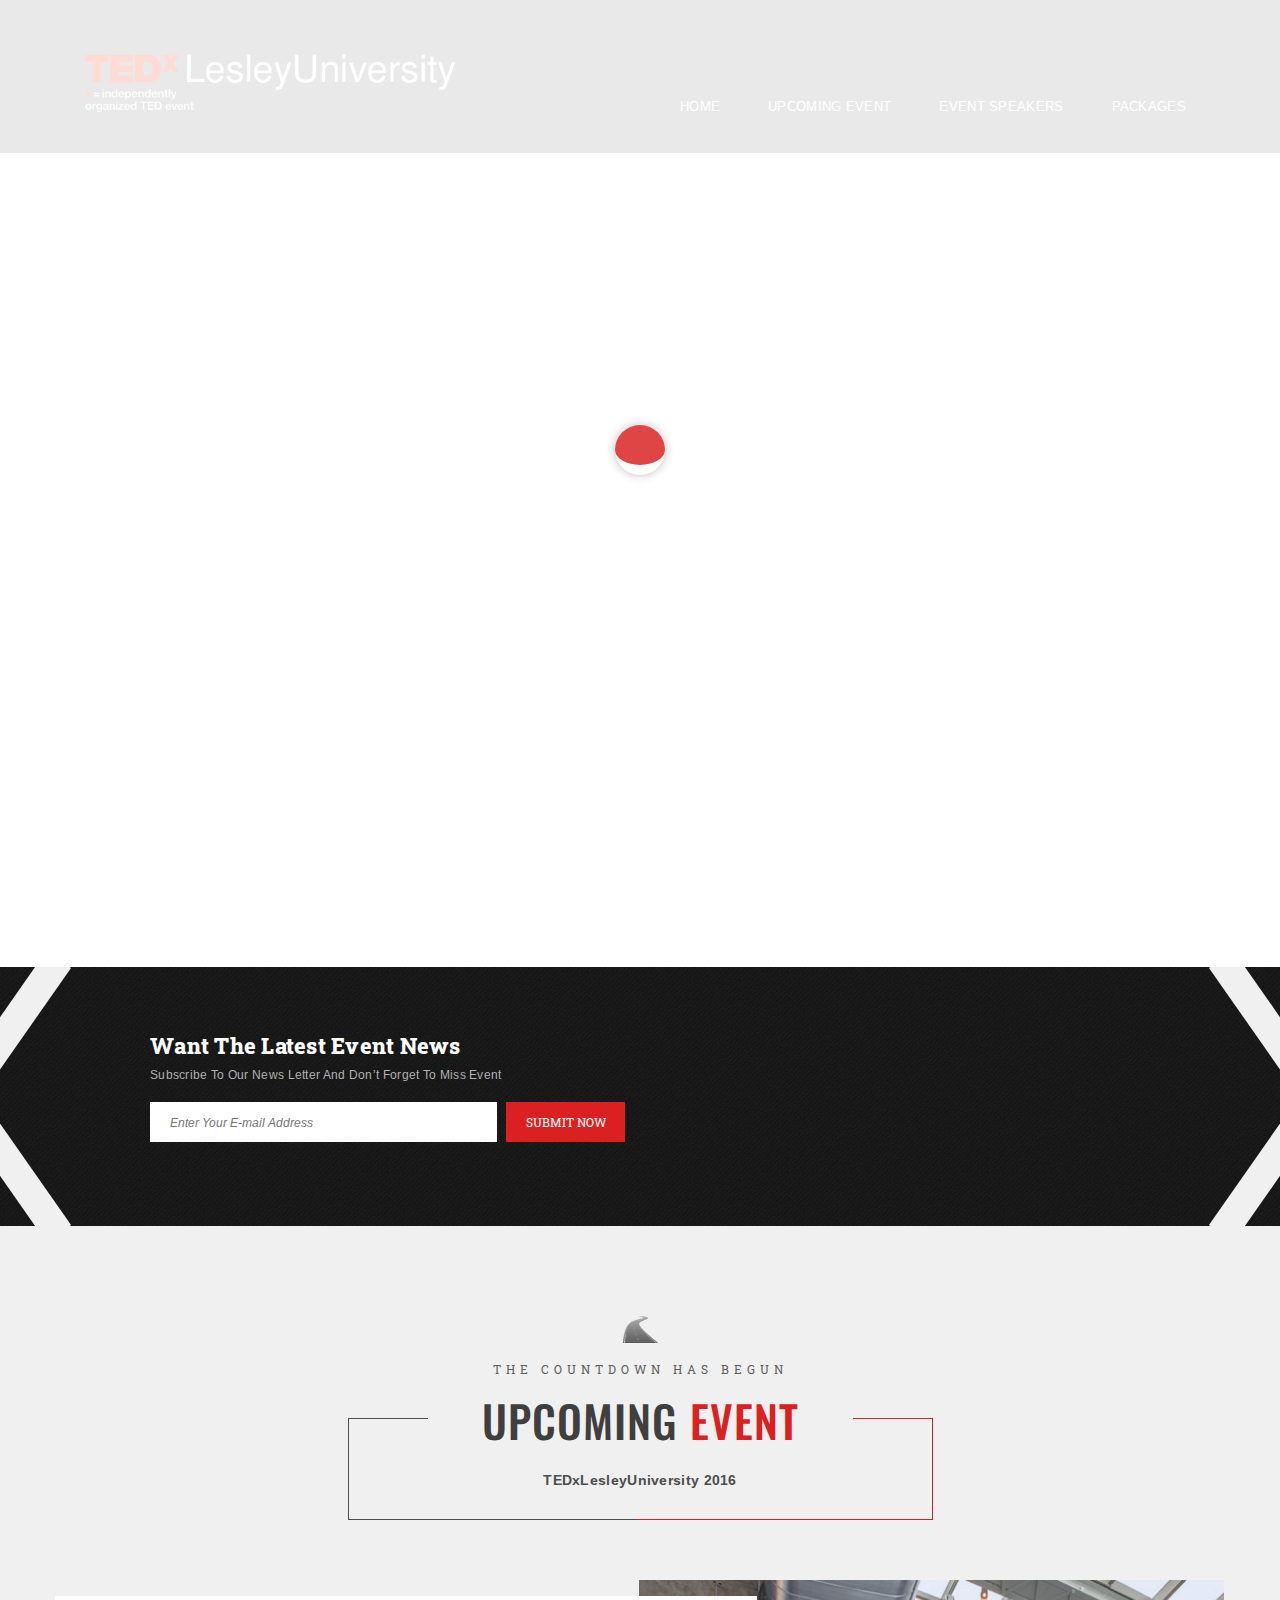
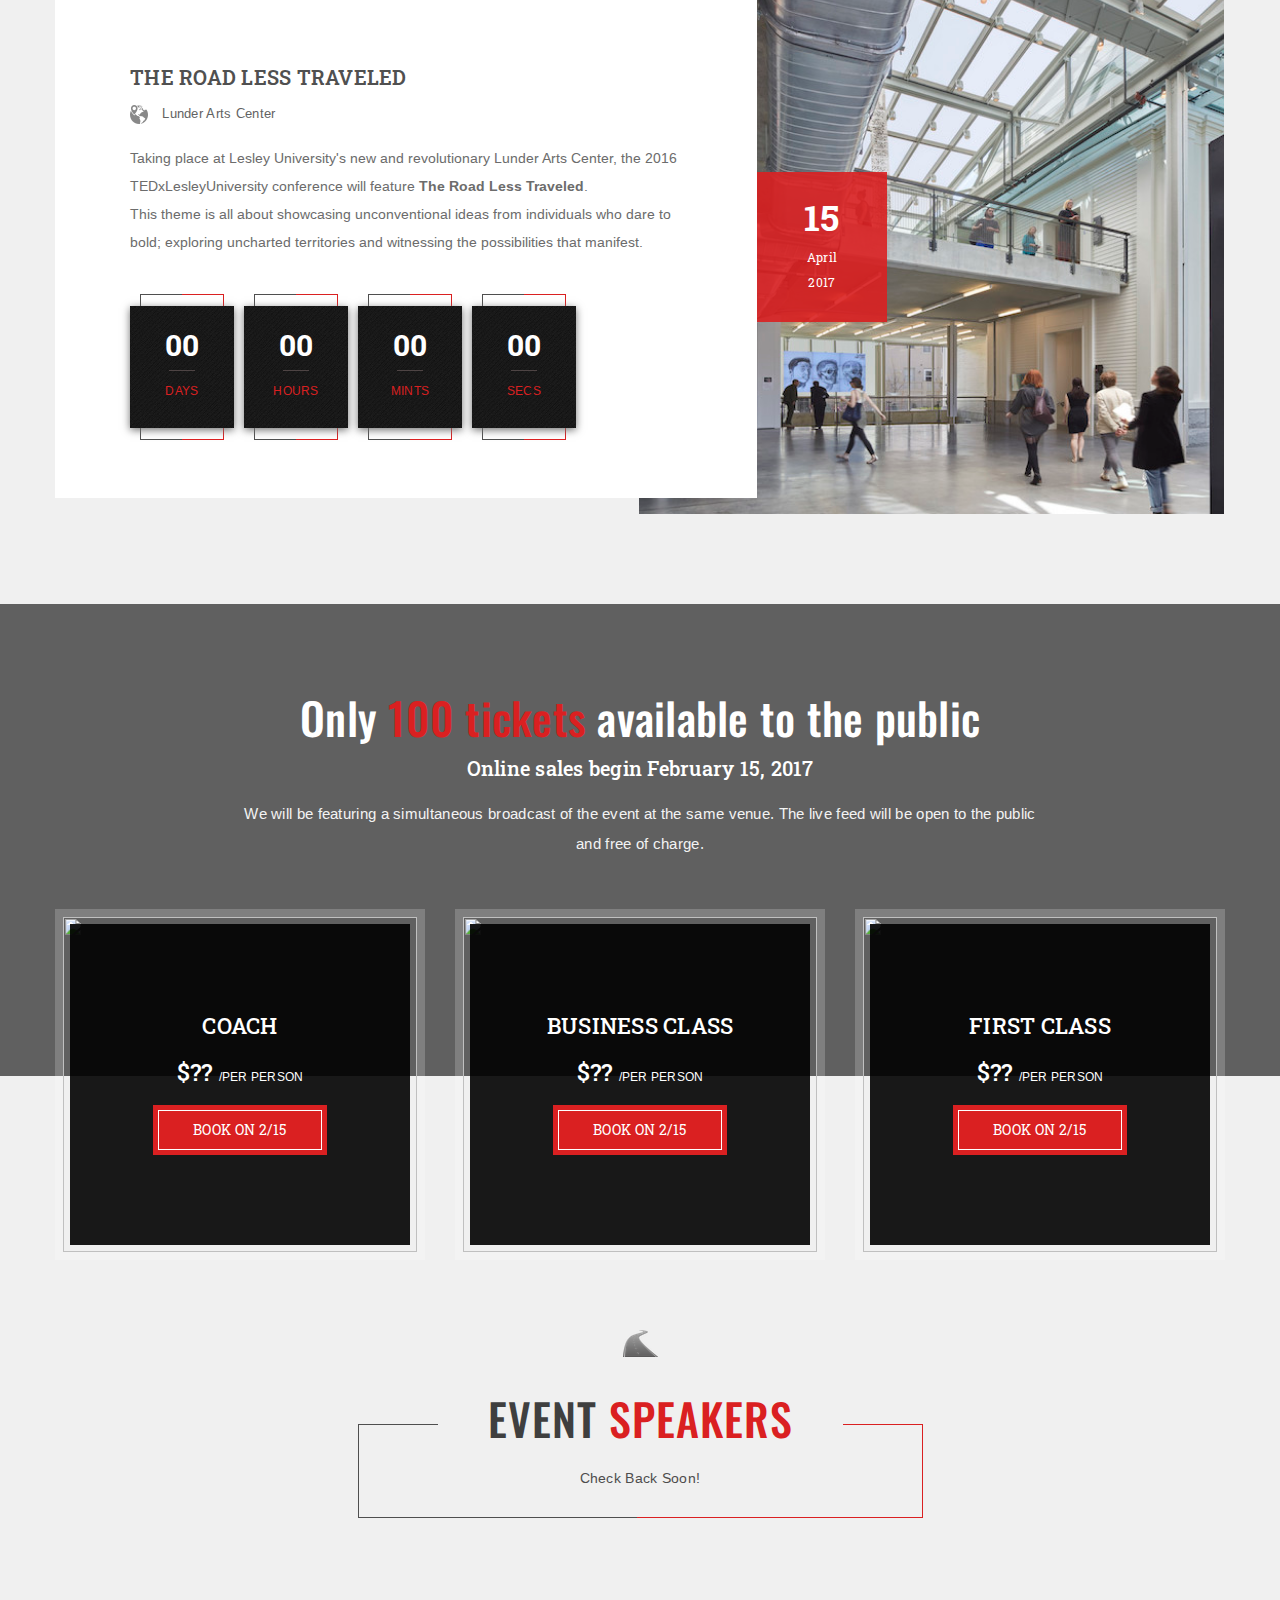
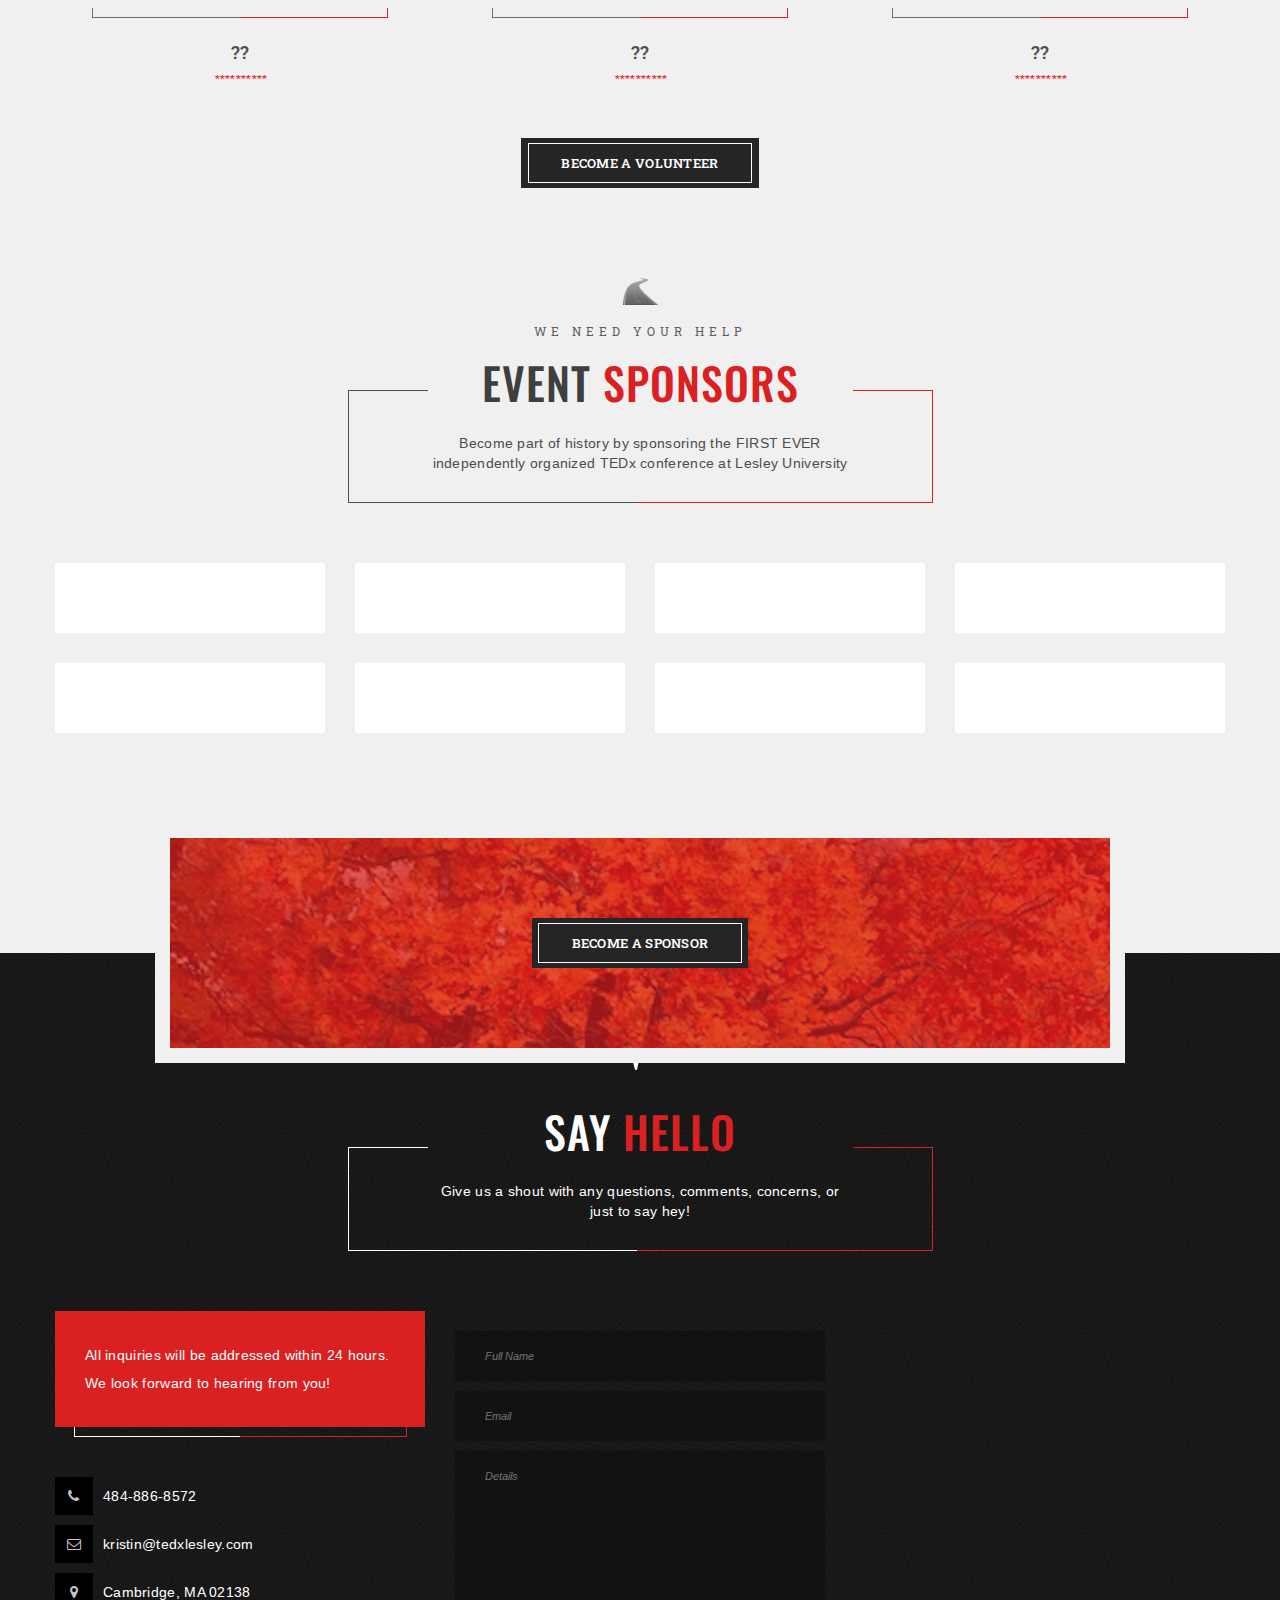
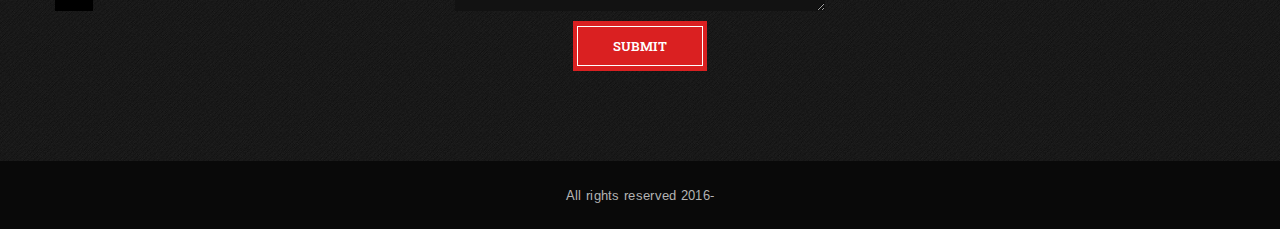
==== index.html @ f643104c "Update event date" ====
<!DOCTYPE html>
<head>
<meta http-equiv="Content-Type" content="text/html; charset=utf-8" />
<title>TEDxLesleyUniversity</title>
<meta name="viewport" content="width=device-width, initial-scale=1.0">
<meta name="description" content="Official homepage of TEDxLesleyUniversity" />
<meta name="keywords" content="ted, tedx, tedxlesley, tedxlesleyuniversity, lesley, lesley university, tedx conference, conference, speakers, event, lunder, lunder arts center, lesley lunder, lesley university lunder, lesley university lunder arts center, lesley lunder arts center" />

<!-- Google Fonts -->
<link href='http://fonts.googleapis.com/css?family=Roboto+Slab:400,100,300,700' rel='stylesheet' type='text/css'>
<link href='http://fonts.googleapis.com/css?family=Arimo:400,400italic,700,700italic' rel='stylesheet' type='text/css'>
<link href='http://fonts.googleapis.com/css?family=Oswald:400,300,700' rel='stylesheet' type='text/css'>

<!-- Styles -->
<link href="font-awesome/css/font-awesome.min.css" rel="stylesheet" type="text/css" />
<link href="css/bootstrap.min.css" rel="stylesheet" type="text/css" />
<link rel="stylesheet" type="text/css" href="css/revolution.css" media="screen" />
<link rel="stylesheet" href="css/audioplayer.css" />
<link rel="stylesheet" href="css/style.css" type="text/css" />
<link href="css/responsive.css" rel="stylesheet" type="text/css" />

<link rel="stylesheet" type="text/css" href="css/color/color.css" title="color" />
</head>


<body>
<div class="page-loader">
  <div class="item one"></div>
</div><!-- Page Loader -->
<header>
	<div class="container">
		<div class="logo"><a href="http://tedxlesley.com" title=""><img src="images/logo/logo_white_trans.png" alt="" /></a></div><!-- Logo -->
		<nav>
			<ul>
				<li><a href="index.html" title=""><span><i class="fa fa-home"></i></span>Home</a></li>
				<li><a href="#upcoming-event" title="">Upcoming Event</a></li>
				<li><a href="#speakers" title="">Event Speakers</a></li>
				<li><a href="#packages" title=""><span><i class="fa fa-google-wallet"></i></span>Packages</a></li>
			</ul>
		</nav><!-- Navigation -->
	</div>
</header><!-- Header -->

<div class="responsive-header">
	<div class="responsive-logo">
		<a href="http://tedxlesley.com" title=""><img src="images/logo/logo_white_trans.png" alt="Logo" /></a>
	</div><!-- Responsive Logo -->	
	<span><i class="fa fa-align-justify"></i></span>
	<ul>
		<li><a href="index.html" title=""><span><i class="fa fa-home"></i></span>Home</a></li>
		<li><a href="/upcoming-event" title="">Upcoming Event</a></li>
		<li><a href="/speakers" title="">Event Speakers</a></li>
		<li><a href="/packages" title=""><span><i class="fa fa-google-wallet"></i></span>Packages</a></li>
	</ul>
</div><!--Responsive header -->



<div class="slider">
	<div class="tp-banner-container">
		<div class="tp-banner">
			<ul>	
				<li data-transition="fadetotopfadefrombottom" data-slotamount="10" data-masterspeed="1000" >
					<img src="images/header/header4.png"  alt="slidebg3"  data-bgfit="cover" data-bgrepeat="no-repeat">
					<div class="tp-caption sfb box-rotated" data-x="center" data-y="center" data-speed="500" data-start="1000" data-easing="Back.easeOut" data-captionhidden="on" style="width:350px;height:350px;"></div>
					<div class="tp-caption lft slider-icon" data-x="center" data-y="300" data-speed="2000" data-start="2000" data-easing="Back.easeOut" data-captionhidden="on" style=""><img src="images/slide-icon.png" alt="" /></div>
					<div class="tp-caption modern_medium_fat_white  sfb white-text" data-x="center" data-y="360" data-speed="500" data-start="2500" data-easing="Back.easeOut" data-captionhidden="on" style="font-size:16px;">April</div>
					<div class="tp-caption sfb medium_bg_red coloured-text" data-x="center" data-y="390" data-speed="500" data-start="3000" data-easing="Back.easeOut" data-captionhidden="on" style="font-size:24px;"><strong>Saturday</strong></div>
					<div class="tp-caption sft white-text-big" data-x="center" data-y="470" data-speed="500" data-start="3500" data-easing="Back.easeOut" data-captionhidden="on" style="font-size:125px;"><strong>15</strong></div>
				</li><!-- Slide 1--> 
			</ul>
		</div>	
	</div><!-- REVOLUTION SLIDER -->	
</div><!-- Slider -->

<div class="slider-bar">
	<div class="container">
		<div class="bottom-bar">
			<div class="row">
				<div class="col-md-6 column">
					<div class="search-event">
						<h4>Want The Latest Event News</h4>
						<span>Subscribe To Our News Letter And Don’t Forget To Miss Event</span>
						<form>
							<input type="text" placeholder="Enter Your E-mail Address" />
							<input type="submit" value="Submit Now" />
						</form>
					</div><!-- Search Events -->
				</div>
				<div class="col-md-6 column">
					<iframe src="https://www.npr.org/player/embed/490625260/491404999" width="100%" height="175" frameborder="0" scrolling="no" title="NPR embedded audio player"></iframe>
				</div>
			</div>
		</div>
	</div>
</div><!-- Slider Bar -->

<section id="upcoming-event">
	<div class="block gray">
		<div class="container">
			<div class="row">
				<div class="col-md-12 column">
					<div class="title">
						<span>THE COUNTDOWN HAS BEGUN</span>
						<h2>UPCOMING <span>EVENT</span></h2>
						<p><b>TEDxLesleyUniversity 2016</b></p>
					</div><!-- Title -->

					<div class="remove-ext">
						<div class="upcoming-event">
							<div class="event-detail">
								<h3>The Road Less Traveled</h3>
								<span><img src="images/event-icon.png" alt="" /> Lunder Arts Center</span>
								<p>Taking place at Lesley University's new and revolutionary Lunder Arts Center, the 2016 TEDxLesleyUniversity conference will feature <strong>The Road Less Traveled</strong>.<br/> This theme is all about showcasing unconventional ideas from individuals who dare to bold; exploring uncharted territories and witnessing the possibilities that manifest.</p>
								<ul class="countdown">
									<li> 
										<div class="time-box">
											<span class="days">00</span><p class="days_ref">DAYS</p>
										</div>
									</li>
									<li> 
										<div class="time-box">
											<span class="hours">00</span><p class="hours_ref">HOURS</p>
										</div>
									</li>
									<li> 
										<div class="time-box">
											<span class="minutes">00</span><p class="minutes_ref">MINTS</p>
										</div>
									</li>
									<li> 
										<div class="time-box">
											<span class="seconds">00</span><p class="seconds_ref">SECS</p>
										</div>
									</li>
								</ul><!-- Event Countdown -->							
								<span class="event-date"><strong>15</strong><i>April</i><i>2017</i></span>
							</div><!-- Event Details -->
							<div class="event-img">
								<img src="images/venue_bg.jpg" alt="" />
							</div><!-- Event Image -->
						</div><!-- Upcoming Event -->
					</div>
				</div>
			</div>
		</div>
	</div>
</section><!-- Upcoming Event Section -->

<section id="packages">
	<div class="block gray half-parallax blackish">
		<div class="parallax"></div>
		<div class="container">
			<div class="row">
				<div class="col-md-12">
					<div class="parallax-title">
						<h2>Only<span> 100 tickets </span>available to the public</h2>	
						<h5>Online sales begin February 15, 2017</h5>
						<p>We will be featuring a simultaneous broadcast of the event at the same venue. The live feed will be open to the public and free of charge.</p>
					</div>

					<div class="remove-ext offers">
						<div class="row">
							<div class="col-md-4">
								<div class="offer">
									<div class="offer-img"><img src="http://placehold.it/370x436" alt="" /></div>
									<div class="offer-desc">
										<div class="offer-inner">
											<h3>COACH</h3>
											<h5>$?? <span>/PER PERSON</span></h5>
											<!--p class="columns">Line Item 1<br>Line Item 2<br>Line Item 3<br>Line Item 4<br>Line Item 5<br>Line Item 6</p-->
											<a href="#" title="">BOOK ON 2/15</a>
										</div>
									</div>
								</div><!-- Offer -->
							</div>
							<div class="col-md-4">
								<div class="offer">
									<div class="offer-img"><img src="http://placehold.it/370x436" alt="" /></div>
									<div class="offer-desc">
										<div class="offer-inner">
											<h3>BUSINESS CLASS</h3>
											<h5>$?? <span>/PER PERSON</span></h5>
											<!--p class="columns">Line Item 1<br>Line Item 2<br>Line Item 3<br>Line Item 4<br>Line Item 5<br>Line Item 6</p-->
											<a href="#" title="">BOOK ON 2/15</a>
										</div>
									</div>
								</div><!-- Offer -->
							</div>
							<div class="col-md-4">
								<div class="offer">
									<div class="offer-img"><img src="http://placehold.it/370x436" alt="" /></div>
									<div class="offer-desc">
										<div class="offer-inner">
											<h3>FIRST CLASS</h3>
											<h5>$?? <span>/PER PERSON</span></h5>
											<!--p class="columns">Line Item 1<br>Line Item 2<br>Line Item 3<br>Line Item 4<br>Line Item 5<br>Line Item 6</p-->
											<a href="#" title="">BOOK ON 2/15</a>
										</div>
									</div>
								</div><!-- Offer -->
							</div>
						</div>
					</div><!-- Offers -->
				</div>
			</div>
		</div>
	</div>
</section><!--Offers Section-->

<section id="speakers">
	<div class="block remove-gap gray">
		<div class="container">
			<div class="row">
				<div class="col-md-12 column">
					<div class="element"></div>
					<div class="title">
						<span></span>
						<h2>EVENT <span>SPEAKERS</span></h2>
						<p>Check Back Soon!</p>
					</div><!-- Title -->
					<div class="remove-ext">
						<div class="row">
							<div class="col-md-4">
								<div class="speaker">
									<div class="speaker-img">
										<div><img src="http://placehold.it/370x436?text=Coming+Soon" alt="" />
										<p></p>
										</div>
									</div>
									<h3>??</h3>
									<span>**********</span>
								</div><!-- Event Speaker -->
							</div>
							<div class="col-md-4">
								<div class="speaker">
									<div class="speaker-img">
										<div><img src="http://placehold.it/370x436?text=Coming+Soon" alt="" />
										<p></p>
										</div>
									</div>
									<h3>??</h3>
									<span>**********</span>
								</div><!-- Event Speaker -->
							</div>
							<div class="col-md-4">
								<div class="speaker">
									<div class="speaker-img">
										<div><img src="http://placehold.it/370x436?text=Coming+Soon" alt="" />
										<p></p>
										</div>
									</div>
									<h3>??</h3>
									<span>**********</span>
								</div><!-- Event Speaker -->
							</div>
						</div>
						<a class="button" href="#" title="">BECOME A VOLUNTEER</a>
					</div>
				</div>
			</div>
		</div>
	</div>
</section><!-- Event Speaker Section -->

<section>
	<div class="block remove-gap gray">
		<div class="container">
			<div class="row">
				<div class="col-md-12 column">
					<div class="title">
						<span>WE NEED YOUR HELP</span>
						<h2>EVENT <span>SPONSORS</span></h2>
						<p>Become part of history by sponsoring the <span>FIRST EVER</span> independently organized TEDx conference at Lesley University</p>
					</div><!-- Title -->
					<div class="event-sponsors remove-ext">
						<div class="row">
							<div class="col-md-3">
								<div class="sponsor"><img src="http://placehold.it/270x138" alt="" /></div>
							</div>
							<div class="col-md-3">
								<div class="sponsor"><img src="http://placehold.it/270x138" alt="" /></div>
							</div>
							<div class="col-md-3">
								<div class="sponsor"><img src="http://placehold.it/270x138" alt="" /></div>
							</div>
							<div class="col-md-3">
								<div class="sponsor"><img src="http://placehold.it/270x138" alt="" /></div>
							</div>
							<div class="col-md-3">
								<div class="sponsor"><img src="http://placehold.it/270x138" alt="" /></div>
							</div>
							<div class="col-md-3">
								<div class="sponsor"><img src="http://placehold.it/270x138" alt="" /></div>
							</div>
							<div class="col-md-3">
								<div class="sponsor"><img src="http://placehold.it/270x138" alt="" /></div>
							</div>
							<div class="col-md-3">
								<div class="sponsor"><img src="http://placehold.it/270x138" alt="" /></div>
							</div>
						</div>
					</div><!-- Event Sponsors -->
				</div>
			</div>
		</div>
	</div>
</section><!-- Event Sponsors -->


<section>
	<div class="block remove-gap gray">
		<div class="container">
			<div class="row">
				<div class="col-md-offset-1 col-md-10 column">
					<div class="become-sponsor">
						<a class="button" href="#" title="">BECOME A SPONSOR</a>
					</div>

				</div>
			</div>
		</div>
	</div>
</section><!-- Become a Sponsor -->

<footer>
	<div class="block">
		<div class="container">
			<div class="row">
				<div class="col-md-12 column">
					<div class="title">
						<span></span>
						<h2>SAY <span>HELLO</span></h2>
						<p>Give us a shout with any questions, comments, concerns, or just to say hey!</p>
					</div><!-- Title -->
					<div class="footer-widgets">
						<div class="row">
							<div class="col-md-4">
								<div class="widget">
									<div class="about">
										<p>All inquiries will be addressed within 24 hours.<br>We look forward to hearing from you!</p>
									</div>
									<ul class="contact-info">
										<li><span><i class="fa fa-phone"></i></span>484-886-8572</li>
										<li><span><i class="fa fa-envelope-o"></i></span>kristin@tedxlesley.com</li>
										<li><span><i class="fa fa-map-marker"></i></span>Cambridge, MA 02138</li>
									</ul>
								</div><!-- About Widget -->
							</div>
							<div class="col-md-4">
								<div class="widget">
									<div id="message"></div>
									<form  class="contact" method="post" action="contact.php" name="contactform" id="contactform">
										<input name="name" type="text" id="name" placeholder="Full Name" />
										<input  name="email" type="text" id="email"  placeholder="Email" />
										<textarea name="comments" id="comments"  placeholder="Details"></textarea>
										<button class="button" type="submit" id="submit">SUBMIT</button>
									</form>
								</div><!-- Contact Form Widget -->
							</div>
							<div class="col-md-4">
								<div class="widget">
									<div class="map">
										<iframe width="600" height="450" frameborder="0" style="border:0" src="https://www.google.com/maps/embed/v1/view?zoom=12&center=42.3736%2C-71.1097&key=AIzaSyCc6SAT5BNpqHq7h0SorsryfTKIIp-40kM" allowfullscreen></iframe>	
									</div>
								</div><!-- Map Widget -->
							</div>
						</div>
					</div><!-- Footer Widgets -->
				</div>
			</div>
		</div>
	</div>
</footer><!-- Footer -->
<div class="bottom-footer">
	<div class="container">
		<p>All rights reserved 2016-<a title="" href="#"></a> <a title="" href=""></a></p>
	</div>
</div><!-- Bottom Footer -->



<script type="text/javascript" src="js/modernizr.custom.97074.js"></script>

<script type="text/javascript" src="js/jquery2.1.1.js"></script>
<script type="text/javascript" src="js/bootstrap.min.js"></script>
<script type="text/javascript" src="js/owl.carousel.min.js"></script>
<script type="text/javascript" src="js/prettyPhoto.js"></script>
<script type="text/javascript" src="js/jquery.mixitup.min.js"></script>
<script src="js/enscroll-0.5.2.min.js"></script> <!-- Custom Scroll bar -->
<script type="text/javascript" src="js/jquery.downCount.js"></script> 
<script type="text/javascript" src="js/script.js"></script>

<!-- SLIDER REVOLUTION -->
<script type="text/javascript" src="js/revolution/jquery.themepunch.plugins.min.js"></script>
<script type="text/javascript" src="js/revolution/jquery.themepunch.revolution.min.js"></script>

<script type="text/javascript">
jQuery(document).ready(function( $ ) {
	$('.countdown').downCount({
	    date: '4/15/2017 10:00:00',
	    offset: -6
	});

	/* =============== Revolution Slider ===================== */
	var revapi;
	revapi = jQuery('.tp-banner').revolution(
	{
		delay:9000,
		startwidth:1170,
		startheight:967,
		hideThumbs:10,
		fullWidth:"on",
		forceFullWidth:"off"
	});

	/* =============== Fancy Services Carousel ===================== */
	$('.fancy-services').owlCarousel({
	items: 2,
	loop: true,
	smartSpeed :1000,
	autoplay:true,
	dots: false,
	nav:false,
	margin: 30,
	responsive : {
		1000:{items:2},
		767:{items:2},
		468:{items:2},
		0:{items:1},
	}
	});

	/* =============== Service Carousel ===================== */
	$('.service-carousel').owlCarousel({
		loop: true,
		smartSpeed : 1000,
		autoplay: true,
		autoplayTimeout: 3000,
		dots: true,
		mouseDrag: false,
		items:1,
		margin: 0,
		singleItem: true,
		autoplayHoverPause: true,
		animateOut: 'fadeOut',
		animateIn: 'fadeIn'
	});

	$( function() { $( 'audio' ).audioPlayer(); } );
});

$(window).load(function() {
	/* =============== Fun Facts Counter ===================== */
	$(".counter").counterUp({
	    time: 1000
	});

	/* =============== Revolution Slider ===================== */
	var revapi;
	revapi = jQuery('.tp-banner').revolution(
		{
			delay:9000,
			startwidth:1170,
			startheight:768,
			hideThumbs:10,
			fullWidth:"on",
			forceFullWidth:"off"
		});
});


</script>
---- css/revolution.css ----
/*-----------------------------------------------------------------------------

	-	Revolution Slider 4.1 Captions -

		Screen Stylesheet

version:   	1.4.5
date:      	27/11/13
author:		themepunch
email:     	info@themepunch.com
website:   	http://www.themepunch.com
-----------------------------------------------------------------------------*/



/*************************
	-	CAPTIONS	-
**************************/
.bannercontainer {
	width:100%;
	position:relative;
	padding:0;
}

.tp-hide-revslider,.tp-caption.tp-hidden-caption	{	visibility:hidden !important; display:none !important;}


.tp-caption { z-index:1; padding-right: 10px;}

.tp-caption-demo .tp-caption	{	position:relative !important; display:inline-block; margin-bottom:10px; margin-right:20px !important;}

.tp-caption.medium_grey {
position:absolute;
color:#fff;
text-shadow:0px 2px 5px rgba(0, 0, 0, 0.5);
font-weight:700;
font-size:20px;
line-height:20px;
font-family:Arial;
padding:2px 4px;
margin:0px;
border-width:0px;
border-style:none;
background-color:#888;
white-space:nowrap;
}

.tp-caption.small_text {
position:absolute;
color:#fff;
text-shadow:0px 2px 5px rgba(0, 0, 0, 0.5);
font-weight:700;
font-size:14px;
line-height:20px;
font-family:Arial;
margin:0px;
border-width:0px;
border-style:none;
white-space:nowrap;
}

.tp-caption.medium_text {
position:absolute;
color:#fff;
text-shadow:0px 2px 5px rgba(0, 0, 0, 0.5);
font-weight:700;
font-size:20px;
line-height:20px;
font-family:Arial;
margin:0px;
border-width:0px;
border-style:none;
white-space:nowrap;
}


.tp-caption.large_bold_white_25 {
font-size:55px;
line-height:65px;
font-weight:700;
font-family:"Open Sans";
color:#fff;
text-decoration:none;
background-color:transparent;
text-align:center;
text-shadow:#000 0px 5px 10px;
border-width:0px;
border-color:rgb(255, 255, 255);
border-style:none;
}

.tp-caption.medium_text_shadow {
font-size:25px;
line-height:25px;
font-weight:600;
font-family:"Open Sans";
color:#fff;
text-decoration:none;
background-color:transparent;
text-align:center;
text-shadow:#000 0px 5px 10px;
border-width:0px;
border-color:rgb(255, 255, 255);
border-style:none;
}

.tp-caption.large_text {
position:absolute;
color:#fff;
text-shadow:0px 2px 5px rgba(0, 0, 0, 0.5);
font-weight:700;
font-size:40px;
line-height:40px;
font-family:Arial;
margin:0px;
border-width:0px;
border-style:none;
white-space:nowrap;
}

.tp-caption.very_large_text {
position:absolute;
color:#fff;
text-shadow:0px 2px 5px rgba(0, 0, 0, 0.5);
font-weight:700;
font-size:60px;
line-height:60px;
font-family:Arial;
margin:0px;
border-width:0px;
border-style:none;
white-space:nowrap;
letter-spacing:-2px;
}

.tp-caption.very_big_white {
position:absolute;
color:#fff;
text-shadow:none;
font-weight:800;
font-size:60px;
line-height:60px;
font-family:Arial;
margin:0px;
border-width:0px;
border-style:none;
white-space:nowrap;
padding:0px 4px;
padding-top:1px;
background-color:#000;
}

.tp-caption.very_big_black {
position:absolute;
color:#000;
text-shadow:none;
font-weight:700;
font-size:60px;
line-height:60px;
font-family:Arial;
margin:0px;
border-width:0px;
border-style:none;
white-space:nowrap;
padding:0px 4px;
padding-top:1px;
background-color:#fff;
}

.tp-caption.modern_medium_fat {
position:absolute;
color:#000;
text-shadow:none;
font-weight:800;
font-size:24px;
line-height:20px;
font-family:"Open Sans", sans-serif;
margin:0px;
border-width:0px;
border-style:none;
white-space:nowrap;
}

.tp-caption.modern_medium_fat_white {
position:absolute;
color:#fff;
text-shadow:none;
font-weight:800;
font-size:24px;
line-height:20px;
font-family:"Open Sans", sans-serif;
margin:0px;
border-width:0px;
border-style:none;
white-space:nowrap;
}

.tp-caption.modern_medium_light {
position:absolute;
color:#000;
text-shadow:none;
font-weight:300;
font-size:24px;
line-height:20px;
font-family:"Open Sans", sans-serif;
margin:0px;
border-width:0px;
border-style:none;
white-space:nowrap;
}

.tp-caption.modern_big_bluebg {
position:absolute;
color:#fff;
text-shadow:none;
font-weight:800;
font-size:30px;
line-height:36px;
font-family:"Open Sans", sans-serif;
padding:3px 10px;
margin:0px;
border-width:0px;
border-style:none;
background-color:#4e5b6c;
letter-spacing:0;
}

.tp-caption.modern_big_redbg {
position:absolute;
color:#fff;
text-shadow:none;
font-weight:300;
font-size:30px;
line-height:36px;
font-family:"Open Sans", sans-serif;
padding:3px 10px;
padding-top:1px;
margin:0px;
border-width:0px;
border-style:none;
background-color:#de543e;
letter-spacing:0;
}

.tp-caption.modern_small_text_dark {
position:absolute;
color:#555;
text-shadow:none;
font-size:14px;
line-height:22px;
font-family:Arial;
margin:0px;
border-width:0px;
border-style:none;
white-space:nowrap;
}

.tp-caption.boxshadow {
-moz-box-shadow:0px 0px 20px rgba(0, 0, 0, 0.5);
-webkit-box-shadow:0px 0px 20px rgba(0, 0, 0, 0.5);
box-shadow:0px 0px 20px rgba(0, 0, 0, 0.5);
}

.tp-caption.black {
color:#000;
text-shadow:none;
}

.tp-caption.noshadow {
text-shadow:none;
}

.tp-caption a {
color:#ff7302;
text-shadow:none;
-webkit-transition:all 0.2s ease-out;
-moz-transition:all 0.2s ease-out;
-o-transition:all 0.2s ease-out;
-ms-transition:all 0.2s ease-out;
}

.tp-caption a:hover {
color:#ffa902;
}

.tp-caption.thinheadline_dark {
position:absolute;
color:rgba(0,0,0,0.85);
text-shadow:none;
font-weight:300;
font-size:30px;
line-height:30px;
font-family:"Open Sans";
background-color:transparent;
}

.tp-caption.thintext_dark {
position:absolute;
color:rgba(0,0,0,0.85);
text-shadow:none;
font-weight:300;
font-size:16px;
line-height:26px;
font-family:"Open Sans";
background-color:transparent;
}

.tp-caption.medium_bg_red a {
	color: #fff;
    text-decoration: none;
}

.tp-caption.medium_bg_red a:hover {
	color: #fff;
    text-decoration: underline;
}

.tp-caption.smoothcircle {
font-size:30px;
line-height:75px;
font-weight:800;
font-family:"Open Sans";
color:rgb(255, 255, 255);
text-decoration:none;
background-color:rgb(0, 0, 0);
background-color:rgba(0, 0, 0, 0.498039);
padding:50px 25px;
text-align:center;
border-radius:500px 500px 500px 500px;
border-width:0px;
border-color:rgb(0, 0, 0);
border-style:none;
}

.tp-caption.largeblackbg {
font-size:50px;
line-height:70px;
font-weight:300;
font-family:"Open Sans";
color:rgb(255, 255, 255);
text-decoration:none;
background-color:rgb(0, 0, 0);
padding:0px 20px 5px;
text-shadow:none;
border-width:0px;
border-color:rgb(255, 255, 255);
border-style:none;
}

.tp-caption.largepinkbg {
position:absolute;
color:#fff;
text-shadow:none;
font-weight:300;
font-size:50px;
line-height:70px;
font-family:"Open Sans";
background-color:#db4360;
padding:0px 20px;
-webkit-border-radius:0px;
-moz-border-radius:0px;
border-radius:0px;
}

.tp-caption.largewhitebg {
position:absolute;
color:#000;
text-shadow:none;
font-weight:300;
font-size:50px;
line-height:70px;
font-family:"Open Sans";
background-color:#fff;
padding:0px 20px;
-webkit-border-radius:0px;
-moz-border-radius:0px;
border-radius:0px;
}

.tp-caption.largegreenbg {
position:absolute;
color:#fff;
text-shadow:none;
font-weight:300;
font-size:50px;
line-height:70px;
font-family:"Open Sans";
background-color:#67ae73;
padding:0px 20px;
-webkit-border-radius:0px;
-moz-border-radius:0px;
border-radius:0px;
}

.tp-caption.excerpt {
font-size:36px;
line-height:36px;
font-weight:700;
font-family:Arial;
color:#ffffff;
text-decoration:none;
background-color:rgba(0, 0, 0, 1);
text-shadow:none;
margin:0px;
letter-spacing:-1.5px;
padding:1px 4px 0px 4px;
width:150px;
white-space:normal !important;
height:auto;
border-width:0px;
border-color:rgb(255, 255, 255);
border-style:none;
}

.tp-caption.large_bold_grey {
font-size:60px;
line-height:60px;
font-weight:800;
font-family:"Open Sans";
color:rgb(102, 102, 102);
text-decoration:none;
background-color:transparent;
text-shadow:none;
margin:0px;
padding:1px 4px 0px;
border-width:0px;
border-color:rgb(255, 214, 88);
border-style:none;
}

.tp-caption.medium_thin_grey {
font-size:34px;
line-height:30px;
font-weight:300;
font-family:"Open Sans";
color:rgb(102, 102, 102);
text-decoration:none;
background-color:transparent;
padding:1px 4px 0px;
text-shadow:none;
margin:0px;
border-width:0px;
border-color:rgb(255, 214, 88);
border-style:none;
}

.tp-caption.small_thin_grey {
font-size:18px;
line-height:26px;
font-weight:300;
font-family:"Open Sans";
color:rgb(117, 117, 117);
text-decoration:none;
background-color:transparent;
padding:1px 4px 0px;
text-shadow:none;
margin:0px;
border-width:0px;
border-color:rgb(255, 214, 88);
border-style:none;
}

.tp-caption.lightgrey_divider {
text-decoration:none;
background-color:rgba(235, 235, 235, 1);
width:370px;
height:3px;
background-position:initial initial;
background-repeat:initial initial;
border-width:0px;
border-color:rgb(34, 34, 34);
border-style:none;
}

.tp-caption.large_bold_darkblue {
font-size:58px;
line-height:60px;
font-weight:800;
font-family:"Open Sans";
color:rgb(52, 73, 94);
text-decoration:none;
background-color:transparent;
border-width:0px;
border-color:rgb(255, 214, 88);
border-style:none;
}

.tp-caption.medium_bg_darkblue {
font-size:20px;
line-height:20px;
font-weight:800;
font-family:"Open Sans";
color:rgb(255, 255, 255);
text-decoration:none;
background-color:rgb(52, 73, 94);
padding:10px;
border-width:0px;
border-color:rgb(255, 214, 88);
border-style:none;
}

.tp-caption.medium_bold_red {
font-size:24px;
line-height:30px;
font-weight:800;
font-family:"Open Sans";
color:rgb(227, 58, 12);
text-decoration:none;
background-color:transparent;
padding:0px;
border-width:0px;
border-color:rgb(255, 214, 88);
border-style:none;
}

.tp-caption.medium_light_red {
font-size:21px;
line-height:26px;
font-weight:300;
font-family:"Open Sans";
color:rgb(227, 58, 12);
text-decoration:none;
background-color:transparent;
padding:0px;
border-width:0px;
border-color:rgb(255, 214, 88);
border-style:none;
}

.tp-caption.medium_bg_red {
font-size:20px;
line-height:20px;
font-weight:800;
font-family:"Open Sans";
color:rgb(255, 255, 255);
text-decoration:none;
background-color:rgb(227, 58, 12);
padding:10px;
border-width:0px;
border-color:rgb(255, 214, 88);
border-style:none;
}

.tp-caption.medium_bold_orange {
font-size:24px;
line-height:30px;
font-weight:800;
font-family:"Open Sans";
color:rgb(243, 156, 18);
text-decoration:none;
background-color:transparent;
border-width:0px;
border-color:rgb(255, 214, 88);
border-style:none;
}

.tp-caption.medium_bg_orange {
font-size:20px;
line-height:20px;
font-weight:800;
font-family:"Open Sans";
color:rgb(255, 255, 255);
text-decoration:none;
background-color:rgb(243, 156, 18);
padding:10px;
border-width:0px;
border-color:rgb(255, 214, 88);
border-style:none;
}

.tp-caption.grassfloor {
text-decoration:none;
background-color:rgba(160, 179, 151, 1);
width:4000px;
height:150px;
border-width:0px;
border-color:rgb(34, 34, 34);
border-style:none;
}

.tp-caption.large_bold_white {
font-size:58px;
line-height:60px;
font-weight:800;
font-family:"Open Sans";
color:rgb(255, 255, 255);
text-decoration:none;
background-color:transparent;
border-width:0px;
border-color:rgb(255, 214, 88);
border-style:none;
}

.tp-caption.medium_light_white {
font-size:30px;
line-height:36px;
font-weight:300;
font-family:"Open Sans";
color:rgb(255, 255, 255);
text-decoration:none;
background-color:transparent;
padding:0px;
border-width:0px;
border-color:rgb(255, 214, 88);
border-style:none;
}

.tp-caption.mediumlarge_light_white {
font-size:34px;
line-height:40px;
font-weight:300;
font-family:"Open Sans";
color:rgb(255, 255, 255);
text-decoration:none;
background-color:transparent;
padding:0px;
border-width:0px;
border-color:rgb(255, 214, 88);
border-style:none;
}

.tp-caption.mediumlarge_light_white_center {
font-size:34px;
line-height:40px;
font-weight:300;
font-family:"Open Sans";
color:#ffffff;
text-decoration:none;
background-color:transparent;
padding:0px 0px 0px 0px;
text-align:center;
border-width:0px;
border-color:rgb(255, 214, 88);
border-style:none;
}

.tp-caption.medium_bg_asbestos {
font-size:20px;
line-height:20px;
font-weight:800;
font-family:"Open Sans";
color:rgb(255, 255, 255);
text-decoration:none;
background-color:rgb(127, 140, 141);
padding:10px;
border-width:0px;
border-color:rgb(255, 214, 88);
border-style:none;
}

.tp-caption.medium_light_black {
font-size:30px;
line-height:36px;
font-weight:300;
font-family:"Open Sans";
color:rgb(0, 0, 0);
text-decoration:none;
background-color:transparent;
padding:0px;
border-width:0px;
border-color:rgb(255, 214, 88);
border-style:none;
}

.tp-caption.large_bold_black {
font-size:58px;
line-height:60px;
font-weight:800;
font-family:"Open Sans";
color:rgb(0, 0, 0);
text-decoration:none;
background-color:transparent;
border-width:0px;
border-color:rgb(255, 214, 88);
border-style:none;
}

.tp-caption.mediumlarge_light_darkblue {
font-size:34px;
line-height:40px;
font-weight:300;
font-family:"Open Sans";
color:rgb(52, 73, 94);
text-decoration:none;
background-color:transparent;
padding:0px;
border-width:0px;
border-color:rgb(255, 214, 88);
border-style:none;
}

.tp-caption.small_light_white {
font-size:17px;
line-height:28px;
font-weight:300;
font-family:"Open Sans";
color:rgb(255, 255, 255);
text-decoration:none;
background-color:transparent;
padding:0px;
border-width:0px;
border-color:rgb(255, 214, 88);
border-style:none;
}

.tp-caption.roundedimage {
border-width:0px;
border-color:rgb(34, 34, 34);
border-style:none;
}

.tp-caption.large_bg_black {
font-size:40px;
line-height:40px;
font-weight:800;
font-family:"Open Sans";
color:rgb(255, 255, 255);
text-decoration:none;
background-color:rgb(0, 0, 0);
padding:10px 20px 15px;
border-width:0px;
border-color:rgb(255, 214, 88);
border-style:none;
}

.tp-caption.mediumwhitebg {
font-size:30px;
line-height:30px;
font-weight:300;
font-family:"Open Sans";
color:rgb(0, 0, 0);
text-decoration:none;
background-color:rgb(255, 255, 255);
padding:5px 15px 10px;
text-shadow:none;
border-width:0px;
border-color:rgb(0, 0, 0);
border-style:none;
}

.tp-caption.medium_bg_orange_new1 {
font-size:20px;
line-height:20px;
font-weight:800;
font-family:"Open Sans";
color:rgb(255, 255, 255);
text-decoration:none;
background-color:rgb(243, 156, 18);
padding:10px;
border-width:0px;
border-color:rgb(255, 214, 88);
border-style:none;
}



.tp-caption.boxshadow{
		-moz-box-shadow: 0px 0px 20px rgba(0, 0, 0, 0.5);
		-webkit-box-shadow: 0px 0px 20px rgba(0, 0, 0, 0.5);
		box-shadow: 0px 0px 20px rgba(0, 0, 0, 0.5);
	}

.tp-caption.black{
		color: #000;
		text-shadow: none;
		font-weight: 300;
		font-size: 19px;
		line-height: 19px;
		font-family: 'Open Sans', sans;
	}

.tp-caption.noshadow {
		text-shadow: none;
	}


.tp_inner_padding	{	box-sizing:border-box;
						-webkit-box-sizing:border-box;
						-moz-box-sizing:border-box;
						max-height:none !important;	}


/*.tp-caption			{	transform:none !important}*/


/*********************************
	-	SPECIAL TP CAPTIONS -
**********************************/
.tp-caption .frontcorner		{
										width: 0;
										height: 0;
										border-left: 40px solid transparent;
										border-right: 0px solid transparent;
										border-top: 40px solid #00A8FF;
										position: absolute;left:-40px;top:0px;
									}

.tp-caption .backcorner		{
										width: 0;
										height: 0;
										border-left: 0px solid transparent;
										border-right: 40px solid transparent;
										border-bottom: 40px solid #00A8FF;
										position: absolute;right:0px;top:0px;
									}

.tp-caption .frontcornertop		{
										width: 0;
										height: 0;
										border-left: 40px solid transparent;
										border-right: 0px solid transparent;
										border-bottom: 40px solid #00A8FF;
										position: absolute;left:-40px;top:0px;
									}

.tp-caption .backcornertop		{
										width: 0;
										height: 0;
										border-left: 0px solid transparent;
										border-right: 40px solid transparent;
										border-top: 40px solid #00A8FF;
										position: absolute;right:0px;top:0px;
									}

/******************************
	-	BUTTONS	-
*******************************/

.tp-simpleresponsive .button				{	padding:6px 13px 5px; border-radius: 3px; -moz-border-radius: 3px; -webkit-border-radius: 3px; height:30px;
												cursor:pointer;
												color:#fff !important; text-shadow:0px 1px 1px rgba(0, 0, 0, 0.6) !important; font-size:15px; line-height:45px !important;
												background:url(../images/gradient/g30.png) repeat-x top; font-family: arial, sans-serif; font-weight: bold; letter-spacing: -1px;
											}

.tp-simpleresponsive  .button.big			{	color:#fff; text-shadow:0px 1px 1px rgba(0, 0, 0, 0.6); font-weight:bold; padding:9px 20px; font-size:19px;  line-height:57px !important; background:url(../images/gradient/g40.png) repeat-x top;}


.tp-simpleresponsive  .purchase:hover,
.tp-simpleresponsive  .button:hover,
.tp-simpleresponsive  .button.big:hover		{	background-position:bottom, 15px 11px;}



	@media only screen and (min-width: 768px) and (max-width: 959px) {

	 }



	@media only screen and (min-width: 480px) and (max-width: 767px) {
		.tp-simpleresponsive  .button	{	padding:4px 8px 3px; line-height:25px !important; font-size:11px !important;font-weight:normal;	}
		.tp-simpleresponsive  a.button { -webkit-transition: none; -moz-transition: none; -o-transition: none; -ms-transition: none;	 }


	}

    @media only screen and (min-width: 0px) and (max-width: 479px) {
		.tp-simpleresponsive  .button	{	padding:2px 5px 2px; line-height:20px !important; font-size:10px !important;}
		.tp-simpleresponsive  a.button { -webkit-transition: none; -moz-transition: none; -o-transition: none; -ms-transition: none;	 }
	}





/*	BUTTON COLORS	*/



.tp-simpleresponsive  .button.green, .tp-simpleresponsive  .button:hover.green,
.tp-simpleresponsive  .purchase.green, .tp-simpleresponsive  .purchase:hover.green			{ background-color:#21a117; -webkit-box-shadow:  0px 3px 0px 0px #104d0b;        -moz-box-shadow:   0px 3px 0px 0px #104d0b;        box-shadow:   0px 3px 0px 0px #104d0b;  }


.tp-simpleresponsive  .button.blue, .tp-simpleresponsive  .button:hover.blue,
.tp-simpleresponsive  .purchase.blue, .tp-simpleresponsive  .purchase:hover.blue			{ background-color:#1d78cb; -webkit-box-shadow:  0px 3px 0px 0px #0f3e68;        -moz-box-shadow:   0px 3px 0px 0px #0f3e68;        box-shadow:   0px 3px 0px 0px #0f3e68;}


.tp-simpleresponsive  .button.red, .tp-simpleresponsive  .button:hover.red,
.tp-simpleresponsive  .purchase.red, .tp-simpleresponsive  .purchase:hover.red				{ background-color:#cb1d1d; -webkit-box-shadow:  0px 3px 0px 0px #7c1212;        -moz-box-shadow:   0px 3px 0px 0px #7c1212;        box-shadow:   0px 3px 0px 0px #7c1212;}

.tp-simpleresponsive  .button.orange, .tp-simpleresponsive  .button:hover.orange,
.tp-simpleresponsive  .purchase.orange, .tp-simpleresponsive  .purchase:hover.orange		{ background-color:#ff7700; -webkit-box-shadow:  0px 3px 0px 0px #a34c00;        -moz-box-shadow:   0px 3px 0px 0px #a34c00;        box-shadow:   0px 3px 0px 0px #a34c00;}

.tp-simpleresponsive  .button.darkgrey, .tp-simpleresponsive  .button.grey,
.tp-simpleresponsive  .button:hover.darkgrey, .tp-simpleresponsive  .button:hover.grey,
.tp-simpleresponsive  .purchase.darkgrey, .tp-simpleresponsive  .purchase:hover.darkgrey	{ background-color:#555; -webkit-box-shadow:  0px 3px 0px 0px #222;        -moz-box-shadow:   0px 3px 0px 0px #222;        box-shadow:   0px 3px 0px 0px #222;}

.tp-simpleresponsive  .button.lightgrey, .tp-simpleresponsive  .button:hover.lightgrey,
.tp-simpleresponsive  .purchase.lightgrey, .tp-simpleresponsive  .purchase:hover.lightgrey	{ background-color:#888; -webkit-box-shadow:  0px 3px 0px 0px #555;        -moz-box-shadow:   0px 3px 0px 0px #555;        box-shadow:   0px 3px 0px 0px #555;}



/****************************************************************

	-	SET THE ANIMATION EVEN MORE SMOOTHER ON ANDROID   -

******************************************************************/

/*.tp-simpleresponsive				{	-webkit-perspective: 1500px;
										-moz-perspective: 1500px;
										-o-perspective: 1500px;
										-ms-perspective: 1500px;
										perspective: 1500px;
									}*/




/**********************************************
	-	FULLSCREEN AND FULLWIDHT CONTAINERS	-
**********************************************/

.fullscreen-container {
		width:100%;
		position:relative;
		padding:0;
}



.fullwidthbanner-container{
	width:100%;
	position:relative;
	padding:0;
	overflow:hidden;
}

.fullwidthbanner-container .fullwidthbanner{
	width:100%;
	position:relative;
}



/************************************************
	  - SOME CAPTION MODIFICATION AT START  -
*************************************************/
.tp-simpleresponsive .caption,
.tp-simpleresponsive .tp-caption {
	/*-ms-filter: "progid:DXImageTransform.Microsoft.Alpha(Opacity=0)";		-moz-opacity: 0;	-khtml-opacity: 0;	opacity: 0; */
	position:absolute;visibility: hidden;
	-webkit-font-smoothing: antialiased !important;
}


.tp-simpleresponsive img	{	max-width:none;}



/******************************
	-	IE8 HACKS	-
*******************************/
.noFilterClass {
	filter:none !important;
}


/******************************
	-	SHADOWS		-
******************************/
.tp-bannershadow  {
		position:absolute;

		margin-left:auto;
		margin-right:auto;
		-moz-user-select: none;
        -khtml-user-select: none;
        -webkit-user-select: none;
        -o-user-select: none;
	}

.tp-bannershadow.tp-shadow1 {	background:url(../assets/shadow1.png) no-repeat; background-size:100% 100%; width:890px; height:60px; bottom:-60px;}
.tp-bannershadow.tp-shadow2 {	background:url(../assets/shadow2.png) no-repeat; background-size:100% 100%; width:890px; height:60px;bottom:-60px;}
.tp-bannershadow.tp-shadow3 {	background:url(../assets/shadow3.png) no-repeat; background-size:100% 100%; width:890px; height:60px;bottom:-60px;}


/********************************
	-	FULLSCREEN VIDEO	-
*********************************/
.caption.fullscreenvideo {	left:0px; top:0px; position:absolute;width:100%;height:100%;}
.caption.fullscreenvideo iframe,
.caption.fullscreenvideo video	{ width:100% !important; height:100% !important; display: none}

.tp-caption.fullscreenvideo {	left:0px; top:0px; position:absolute;width:100%;height:100%;}
.tp-caption.fullscreenvideo iframe,
.tp-caption.fullscreenvideo iframe video	{ width:100% !important; height:100% !important; display: none;}


.fullscreenvideo .vjs-loading-spinner { visibility:none;display:none !important; width:0px;height:0px;}
.fullscreenvideo .vjs-control-bar.vjs-fade-out,
.fullscreenvideo .vjs-control-bar.vjs-fade-in,
.fullscreenvideo .vjs-control-bar.vjs-fade-out.vjs-lock-showing,
.fullscreenvideo .vjs-control-bar.vjs-fade-in.vjs-lock-showing		{	visibility: hidden !important; opacity: 0 !important;display:none !important;width:0px;height:0px;overflow: hidden;}

.fullcoveredvideo.video-js,
.fullcoveredvideo video				{	background: transparent !important;}

.fullcoveredvideo .vjs-poster		{	background-position: center center;background-size: cover;width:100%;height:100%;top:0px;left:0px;}

/********************************
	-	DOTTED OVERLAYS	-
*********************************/
.tp-dottedoverlay						{	background-repeat:repeat;width:100%;height:100%;position:absolute;top:0px;left:0px;z-index:1;}
.tp-dottedoverlay.twoxtwo				{	background:url(../assets/gridtile.png)}
.tp-dottedoverlay.twoxtwowhite			{	background:url(../assets/gridtile_white.png)}
.tp-dottedoverlay.threexthree			{	background:url(../assets/gridtile_3x3.png)}
.tp-dottedoverlay.threexthreewhite		{	background:url(../assets/gridtile_3x3_white.png)}
/********************************
	-	DOTTED OVERLAYS ENDS	-
*********************************/


/************************
	-	NAVIGATION	-
*************************/

/** BULLETS **/

.tpclear		{	clear:both;}


.tp-bullets									{	z-index:100; position:absolute;
												-ms-filter: "progid:DXImageTransform.Microsoft.Alpha(Opacity=100)";
												-moz-opacity: 1;
												-khtml-opacity: 1;
												opacity: 1;
												-webkit-transition: opacity 0.2s ease-out; -moz-transition: opacity 0.2s ease-out; -o-transition: opacity 0.2s ease-out; -ms-transition: opacity 0.2s ease-out;-webkit-transform: translateZ(5px);
											}
.tp-bullets.hidebullets					{
												-ms-filter: "progid:DXImageTransform.Microsoft.Alpha(Opacity=0)";
												-moz-opacity: 0;
												-khtml-opacity: 0;
												opacity: 0;
											}


.tp-bullets.simplebullets.navbar						{ 	border:1px solid #666; border-bottom:1px solid #444; background:url(../assets/boxed_bgtile.png); height:40px; padding:0px 10px; -webkit-border-radius: 5px; -moz-border-radius: 5px; border-radius: 5px ;}

.tp-bullets.simplebullets.navbar-old					{ 	 background:url(../assets/navigdots_bgtile.png); height:35px; padding:0px 10px; -webkit-border-radius: 5px; -moz-border-radius: 5px; border-radius: 5px ;}


.tp-bullets.simplebullets.round .bullet					{	cursor:pointer; position:relative;	background:url(../assets/bullet.png) no-Repeat top left;	width:20px;	height:20px;  margin-right:0px; float:left; margin-top:0px; margin-left:3px;}
.tp-bullets.simplebullets.round .bullet.last			{	margin-right:3px;}

.tp-bullets.simplebullets.round-old .bullet				{	cursor:pointer; position:relative;	background:url(../assets/bullets.png) no-Repeat bottom left;	width:23px;	height:23px;  margin-right:0px; float:left; margin-top:0px;}
.tp-bullets.simplebullets.round-old .bullet.last		{	margin-right:0px;}


/**	SQUARE BULLETS **/
.tp-bullets.simplebullets.square .bullet				{	cursor:pointer; position:relative;	background:url(../assets/bullets2.png) no-Repeat bottom left;	width:19px;	height:19px;  margin-right:0px; float:left; margin-top:0px;}
.tp-bullets.simplebullets.square .bullet.last			{	margin-right:0px;}


/**	SQUARE BULLETS **/
.tp-bullets.simplebullets.square-old .bullet			{	cursor:pointer; position:relative;	background:url(../assets/bullets2.png) no-Repeat bottom left;	width:19px;	height:19px;  margin-right:0px; float:left; margin-top:0px;}
.tp-bullets.simplebullets.square-old .bullet.last		{	margin-right:0px;}


/** navbar NAVIGATION VERSION **/
.tp-bullets.simplebullets.navbar .bullet			{	cursor:pointer; position:relative;	background:url(../assets/bullet_boxed.png) no-Repeat top left;	width:18px;	height:19px;   margin-right:5px; float:left; margin-top:0px;}

.tp-bullets.simplebullets.navbar .bullet.first		{	margin-left:0px !important;}
.tp-bullets.simplebullets.navbar .bullet.last		{	margin-right:0px !important;}



/** navbar NAVIGATION VERSION **/
.tp-bullets.simplebullets.navbar-old .bullet			{	cursor:pointer; position:relative;	background:url(../assets/navigdots.png) no-Repeat bottom left;	width:15px;	height:15px;  margin-left:5px !important; margin-right:5px !important;float:left; margin-top:10px;}
.tp-bullets.simplebullets.navbar-old .bullet.first		{	margin-left:0px !important;}
.tp-bullets.simplebullets.navbar-old .bullet.last		{	margin-right:0px !important;}


.tp-bullets.simplebullets .bullet:hover,
.tp-bullets.simplebullets .bullet.selected				{	background-position:top left; }

.tp-bullets.simplebullets.round .bullet:hover,
.tp-bullets.simplebullets.round .bullet.selected,
.tp-bullets.simplebullets.navbar .bullet:hover,
.tp-bullets.simplebullets.navbar .bullet.selected		{	background-position:bottom left; }



/*************************************
	-	TP ARROWS 	-
**************************************/
.tparrows												{	-ms-filter: "progid:DXImageTransform.Microsoft.Alpha(Opacity=100)";
															-moz-opacity: 1;
															-khtml-opacity: 1;
															opacity: 1;
															-webkit-transition: opacity 0.2s ease-out; -moz-transition: opacity 0.2s ease-out; -o-transition: opacity 0.2s ease-out; -ms-transition: opacity 0.2s ease-out;			-webkit-transform: translateZ(5px);

														}
.tparrows.hidearrows									{
															-ms-filter: "progid:DXImageTransform.Microsoft.Alpha(Opacity=0)";
															-moz-opacity: 0;
															-khtml-opacity: 0;
															opacity: 0;
														}
.tp-leftarrow											{	z-index:100;cursor:pointer; position:relative;	background:url(../assets/large_left.png) no-Repeat top left;	width:40px;	height:40px;   }
.tp-rightarrow											{	z-index:100;cursor:pointer; position:relative;	background:url(../assets/large_right.png) no-Repeat top left;	width:40px;	height:40px;   }


.tp-leftarrow.round										{	z-index:100;cursor:pointer; position:relative;	background:url(../assets/small_left.png) no-Repeat top left;	width:19px;	height:14px;  margin-right:0px; float:left; margin-top:0px;	}
.tp-rightarrow.round									{	z-index:100;cursor:pointer; position:relative;	background:url(../assets/small_right.png) no-Repeat top left;	width:19px;	height:14px;  margin-right:0px; float:left;	margin-top:0px;}


.tp-leftarrow.round-old									{	z-index:100;cursor:pointer; position:relative;	background:url(../assets/arrow_left.png) no-Repeat top left;	width:26px;	height:26px;  margin-right:0px; float:left; margin-top:0px;	}
.tp-rightarrow.round-old								{	z-index:100;cursor:pointer; position:relative;	background:url(../assets/arrow_right.png) no-Repeat top left;	width:26px;	height:26px;  margin-right:0px; float:left;	margin-top:0px;}


.tp-leftarrow.navbar									{	z-index:100;cursor:pointer; position:relative;	background:url(../assets/small_left_boxed.png) no-Repeat top left;	width:20px;	height:15px;   float:left;	margin-right:6px; margin-top:12px;}
.tp-rightarrow.navbar									{	z-index:100;cursor:pointer; position:relative;	background:url(../assets/small_right_boxed.png) no-Repeat top left;	width:20px;	height:15px;   float:left;	margin-left:6px; margin-top:12px;}


.tp-leftarrow.navbar-old								{	z-index:100;cursor:pointer; position:relative;	background:url(../assets/arrowleft.png) no-Repeat top left;		width:9px;	height:16px;   float:left;	margin-right:6px; margin-top:10px;}
.tp-rightarrow.navbar-old								{	z-index:100;cursor:pointer; position:relative;	background:url(../assets/arrowright.png) no-Repeat top left;	width:9px;	height:16px;   float:left;	margin-left:6px; margin-top:10px;}

.tp-leftarrow.navbar-old.thumbswitharrow				{	margin-right:10px; }
.tp-rightarrow.navbar-old.thumbswitharrow				{	margin-left:0px; }

.tp-leftarrow.square									{	z-index:100;cursor:pointer; position:relative;	background:url(../assets/arrow_left2.png) no-Repeat top left;	width:12px;	height:17px;   float:left;	margin-right:0px; margin-top:0px;}
.tp-rightarrow.square									{	z-index:100;cursor:pointer; position:relative;	background:url(../assets/arrow_right2.png) no-Repeat top left;	width:12px;	height:17px;   float:left;	margin-left:0px; margin-top:0px;}


.tp-leftarrow.square-old								{	z-index:100;cursor:pointer; position:relative;	background:url(../assets/arrow_left2.png) no-Repeat top left;	width:12px;	height:17px;   float:left;	margin-right:0px; margin-top:0px;}
.tp-rightarrow.square-old								{	z-index:100;cursor:pointer; position:relative;	background:url(../assets/arrow_right2.png) no-Repeat top left;	width:12px;	height:17px;   float:left;	margin-left:0px; margin-top:0px;}


.tp-leftarrow.default									{	z-index:100;cursor:pointer; position:relative;	background:url(../assets/large_left.png) no-Repeat 0 0;	width:40px;	height:40px;

														}
.tp-rightarrow.default									{	z-index:100;cursor:pointer; position:relative;	background:url(../assets/large_right.png) no-Repeat 0 0;	width:40px;	height:40px;

														}




.tp-leftarrow:hover,
.tp-rightarrow:hover 									{	background-position:bottom left; }






/****************************************************************************************************
	-	TP THUMBS 	-
*****************************************************************************************************

 - tp-thumbs & tp-mask Width is the width of the basic Thumb Container (500px basic settings)

 - .bullet width & height is the dimension of a simple Thumbnail (basic 100px x 50px)

 *****************************************************************************************************/


.tp-bullets.tp-thumbs						{	z-index:1000; position:absolute; padding:3px;background-color:#fff;
												width:500px;height:50px; 			/* THE DIMENSIONS OF THE THUMB CONTAINER */
												margin-top:-50px;
											}


.fullwidthbanner-container .tp-thumbs		{  padding:3px;}

.tp-bullets.tp-thumbs .tp-mask				{	width:500px; height:50px;  			/* THE DIMENSIONS OF THE THUMB CONTAINER */
												overflow:hidden; position:relative;}


.tp-bullets.tp-thumbs .tp-mask .tp-thumbcontainer	{	width:5000px; position:absolute;}

.tp-bullets.tp-thumbs .bullet				{   width:100px; height:50px; 			/* THE DIMENSION OF A SINGLE THUMB */
												cursor:pointer; overflow:hidden;background:none;margin:0;float:left;
												-ms-filter: "progid:DXImageTransform.Microsoft.Alpha(Opacity=50)";
												/*filter: alpha(opacity=50);	*/
												-moz-opacity: 0.5;
												-khtml-opacity: 0.5;
												opacity: 0.5;

												-webkit-transition: all 0.2s ease-out; -moz-transition: all 0.2s ease-out; -o-transition: all 0.2s ease-out; -ms-transition: all 0.2s ease-out;
											}


.tp-bullets.tp-thumbs .bullet:hover,
.tp-bullets.tp-thumbs .bullet.selected		{ 	-ms-filter: "progid:DXImageTransform.Microsoft.Alpha(Opacity=100)";

												-moz-opacity: 1;
												-khtml-opacity: 1;
												opacity: 1;
											}
.tp-thumbs img								{	width:100%; }


/************************************
		-	TP BANNER TIMER		-
*************************************/
.tp-bannertimer								{	width:100%; height:10px; background:url(../assets/timer.png);position:absolute; z-index:200;top:0px;}
.tp-bannertimer.tp-bottom					{	bottom:0px;height:5px; top:auto;}




/***************************************
	-	RESPONSIVE SETTINGS 	-
****************************************/




    @media only screen and (min-width: 0px) and (max-width: 479px) {
				.responsive .tp-bullets	{	display:none}
				.responsive .tparrows	{	display:none;}
	}


/******************************
	-	HTML5 VIDEO SETTINGS	-
********************************/

.vjs-tech { margin-top:1px}

.tp-caption .vjs-default-skin .vjs-big-play-button	{	left: 50%;
top: 50%;
margin-left: -20px;
margin-top: -20px;
width: 40px;
height: 40px;
border-radius: 5px;
-moz-border-radius: 5px;
-webkit-border-radius: 5px;
border: none;
box-shadow: none;
text-shadow: none;
line-height: 30px;
vertical-align: top;
padding: 0px;
}

.tp-caption .vjs-default-skin .vjs-big-play-button:before {
 position:absolute;
 top:0px; left:0px;
 line-height:40px;
 text-shadow: none !important;
 color:#fff;
 font-size:18px;

}

.tp-caption  .vjs-default-skin:hover .vjs-big-play-button, .vjs-default-skin .vjs-big-play-button:focus {

	box-shadow:none;
	-webkit-box-shadow:none;

}



/*********************************************

	-	BASIC SETTINGS FOR THE BANNER	-

***********************************************/

 .tp-simpleresponsive img {
		-moz-user-select: none;
        -khtml-user-select: none;
        -webkit-user-select: none;
        -o-user-select: none;
}



.tp-simpleresponsive a{	text-decoration:none;}

.tp-simpleresponsive ul {
	list-style:none;
	padding:0;
	margin:0;
}

.tp-simpleresponsive >ul >li{
	list-stye:none;
	position:absolute;
	visibility:hidden;
}
/*  CAPTION SLIDELINK   **/
.caption.slidelink a div,
.tp-caption.slidelink a div {	width:3000px; height:1500px;  background:url(../assets/coloredbg.png) repeat;}

.tp-loader 	{	background:url(../assets/loader.gif) no-repeat 10px 10px; background-color:#fff;  margin:-22px -22px; top:50%; left:50%; z-index:10000; position:absolute;width:44px;height:44px;
				border-radius: 3px;
				-moz-border-radius: 3px;
				-webkit-border-radius: 3px;
			}


.tp-transparentimg {	content:"url(../assets/transparent.png)"}
.tp-3d				{	-webkit-transform-style: preserve-3d;
						 -webkit-transform-origin: 50% 50%;
					}



.tp-caption img {
background: transparent;
-ms-filter: "progid:DXImageTransform.Microsoft.gradient(startColorstr=#00FFFFFF,endColorstr=#00FFFFFF)";
filter: progid:DXImageTransform.Microsoft.gradient(startColorstr=#00FFFFFF,endColorstr=#00FFFFFF);
zoom: 1;
}


@font-face {
  font-family: 'revicons';
  src: url('../font/revicons.eot?5510888');
  src: url('../font/revicons.eot?5510888#iefix') format('embedded-opentype'),
       url('../font/revicons.woff?5510888') format('woff'),
       url('../font/revicons.ttf?5510888') format('truetype'),
       url('../font/revicons.svg?5510888#revicons') format('svg');
  font-weight: normal;
  font-style: normal;
}
/* Chrome hack: SVG is rendered more smooth in Windozze. 100% magic, uncomment if you need it. */
/* Note, that will break hinting! In other OS-es font will be not as sharp as it could be */
/*
@media screen and (-webkit-min-device-pixel-ratio:0) {
  @font-face {
    font-family: 'revicons';
    src: url('../font/revicons.svg?5510888#revicons') format('svg');
  }
}
*/

 [class^="revicon-"]:before, [class*=" revicon-"]:before {
  font-family: "revicons";
  font-style: normal;
  font-weight: normal;
  speak: none;

  display: inline-block;
  text-decoration: inherit;
  width: 1em;
  margin-right: .2em;
  text-align: center;
  /* opacity: .8; */

  /* For safety - reset parent styles, that can break glyph codes*/
  font-variant: normal;
  text-transform: none;

  /* fix buttons height, for twitter bootstrap */
  line-height: 1em;

  /* Animation center compensation - margins should be symmetric */
  /* remove if not needed */
  margin-left: .2em;

  /* you can be more comfortable with increased icons size */
  /* font-size: 120%; */

  /* Uncomment for 3D effect */
  /* text-shadow: 1px 1px 1px rgba(127, 127, 127, 0.3); */
}

.revicon-search-1:before { content: '\e802'; } /* 'Ã® â€š' */
.revicon-pencil-1:before { content: '\e831'; } /* 'Ã® Â±' */
.revicon-picture-1:before { content: '\e803'; } /* 'Ã® Æ’' */
.revicon-cancel:before { content: '\e80a'; } /* 'Ã® Å ' */
.revicon-info-circled:before { content: '\e80f'; } /* 'Ã® Â' */
.revicon-trash:before { content: '\e801'; } /* 'Ã® Â' */
.revicon-left-dir:before { content: '\e817'; } /* 'Ã® â€”' */
.revicon-right-dir:before { content: '\e818'; } /* 'Ã® Ëœ' */
.revicon-down-open:before { content: '\e83b'; } /* 'Ã® Â»' */
.revicon-left-open:before { content: '\e819'; } /* 'Ã® â„¢' */
.revicon-right-open:before { content: '\e81a'; } /* 'Ã® Å¡' */
.revicon-angle-left:before { content: '\e820'; } /* 'Ã®  ' */
.revicon-angle-right:before { content: '\e81d'; } /* 'Ã® Â' */
.revicon-left-big:before { content: '\e81f'; } /* 'Ã® Å¸' */
.revicon-right-big:before { content: '\e81e'; } /* 'Ã® Å¾' */
.revicon-magic:before { content: '\e807'; } /* 'Ã® â€¡' */
.revicon-picture:before { content: '\e800'; } /* 'Ã® â‚¬' */
.revicon-export:before { content: '\e80b'; } /* 'Ã® â€¹' */
.revicon-cog:before { content: '\e832'; } /* 'Ã® Â²' */
.revicon-login:before { content: '\e833'; } /* 'Ã® Â³' */
.revicon-logout:before { content: '\e834'; } /* 'Ã® Â´' */
.revicon-video:before { content: '\e805'; } /* 'Ã® â€¦' */
.revicon-arrow-combo:before { content: '\e827'; } /* 'Ã® Â§' */
.revicon-left-open-1:before { content: '\e82a'; } /* 'Ã® Âª' */
.revicon-right-open-1:before { content: '\e82b'; } /* 'Ã® Â«' */
.revicon-left-open-mini:before { content: '\e822'; } /* 'Ã® Â¢' */
.revicon-right-open-mini:before { content: '\e823'; } /* 'Ã® Â£' */
.revicon-left-open-big:before { content: '\e824'; } /* 'Ã® Â¤' */
.revicon-right-open-big:before { content: '\e825'; } /* 'Ã® Â¥' */
.revicon-left:before { content: '\e836'; } /* 'Ã® Â¶' */
.revicon-right:before { content: '\e826'; } /* 'Ã® Â¦' */
.revicon-ccw:before { content: '\e808'; } /* 'Ã® Ë†' */
.revicon-arrows-ccw:before { content: '\e806'; } /* 'Ã® â€ ' */
.revicon-palette:before { content: '\e829'; } /* 'Ã® Â©' */
.revicon-list-add:before { content: '\e80c'; } /* 'Ã® Å’' */
.revicon-doc:before { content: '\e809'; } /* 'Ã® â€°' */
.revicon-left-open-outline:before { content: '\e82e'; } /* 'Ã® Â®' */
.revicon-left-open-2:before { content: '\e82c'; } /* 'Ã® Â¬' */
.revicon-right-open-outline:before { content: '\e82f'; } /* 'Ã® Â¯' */
.revicon-right-open-2:before { content: '\e82d'; } /* 'Ã® Â­' */
.revicon-equalizer:before { content: '\e83a'; } /* 'Ã® Âº' */
.revicon-layers-alt:before { content: '\e804'; } /* 'Ã® â€ž' */
.revicon-popup:before { content: '\e828'; } /* 'Ã® Â¨' */
---- css/audioplayer.css ----
.audioplayer {
    background: none repeat scroll 0 0 #212121;
    float: left;
    margin-top: 20px;
    padding: 7px 0;
    width: 100%;
    position: relative;
    z-index: 1;
}
	.audioplayer-mini
	{
		width: 2.5em; /* 40 */
		margin: 0 auto;
	}
	.audioplayer > div
	{
		position: absolute;
	}
.audioplayer-playpause {
    cursor: pointer;
    height: 100%;
    left: 0;
    text-align: left;
    text-indent: -9999px;
    top: 0;
    width: 3.5em;
    z-index: 2;
}
		.audioplayer:not(.audioplayer-mini) .audioplayer-playpause
		{
			border-right: 1px solid #555;
			border-right-color: rgba( 255, 255, 255, .1 );
		}
		.audioplayer-mini .audioplayer-playpause
		{
			width: 100%;
		}
		.audioplayer-playpause:hover,
		.audioplayer-playpause:focus
		{
			background-color: #222;
		}
		.audioplayer-playpause a
		{
			display: block;
		}
		.audioplayer:not(.audioplayer-playing) .audioplayer-playpause a
		{
			width: 0;
			height: 0;
			border: 0.5em solid transparent; /* 8 */
			border-right: none;
			border-left-color: #fff;
			content: '';
			position: absolute;
			top: 50%;
			left: 50%;
			margin: -0.5em 0 0 -0.25em; /* 8 4 */
		}
		.audioplayer-playing .audioplayer-playpause a
		{
			width: 0.75em; /* 12 */
			height: 0.75em; /* 12 */
			position: absolute;
			top: 50%;
			left: 50%;
			margin: -0.375em 0 0 -0.375em; /* 6 */
		}
			.audioplayer-playing .audioplayer-playpause a:before,
			.audioplayer-playing .audioplayer-playpause a:after
			{
				width: 40%;
				height: 100%;
				background-color: #fff;
				content: '';
				position: absolute;
				top: 0;
			}
			.audioplayer-playing .audioplayer-playpause a:before
			{
				left: 0;
			}
			.audioplayer-playing .audioplayer-playpause a:after
			{
				right: 0;
			}
	.audioplayer-time
	{
		width: 4.375em; /* 70 */
		height: 100%;
		line-height: 3.375em; /* 38 */
		text-align: center;
		z-index: 2;
		top: 0;
	}
.audioplayer-time-current {
    border-left: 1px solid rgba(0, 0, 0, 0.25);
    left: 3.5em;
}
		.audioplayer-time-duration
		{
			border-right: 1px solid #555;
			border-right-color: rgba( 255, 255, 255, .1 );
			right: 3.5em; /* 40 */
		}
			.audioplayer-novolume .audioplayer-time-duration
			{
				border-right: 0;
				right: 0;
			}
.audioplayer-bar {
    background-color: #222;
    cursor: pointer;
    height: 0.475em;
    left: 7.875em;
    margin-top: -0.138em;
    right: 7.875em;
    top: 50%;
    z-index: 1;
}
		.audioplayer-novolume .audioplayer-bar
		{
			right: 4.375em; /* 70 */
		}
		.audioplayer-bar div
		{
			width: 0;
			height: 100%;
			position: absolute;
			left: 0;
			top: 0;
		}
		.audioplayer-bar-loaded
		{
			background-color: #333;
			z-index: 1;
		}
		.audioplayer-bar-played
		{
			z-index: 2;
		}
.audioplayer-volume {
    border-left: 1px solid rgba(0, 0, 0, 0.25);
    cursor: pointer;
    height: 100%;
    right: 0;
    text-align: left;
    text-indent: -9999px;
    top: 2px;
    width: 3.5em;
    z-index: 2;
}
		.audioplayer-volume:hover,
		.audioplayer-volume:focus
		{
			background-color: #222;
		}
		.audioplayer-volume-button
		{
			width: 100%;
			height: 100%;
		}
			.audioplayer-volume-button a
			{
				width: 0.313em; /* 5 */
				height: 0.375em; /* 6 */
				background-color: #fff;
				display: block;
				position: relative;
				z-index: 1;
				top: 40%;
				left: 35%;
			}
				.audioplayer-volume-button a:before,
				.audioplayer-volume-button a:after
				{
					content: '';
					position: absolute;
				}
				.audioplayer-volume-button a:before
				{
					width: 0;
					height: 0;
					border: 0.5em solid transparent; /* 8 */
					border-left: none;
					border-right-color: #fff;
					z-index: 2;
					top: 50%;
					right: -0.25em;
					margin-top: -0.5em; /* 8 */
				}
				.audioplayer:not(.audioplayer-mute) .audioplayer-volume-button a:after
				{
					/* "volume" icon by Nicolas Gallagher, http://nicolasgallagher.com/pure-css-gui-icons */
					width: 0.313em; /* 5 */
					height: 0.313em; /* 5 */
					border: 0.25em double #fff; /* 4 */
					border-width: 0.25em 0.25em 0 0; /* 4 */
					left: 0.563em; /* 9 */
					top: -0.063em; /* 1 */
					-webkit-border-radius: 0 0.938em 0 0; /* 15 */
					-moz-border-radius: 0 0.938em 0 0; /* 15 */
					border-radius: 0 0.938em 0 0; /* 15 */
					-webkit-transform: rotate( 45deg );
					-moz-transform: rotate( 45deg );
					-ms-transform: rotate( 45deg );
					-o-transform: rotate( 45deg );
					transform: rotate( 45deg );
				}
		.audioplayer-volume-adjust
		{
			height: 6.25em; /* 100 */
			cursor: default;
			position: absolute;
			left: 0;
			right: -1px;
			top: -9999px;
			background: #222;
			background: -webkit-gradient( linear, left top, left bottom, from( #444 ), to( #222 ) );
			background: -webkit-linear-gradient( top, #444, #222 );
			background: -moz-linear-gradient( top, #444, #222 );
			background: -ms-radial-gradient( top, #444, #222 );
			background: -o-linear-gradient( top, #444, #222 );
			background: linear-gradient( top, #444, #222 );
			-webkit-border-top-left-radius: 2px;
			-webkit-border-top-right-radius: 2px;
			-moz-border-radius-topleft: 2px;
			-moz-border-radius-topright: 2px;
			border-top-left-radius: 2px;
			border-top-right-radius: 2px;
		}
			.audioplayer-volume:not(:hover) .audioplayer-volume-adjust
			{
				opacity: 0;
			}
			.audioplayer-volume:hover .audioplayer-volume-adjust
			{
				top: auto;
				bottom: 100%;
			}
			.audioplayer-volume-adjust > div
			{
				width: 14%;
				height: 80%;
				background-color: #222;
				cursor: pointer;
				position: relative;
				z-index: 1;
				margin: 30% auto 0;
			}
				.audioplayer-volume-adjust div div
				{
					width: 100%;
					height: 100%;
					position: absolute;
					bottom: 0;
					left: 0;
				}
		.audioplayer-novolume .audioplayer-volume
		{
			display: none;
		}

	.audioplayer-play,
	.audioplayer-pause,
	.audioplayer-volume a
	{
		-webkit-filter: drop-shadow( 1px 1px 0 #000 );
		-moz-filter: drop-shadow( 1px 1px 0 #000 );
		-ms-filter: drop-shadow( 1px 1px 0 #000 );
		-o-filter: drop-shadow( 1px 1px 0 #000 );
		filter: drop-shadow( 1px 1px 0 #000 );
	}
	.audioplayer-bar,
	.audioplayer-bar div,
	.audioplayer-volume-adjust div
	{
		-webkit-border-radius: 4px;
		-moz-border-radius: 4px;
		border-radius: 4px;
	}
	.audioplayer-bar,
	.audioplayer-volume-adjust > div
	{
		-webkit-box-shadow: -1px -1px 0 rgba( 0, 0, 0, .5 ), 1px 1px 0 rgba( 255, 255, 255, .1 );
		-moz-box-shadow: -1px -1px 0 rgba( 0, 0, 0, .5 ), 1px 1px 0 rgba( 255, 255, 255, .1 );
		box-shadow: -1px -1px 0 rgba( 0, 0, 0, .5 ), 1px 1px 0 rgba( 255, 255, 255, .1 );
	}
	.audioplayer-volume-adjust div div,
	.audioplayer-bar-played
	{
	}
	.audioplayer-volume-adjust
	{
		-webkit-box-shadow: -2px -2px 2px rgba( 0, 0, 0, .15 ), 2px -2px 2px rgba( 0, 0, 0, .15 );
		-moz-box-shadow: -2px -2px 2px rgba( 0, 0, 0, .15 ), 2px -2px 2px rgba( 0, 0, 0, .15 );
		box-shadow: -2px -2px 2px rgba( 0, 0, 0, .15 ), 2px -2px 2px rgba( 0, 0, 0, .15 );
	}
	.audioplayer *,
	.audioplayer *:before,
	.audioplayer *:after
	{
		-webkit-transition: color .25s ease, background-color .25s ease, opacity .5s ease;
		-moz-transition: color .25s ease, background-color .25s ease, opacity .5s ease;
		-ms-transition: color .25s ease, background-color .25s ease, opacity .5s ease;
		-o-transition: color .25s ease, background-color .25s ease, opacity .5s ease;
		transition: color .25s ease, background-color .25s ease, opacity .5s ease;
	}
---- css/style.css ----
/* =============== TABLE OF CONTENT =====================
1. General
2. Header
3. Responsive Header
4. Slider
5. Search Latest Events
6. Audio Box
7. Services Carousel
8. Event Speakers
9. Parallax Section
10. Upcoming Event
11. Gallery
12. Video Parallax
13. Event Package
14. Event Sponsors
15. Become A Sponsor
16. Footer
17. Full Width Service Carousel
18. Event Schedule
19. Portfolio Masonary
20. Blog Style
21. Parallax Text Style
22. Fancy Service Carousel
23. Upcoming Event
24. Inner Pages
25. Single Post Page
26. COMMING SOON PAGE
27. 404 Error Page
28. Widgets
========================================================= */

/* =============== General ===================== */
html {
    overflow-x: hidden;
}
body{
    float: left;
    overflow-x: hidden;
    width: 100%;
	position:relative;
    font-family:arimo;
    color:#6c6c6c;
    font-size:14px;
    line-height:30px;
    letter-spacing:0.3px;
}
body,ul,h1,h2,h3,h4,h5,h6,p{ 
	list-style:none;
	margin:0;
	padding:0;
}
h1,h2,h3,h4,h5,h6{
    font-family: roboto slab;
    color: #505050;
    letter-spacing: 0.25px;
}
p{
	color:#6c6c6c;
    line-height: 28px;
}
ul,ol {
    float: left;
    width: 100%;
}
ol {
    padding-left: 20px;
}
ul li ,ul li a,
ol li,ol li a{
    color: #5b5a5a;
    font-size: 13px;
    line-height: 33px;
}
ul li i {
    color: #c5c3c3;
    font-size: 15px;
    margin-right: 5px;
}
a:hover,
a:focus{
	text-decoration:none;
	outline:none;
}
section {
    float: left;
    width: 100%;
}
.block {
    float: left;
    width: 100%;
    position: relative;
    padding: 90px  0;
}

.two-columns {
    -webkit-column-count: 2; /* Chrome, Safari, Opera */
    -moz-column-count: 2; /* Firefox */
    column-count: 2;
}

.block.remove-gap {
    padding-top: 0;
}
.block.remove-bottom {
    padding-bottom: 0;
}
.page-top .block {
    padding-top: 150px !important;
}
.block.gray {
    background: none repeat scroll 0 0 #f0f0f0;
}
.block.black{
    background: none repeat scroll 0 0 #353535;
}
.block.extra-gap {
    padding-top: 210px;
}
.block .container {
    padding: 0;
}
.remove-ext {
    float: left;
    margin-bottom: -50px;
    width: 100%;
}
.parallax {
    height: 100%;
    margin: 0;
    position: absolute;
    left: 0;
    top: 0;
    background-attachment: fixed!important;
    background-size: cover!important;
    width: 100%;
    z-index: 0;
    
    -webkit-transition: all 0.5s ease 0s;
    -moz-transition: all 0.5s ease 0s;
    -ms-transition: all 0.5s ease 0s;
    -o-transition: all 0.5s ease 0s;
    transition: all 0.5s ease 0s;
}
.half-parallax .parallax{
    height: 65%;
}
.blackish:before,.whitish:before,.coloured-layer:before {
    background:none repeat scroll 0 0 rgba(0, 0, 0, 0.6);
    content: "";
    height: 100%;
    width: 100%;
    z-index: 1;
    position: absolute;
    left: 0;
    bottom: 0;

    -webkit-transition:all 0.4s linear;
    -moz-transition:all 0.4s linear;
    -ms-transition:all 0.4s linear;
    -o-transition:all 0.4s linear;
    transition:all 0.4s linear;
}
.blackish .container {
    z-index: 1;
    position: relative;
}
.coloured-layer:before{
    opacity:0.7;
}
.whitish:before{
    background: none repeat scroll 0 0 rgba(255, 255, 255, 0.9);
}
.half-parallax.blackish:before, .half-parallax.whitish:before, .half-parallax.coloured-layer:before{
    height: 65%;
    top: 0;
    bottom: auto;
}


/* =============== Header ===================== */
header {
    left: 0;
    padding-top: 40px;
    position: absolute;
    top: 0;
    width: 100%;
    z-index: 100000;
    background-color: rgba(0,0,0,.5);

    -webkit-transition:all 0.3s linear;
    -moz-transition:all 0.3s linear;
    -ms-transition:all 0.3s linear;
    -o-transition:all 0.3s linear;
    transition:all 0.3s linear;
}
.logo {
    float: left;
}
.logo > a {
    float: left;
}
nav {
    float: right;
}
nav li {
    float: left;
    position: relative;
}
nav li a {
    color: #fff;
    float: left;
    margin: 0 4px;
    padding: 50px 20px 30px;
    position: relative;
    text-transform: uppercase;

    -webkit-transition:all 0.2s linear;
    -moz-transition:all 0.2s linear;
    -ms-transition:all 0.2s linear;
    -o-transition:all 0.2s linear;
    transition:all 0.2s linear;
}
nav > ul > li:hover > a{
    padding-top:45px; 
}
nav li a span {
    color: #fff;
    font-size: 20px;
    height: 20px;
    line-height: 20px;
    margin-left: -10px;
    text-align: center;
    width: 20px;
    opacity: 0;
    position: absolute;
    left: 50%;
    top: 40px;

    -webkit-transition:all 0.3s linear;
    -moz-transition:all 0.3s linear;
    -ms-transition:all 0.3s linear;
    -o-transition:all 0.3s linear;
    transition:all 0.3s linear;
}
nav li:hover a span {
    opacity: 1;
    top: 25px;
}
nav li a span i {
    color: #fff;
    font-size: 16px;
    margin: 0;

    -webkit-transition:all 0.3s linear;
    -moz-transition:all 0.3s linear;
    -ms-transition:all 0.3s linear;
    -o-transition:all 0.3s linear;
    transition:all 0.3s linear;
}
nav li ul {
    left:-9999px;
    position: absolute;
    top: 100%;
    width: 230px;
}
nav > ul > li:hover > ul{
    left: 0;
}
nav > ul > li > ul li:hover > ul {
    left: 100%;
    top: 0;
}
nav li ul li a {
    color: #cfcfcf;
    float: left;
    line-height: 20px;
    margin: 0;
    font-size: 12px;
    padding:10px 30px;
    width: 100%;
    text-transform: capitalize;
}
nav li ul li {
    background:none repeat scroll 0 0 rgba(30, 30, 30, 0.9);
    border-bottom: 1px solid #5f5f5f;
    float: left;
    opacity: 0;
    margin: 0;
    width: 100%;

    -webkit-transition:all 0.3s linear;
    -moz-transition:all 0.3s linear;
    -ms-transition:all 0.3s linear;
    -o-transition:all 0.3s linear;
    transition:all 0.3s linear;
}
nav li ul li:last-child {
    border: 0 none;
}
nav li ul li a:hover {
    padding-left: 40px;
}
nav > ul > li:hover > ul > li,
nav > ul > li > ul > li:hover  ul > li{
    opacity: 1;
}
/*=============== Responsive Header ===================*/
.responsive-header{
    display: none;
}
.responsive-header {
    background: none repeat scroll 0 0 rgba(15, 15, 15, 0.75);
    display: none;
    float: left;
    left: 0;
    padding-bottom: 20px;
    position: absolute;
    top: 0;
    width: 270px;
    z-index: 100000;

    -webkit-border-radius: 0 0 3px 0;
    -moz-border-radius: 0 0 3px 0;
    -ms-border-radius: 0 0 3px 0;
    -o-border-radius: 0 0 3px 0;
    border-radius: 0 0 3px 0;
}
.responsive-logo {
    display: table;
    margin: 0 auto;
    padding: 20px 0 40px;
    text-align: center;
}
.responsive-logo a {
    color: #7f7f7f;
    float: left;
    text-align: center;
    width: 100%;
}
.responsive-logo a img {
    height: auto;
    max-width: 80%;
}
.responsive-logo a h1 {
    float: left;
    font-size: 22px;
    font-weight: 500;
    line-height: 40px;
    margin-left: 20px;
}
.responsive-header > span {
    background: none repeat scroll 0 0 #f0f0f0;
    color: #fff;
    cursor: pointer;
    float: left;
    font-size: 19px;
    margin-left: 10%;
    padding: 5px 10px;
    text-align: center;
    width: 80%;
}
.responsive-header > ul {
    background: none repeat scroll 0 0 rgba(70, 70, 70, 0.9);
    display: none;
    float: left;
    margin-left: 10%;
    padding: 10px;
    position: relative;
    width: 80%;

    -webkit-border-radius: 0 0 3px 3px;
    -moz-border-radius: 0 0 3px 3px;
    -ms-border-radius: 0 0 3px 3px;
    -o-border-radius: 0 0 3px 3px;
    border-radius: 0 0 3px 3px;
}
.responsive-header > ul li {
    float: left;
    width: 100%;
}
.responsive-header > ul li a {
    border-bottom: 1px solid #202020;
    border-top: 1px solid #6f6f6f;
    color: #ffffff;
    float: left;
    font-size: 12px;
    text-transform: uppercase;
    letter-spacing: 0.2px;
    line-height: 12px;
    overflow: hidden;
    padding: 10px;
    text-overflow: ellipsis;
    white-space: nowrap;
    width: 100%;

    -webkit-transition:all 0.4s linear;
    -moz-transition:all 0.4s linear;
    -ms-transition:all 0.4s linear;
    -o-transition:all 0.4s linear;
    transition:all 0.4s linear;
}
.responsive-header > ul li:hover > a,
.responsive-header > ul li.opened > a{
    color: #2f8cff;
}
.responsive-header > ul li:first-child > a{
    border-top: 0;
}
.responsive-header > ul li:last-child > a{
    border-bottom: 0;
}
.responsive-header > ul ul {
    padding-left: 20px;
    border-bottom: 1px solid #e7e7e7;
    float: left;
    width: 100%;
    display: none;    
}
/* =============== Slider ===================== */
.slider {
    float: left;
    overflow: hidden;
    width: 100%;
    background: #FFF;
    position: relative;
}
.tp-bullets{display: none;}
.box-rotated{
    background: rgba(0,0,0,0.0);

    -webkit-transform:  rotate(45deg)!important;
    -moz-transform:  rotate(45deg)!important;
    -ms-transform:  rotate(45deg)!important;
    -o-transform:  rotate(45deg)!important;
    transform:  rotate(45deg)!important;

    -webkit-border-radius: 25px;
    -moz-border-radius: 25px;
    -ms-border-radius: 25px;
    -o-border-radius: 25px;
    border-radius: 25px;
}
.white-text{
    color: #FFF;
    font-style: italic;
    font-family: arimo;
    text-transform: capitalize;
}
.coloured-text{
    font-family: roboto slab;
    text-transform: uppercase;
    letter-spacing: 2px;
}
.white-text-big{
    font-family: roboto slab;
    color: #FFF;
}
.slide-title,.slide-title2{
    background: rgba(0,0,0,0.9);
    font-family: roboto slab;
    color: #FFF;
    text-transform: uppercase;
    font-weight: 300;

    -webkit-border-radius: 8px;
    -moz-border-radius: 8px;
    -ms-border-radius: 8px;
    -o-border-radius: 8px;
    border-radius: 8px  ;
}
.slide-title2{
    background: none;
}
.slide-title strong{
    font-weight: 900;
}
.slide-text{
    color: #f1f1f1;
    font-family: arimo;
    font-style: italic;
    text-align: center;
    padding-right: 65px;
}
.slider-bar {
    background: url("../images/pattern.jpg") repeat scroll 0 0 rgba(0, 0, 0, 0);
    float: left;
    padding: 37px 0;
    position: relative;
    overflow: hidden;
    width: 100%;
}
.slider-bar .container {
    position: relative;
}
.slider-bar .container .bottom-bar:before, .slider-bar .container .bottom-bar:after,
.slider-bar .container:before, .slider-bar .container:after {
    background: none repeat scroll 0 0 #f0f0f0;
    content: "";
    height: 170px;
    width: 30px;
    position: absolute;
    left: -60px;
    top: -60px;

    -webkit-transform: rotate(35deg);
    -moz-transform: rotate(35deg);
    -ms-transform: rotate(35deg);
    -o-transform: rotate(35deg);
    transform: rotate(35deg);
}
.slider-bar .container .bottom-bar:after {
    bottom: -60px;
    top: auto;
    
    -webkit-transform: rotate(-35deg);
    -moz-transform: rotate(-35deg);
    -ms-transform: rotate(-35deg);
    -o-transform: rotate(-35deg);
    transform: rotate(-35deg);
}
.slider-bar .container:before, .slider-bar .container:after {
    left: auto;
    right: -60px;
    
    -webkit-transform: rotate(-35deg);
    -moz-transform: rotate(-35deg);
    -ms-transform: rotate(-35deg);
    -o-transform: rotate(-35deg);
    transform: rotate(-35deg);
}
.slider-bar .container:after {
    bottom: -60px;
    top: auto;
    
    -webkit-transform: rotate(35deg);
    -moz-transform: rotate(35deg);
    -ms-transform: rotate(35deg);
    -o-transform: rotate(35deg);
    transform: rotate(35deg);
}
.bottom-bar {
    padding: 0 80px;
}
/* =============== TEXT CAROUSEL SLIDE ===================== */
.text-carousel {
    float: left;
    margin-bottom: 150px;
    margin-left: 14%;
    margin-top: 150px;
    width:72% !important;
}
.text-slide {
    float: left;
    padding-top: 100px;
    position: relative;
    text-align: center;
    width: 100%;
}
.title-side > span {
    background: none repeat scroll 0 0 rgba(0, 0, 0, 0.5);
    color: #fff;
    display: inline-block;
    font-family: roboto slab;
    font-size: 30px;
    font-weight: 200;
    letter-spacing: 20px;
    padding: 15px 30px;
}
.title-side > span img {
    float: left;
    margin-right: 20px;
    width: 20px;
}
.title-side {
    float: left;
    padding-left: 200px;
    position: relative;
    width: 100%;
}
.title-side > h2 {
    float: left;
    font-size: 130px;
    font-weight: 800;
    text-align: center;
    width: 100%;
}
.title-side > h2 i {
    bottom: 0;
    color: #fff;
    font-size: 400px;
    font-style: normal;
    font-weight: 200;
    left: 0;
    line-height: 316px;
    position: absolute;
}

.text-slide > h5 {
    color: #fff;
    float: left;
    font-size: 36px;
    font-weight: 300;
    letter-spacing: 15px;
    margin: 20px 0;
    width: 100%;
}
.text-slide > p {
    color: #f1f1f1;
    float: left;
    font-family: arimo;
    font-size: 17px;
    font-style: italic;
    line-height: 36px;
    padding: 0 40px;
    width: 100%;
}
/* =============== Kenburns Effect ===================== */
.kenburns-effect {
    float: left;
    width: 100%;
    position: relative;
}
.gallery_kenburns {
    float: left;
    width: 100%;
}
canvas {
    float: left;
    width: 100%;
}
.kenburns-wrapper {
    width: 100%;
    left: 0;
    position: absolute;
    top: 50%;
}
.kenburns-text {
    float: left;
    margin-left: 14%;
    width: 72%;
}
/* =============== Video Slide ===================== */
.video-slide {
    float: left;
    position: relative;
    width: 100%;
}
.video-slide > iframe {
    border: 0 none;
    float: left;
    min-height: 810px;
    width: 100%;
}

/* =============== Search Latest Events ===================== */
.search-event {
    float: left;
    width: 100%;
    margin-top: 30px;
}
.search-event h4 {
    color: #fff;
    float: left;
    font-size: 22px;
    width: 100%;
    font-weight: 800;
}
.search-event span {
    float: left;
    width: 100%;
    color: #b2b2b2;
    font-family: arimo;
    font-size: 12px;
    line-height: 14px;
    margin-top: 10px;
    margin-bottom: 20px;
}
.search-event form {
    float: left;
    width: 100%;
    position: relative;
}
.search-event form input[type="text"] {
    border: 0 none;
    color: #888888;
    float: left;
    font-family: arimo;
    font-size: 12px;
    font-style: italic;
    height: 40px;
    margin-right: 2%;
    padding: 10px 20px;
    width: 73%;
}
.search-event form input[type="submit"] {
    background: none repeat scroll 0 0 black;
    border: 0 none;
    color: #fff;
    float: left;
    font-family: roboto slab;
    font-size: 12px;
    height: 40px;
    text-transform: uppercase;
    width: 25%;
}
/* =============== Audio Box ===================== */
.audio-box {
    background: none repeat scroll 0 0 #121212;
    float: left;
    padding: 30px 40px;
    width: 100%;
}
.audio-box > h4 {
    color: #fff;
    float: left;
    font-size: 18px;
    font-weight: 600;
    letter-spacing: 0.4px;
    margin-bottom: 10px;
    width: 100%;
}
.audio-box strong {
    color: #a2a2a2;
    float: left;
    font-family: arimo;
    font-size: 12px;
    font-weight: 200;
    line-height: 20px;
    width: 100%;
}
.audioplayer {
    background: none repeat scroll 0 0 #212121;
    float: left;
    margin-top: 20px;
    padding: 7px 0;
    width: 100%;
}
/* =============== Services Carousel ===================== */
.service-carousel {
    float: left;
    width: 100%;
}
.service-box {
    background: url("../images/pattern.jpg") repeat scroll 0 0 rgba(0, 0, 0, 0);
    float: left;
    margin-top: 90px;
    padding: 70px 30px;
    text-align: center;
    width: 100%;
}
.service-box > span {
    float: left;
    margin-bottom: 30px;
    width: 100%;
}
.service-box h3 {
    background: url("../images/title-design.png") no-repeat scroll center bottom rgba(0, 0, 0, 0);
    color: #fff;
    float: left;
    font-size: 16px;
    font-weight: 600;
    margin-bottom: 10px;
    padding-bottom: 40px;
    width: 100%;
}
.service-box > strong {
    color: #d5d5d5;
    float: left;
    font-family: roboto slab;
    font-size: 11px;
    letter-spacing: 4px;
    text-transform: uppercase;
    width: 100%;
    line-height: 20px;
}
.service-box > span img{
    width: auto!important;
    display: unset!important;
}
.service-item {
    float: left;
    position: relative;
    width: 100%;
}
.service-item > img {
    width: 100%;
}
.service-detail {
    height: 86%;
    padding: 55px 35px;
    position: absolute;
    right: 0;
    text-align: center;
    top: 7%;
    width: 60%;
    z-index: 1;
}
.service-detail:before {
    background: none repeat scroll 0 0 white;
    width: 100%;
    height: 100%;
    content: "";
    opacity: 0.9;
    z-index: -1;
    position: absolute;
    left: 0;
    top: 0;
}
.service-detail > h3 {
    background: url("../images/title-design2.png") no-repeat scroll center bottom transparent;
    color: #fff;
    float: left;
    width: 100%;
    font-size: 16px;
    font-weight: 600;
    letter-spacing: 0.5px;
    padding-bottom: 40px;
}
.service-detail > strong {
    color: #e8e8e8;
    float: left;
    font-family: roboto slab;
    font-size: 12px;
    font-weight: 400;
    letter-spacing: 4px;
    line-height: 20px;
    margin: 20px 0 10px;
    text-transform: uppercase;
    width: 100%;
}
.service-detail p {
    color: #f4f4f4;
    float: left;
    font-family: arimo;
    line-height: 28px;
    font-size: 14px;
    letter-spacing: 0;
    width: 100%;
}
.service-detail > span {
    float: left;
    margin-bottom: 20px;
    width: 100%;
}
.service-carousel .owl-dots {
    text-align: center;
    width: 60%;
    position: absolute;
    bottom: 14%;
    right: 0;
}
.service-carousel .owl-dot {
    background: none repeat scroll 0 0 white;
    display: inline-block;
    height: 8px;
    margin: 0 5px;
    width: 8px;
    -webkit-border-radius: 50%;
    -moz-border-radius: 50%;
    -ms-border-radius: 50%;
    -o-border-radius: 50%;
    border-radius: 50%;

    -webkit-transition: all 0.3s ease 0s;
    -moz-transition: all 0.3s ease 0s;
    -ms-transition: all 0.3s ease 0s;
    -o-transition: all 0.3s ease 0s;
    transition: all 0.3s ease 0s;
}
.service-carousel .owl-dot.active {
    height: 14px;
    margin-bottom: -2px;
    width: 14px;
}

/* =============== Section Text ===================== */
.section-title {
    float: left;
    width: 100%;
    background: none repeat scroll 0 0 #f0f0f0;
    margin-top: 50px;
    padding:60px 30px 0 30px;
    text-align: center;
}
.section-title > span {
    color: #8b8b8b;
    float: left;
    font-family: roboto slab;
    font-size: 12px;
    letter-spacing: 4px;
    line-height: 18px;
    margin-bottom: 10px;
    width: 100%;
}
.section-title h1 {
    background: url("../images/title-design.png") no-repeat scroll center bottom rgba(0, 0, 0, 0);
    color: #3f3f3f;
    float: left;
    font-family: oswald;
    font-size: 40px;
    font-weight: 400;
    letter-spacing: 0.7px;
    margin-bottom: 10px;
    padding-bottom: 50px;
    position: relative;
    width: 100%;
}
.section-title h1:before, .section-title h1:after {
    background: none repeat scroll 0 0 #757575;
    bottom: 15px;
    content: "";
    height: 2px;
    left: 50%;
    margin-left: -27%;
    position: absolute;
    width: 22%;
}
.section-title h1:after {
    left: auto;
    margin-left: 0;
    margin-right: -27%;
    right: 50%;
}
.section-title > p {
    color: #6c6c6c;
    float: left;
    line-height: 20px;
    width: 100%;
}
/* =============== Event Speakers ===================== */
.title {
    background: url("../images/title-design.png") no-repeat scroll center top rgba(0, 0, 0, 0);
    display: table;
    max-width: 50%;
    margin: 0 auto 60px;
    padding: 40px 80px 30px;
    position: relative;
    overflow: hidden;
    text-align: center;
}
.title:before,.title:after {
    content: "";
    position: absolute;
    left: 0;
    bottom: 0;
    width: 1px;
    height: 50%;
    background: #4f4f4f;
}
.title:after {
    left: auto;
    right: 0;
}
.title > span {
    color: #5f5e5e;
    float: left;
    font-family: roboto slab;
    font-size: 12px;
    letter-spacing: 5px;
    line-height: 16px;
    margin-bottom: 20px;
    margin-top: 5px;
    width: 100%;
}
.title h2 {
    color: #3f3f3f;
    display: table;
    margin: 0 auto;
    font-family: oswald;
    font-size: 44px;
    letter-spacing: 1px;
    padding: 0 50px;
}
.title > p {
    color: #4e4d4d;
    float: left;
    font-family: arimo;
    font-size: 14px;
    width: 100%;
    margin-top: 25px;
    line-height: 20px;
}
.title h2:before, .title h2:after {
    background: none repeat scroll 0 0 #4f4f4f;
    content: "";
    height: 1px;
    left: 0;
    position: absolute;
    top: 50%;
    width: 80px;
}
.title h2:after {
    left: auto;
    right: 0;
}
.title > p:before,
.title > p:after {
    background: #4f4f4f;
    content: "";
    position: absolute;
    bottom: 0;
    left: 0;
    width: 50.5%;
    height: 1px;
}
.title > p:after {
    left: auto;
    right: 0;
}
.speaker {
    float: left;
    text-align: center;
    width: 100%;
    margin-bottom:50px;
}
.speaker-img {
    float: left;
    margin-bottom: 25px;
    padding-bottom: 10px;
    position: relative;
    width: 100%;
}
.speaker-img div > p {
    background: none repeat scroll 0 0 rgba(255, 255, 255, 0.95);
    color: #555757;
    font-size: 16px;
    height: 100%;
    left: 0;
    opacity: 0;
    padding: 120px 40px 20px;
    position: absolute;
    text-align: center;
    top: 0;
    width: 100%;
    line-height: 32px;

    -webkit-transition:all 0.4s linear;
    -moz-transition:all 0.4s linear;
    -ms-transition:all 0.4s linear;
    -o-transition:all 0.4s linear;
    transition:all 0.4s linear;
}
.speaker-img:hover div > p{
    opacity: 1;
}
.speaker-img::before {
    border-bottom: 1px solid #6f6f6f;
    border-left: 1px solid #6f6f6f;
    border-right: 1px solid #6f6f6f;
    bottom: 0;
    content: "";
    height: 10px;
    left: 10%;
    position: absolute;
    width: 80%;
}
.speaker-img::after {
    background: none repeat scroll 0 0 #fff;
    bottom: 0;
    content: "";
    height: 1px;
    position: absolute;
    right: 10%;
    width: 40%;
}
.speaker-img div{
    float: left;
    width: 100%;
    overflow: hidden;
    position: relative;
}
.speaker-img div img {
    width: 100%;

    -webkit-transition:all 0.4s linear;
    -moz-transition:all 0.4s linear;
    -ms-transition:all 0.4s linear;
    -o-transition:all 0.4s linear;
    transition:all 0.4s linear;
}
.speaker-img div:hover img {
    -webkit-transform:scale(1.5);
    -moz-transform:scale(1.5);
    -ms-transform:scale(1.5);
    -o-transform:scale(1.5);
    transform:scale(1.5);
}
.speaker > h3 {
    float: left;
    font-size: 18px;
    font-weight: 600;
    letter-spacing: 0.5px;
    width: 100%;
}
.speaker > span {
    float: left;
    font-size: 14px;
    font-style: italic;
    line-height: 15px;
    margin-top: 10px;
    width: 100%;
}
/* =============== Parallax Section ===================== */
.parallax-title {
    display: table;
    margin: 0 auto 50px;
    position: relative;
    text-align: center;
    width: 70%;
    z-index: 1;
}
.parallax-title > h2 {
    color: #fff;
    float: left;
    font-family: oswald;
    font-size: 44px;
    margin-bottom: 15px;
    width: 100%;
}
.parallax-title h5 {
    color: #fff;
    float: left;
    font-size: 20px;
    width: 100%;
}
.parallax-title > p {
    float: left;
    width: 100%;
    font-size: 15px;
    line-height: 30px;
    color: #f3f3f3;
    margin-top: 20px;
}
.offer {
    float: left;
    width: 100%;
    margin-bottom: 30px;
    overflow: hidden;
    position: relative;
    z-index: 1;
    
    -webkit-transition:all 0.2s ease 0.1s;
    -moz-transition:all 0.2s ease 0.1s;
    -ms-transition:all 0.2s ease 0.1s;
    -o-transition:all 0.2s ease 0.1s;
    transition:all 0.2s ease 0.1s;
}

.offer p.columns {
    -webkit-column-count: 3; /* Chrome, Safari, Opera */
    -moz-column-count: 3; /* Firefox */
    column-count: 3;
}
.offer:hover{
    margin-top: 10px;
    margin-bottom: 10px;
}
.offer-img {
    height: 100%;
    padding: 8px;
    width: 100%;
    position: absolute;
    left: 0;
    top: 0;
    z-index: -1;
}
.offer-img > img {
    height: 100%;
    width: 100%;
}
.offer-desc {
    border: 8px solid rgba(255, 255, 255, 0.2);
    float: left;
    width: 100%;
    padding:7px;
    text-align: center;
}
.offer-img > img {
    width: 100%;
}
.offer-inner {
    float: left;
    width: 100%;
    padding: 90px 30px;
    position: relative;
    
    -webkit-transition:all 0.2s ease 0.1s;
    -moz-transition:all 0.2s ease 0.1s;
    -ms-transition:all 0.2s ease 0.1s;
    -o-transition:all 0.2s ease 0.1s;
    transition:all 0.2s ease 0.1s;
}
.offer:hover .offer-inner {
    padding: 80px 30px;
}
.offer-inner:before {
    background: none repeat scroll 0 0 black;
    content: "";
    height: 100%;
    width: 100%;
    opacity: 0.9;
    z-index: -1;
    position: absolute;
    left: 0;
    top: 0;

    -webkit-transition:all 0.2s linear;
    -moz-transition:all 0.2s linear;
    -ms-transition:all 0.2s linear;
    -o-transition:all 0.2s linear;
    transition:all 0.2s linear;
}
.offer-inner > h3 {
    color: #fff;
    float: left;
    font-size: 22px;
    margin-bottom: 20px;
    width: 100%;
}
.offer-inner > h5 {
    color: #fff;
    float: left;
    font-size: 24px;
    margin-bottom: 20px;
    width: 100%;

    -webkit-transition:all 0.2s linear;
    -moz-transition:all 0.2s linear;
    -ms-transition:all 0.2s linear;
    -o-transition:all 0.2s linear;
    transition:all 0.2s linear;
}
.offer-inner > h5 span {
    font-family: arimo;
    font-size: 12px;
}
.offer:hover .offer-inner > h5{
    color: #FFF;
}
.offer-inner > p {
    color: #bdbdbd;
    float: left;
    font-size: 14px;
    margin-bottom: 25px;
    width: 100%;

    -webkit-transition:all 0.2s linear;
    -moz-transition:all 0.2s linear;
    -ms-transition:all 0.2s linear;
    -o-transition:all 0.2s linear;
    transition:all 0.2s linear;
}
.offer:hover .offer-inner > p{
    color: #FFF;
}
.offer-inner > a,.button {
    background: none repeat scroll 0 0 #252525;
    color: #fff;
    display: table;
    margin:0 auto;  
    font-family: roboto slab;
    font-size: 14px;
    padding: 10px 40px;
    position: relative;

    -webkit-transition:all 0.3s linear;
    -moz-transition:all 0.3s linear;
    -ms-transition:all 0.3s linear;
    -o-transition:all 0.3s linear;
    transition:all 0.3s linear;
}
.offer:hover .offer-inner > a{
    background: none repeat scroll 0 0 #252525;
}
.offer-inner > a:before, .button:before {
    border: 1px solid #fff;
    content: "";
    height: 80%;
    left: 3%;
    position: absolute;
    top: 10%;
    width: 94%;

    -webkit-transition:all 0.2s linear;
    -moz-transition:all 0.2s linear;
    -ms-transition:all 0.2s linear;
    -o-transition:all 0.2s linear;
    transition:all 0.2s linear;
}
.offer-inner > a:hover:before,.button:hover:before{
    height: 100%;
    width: 100%;
    left:0;
    top: 0;
}
.button:hover{
    color: #FFF;
}
.button {
    font-size: 13px;
    font-weight: 600;
}
/* =============== Upcoming Event ===================== */
.upcoming-event-page.remove-ext,
.about-video.remove-ext{
    margin-bottom:-50px; 
}
.upcoming-event,
.about-video{
    float: left;
    width: 100%;
    margin-bottom: 50px;
}
.event-detail, .about-detail {
    background: #fff none repeat scroll 0 0;
    display: inline-block;
    margin-right: -10%;
    padding: 70px 75px;
    position: relative;
    vertical-align: middle;
    width: 60%;
}
.event-img, .about-img {
    display: inline-block;
    margin-left: -5px;
    vertical-align: middle;
    width: 50%;
}
.event-img > img,
.about-img > img {
    width: 100%;
}
.event-detail > h3,
.about-detail > h3 {
    float: left;
    width: 100%;
    font-size: 20px;
    font-weight: 600;
    margin-bottom: 15px;
    text-transform: uppercase;
}
.event-detail > span {
    float: left;
    width: 100%;
    color: #626262;
    font-family: arimo;
    font-size: 13px;
    line-height: 20px;
    margin-bottom: 20px;
}
.event-detail > span img {
    margin-right: 10px;
}
.event-detail > p {
    float: left;
    font-size: 14px;
    letter-spacing: 0;
    width: 100%;
    margin-bottom: 50px;
}
.event-detail ul,.countdown {
    position: relative;
    z-index: 1;
}
.event-detail ul li,
.countdown li {
    background: url("../images/pattern.jpg") repeat scroll 0 0 rgba(0, 0, 0, 0);
    float: left;
    margin-right: 10px;
    position: relative;
    text-align: center;
    width: 104px;

    -webkit-box-shadow: 0 2px 8px #707070;
    -moz-box-shadow: 0 2px 8px #707070;
    -ms-box-shadow: 0 2px 8px #707070;
    -o-box-shadow: 0 2px 8px #707070;
    box-shadow: 0 2px 8px #707070;
}
.event-detail ul li:before,
.countdown li:before {
    border: 1px solid #4f4f4f;
    content: "";
    height: 120%;
    width: 80%;
    position: absolute;
    left: 10%;
    top: -10%;
    z-index: -1;
}
.time-box {
    float: left;
    padding: 27px 10px;
    width: 100%;
}
.time-box:before, 
.time-box:after {
    background: none repeat scroll 0 0 white;
    content: "";
    height: 1px;
    width: 40%;
    position: absolute;
    right: 10%;
    top: -10%;
}
.time-box:after{
    top: auto;
    bottom: -10%;
}
.time-box span {
    color: #fff;
    float: left;
    font-family: roboto slab;
    font-size: 30px;
    font-weight: 700;
    line-height: 23px;
    margin-bottom: 10px;
    padding-bottom: 15px;
    position: relative;
    width: 100%;
}
.time-box span:before {
    background: none repeat scroll 0 0 #4e4444;
    bottom: 0;
    content: "";
    height: 1px;
    left: 50%;
    margin-left: -13px;
    position: absolute;
    width: 26px;
}
.time-box p {
    float: left;
    font-family: arimo;
    font-size: 12px;
    line-height: 20px;
    text-transform: capitalize;
    width: 100%;
}
.event-detail > span.event-date {
    color: #fff;
    height: 150px;
    margin: -75px 0 0;
    padding: 30px 20px 20px;
    position: absolute;
    right: -130px;
    text-align: center;
    top: 50%;
    width: 130px;
    z-index: 1;
}
.event-detail > span.event-date:before{
    content: "";
    position: absolute;
    left: 0;
    top: 0;
    width: 100%;
    height: 100%;
    z-index: -1;
    background: black;
    opacity: 0.9;
}
.event-detail > span.event-date strong {
    float: left;
    font-family: roboto slab;
    font-size: 36px;
    line-height: 30px;
    margin-bottom: 15px;
    width: 100%;
}
.event-detail > span.event-date i {
    float: left;
    font-family: roboto slab;
    font-size: 12px;
    font-style: normal;
    margin-bottom: 5px;
    width: 100%;
}
.about-detail > h3 {
    font-size: 32px;
    font-weight: 600;
    line-height: 44px;
}
.about-detail > h3 span{
    font-weight: 300;
}
.about-detail > p {
    float: left;
    margin-top: 20px;
    width: 100%;
}
/* =============== Gallery ===================== */
.snap-detail {
    background: none repeat scroll 0 0 #fff;
    bottom: 0;
    left: 50%;
    padding: 50px 35px;
    position: absolute;
}
.snap {
    float: left;
    margin-bottom: 30px;
    position: relative;
    width: 100%;
}
.snap img {
    width: 100%;
}
.snaps-gallery {
    float: left;
    position: relative;
    width: 100%;
    margin-top: -50px;
}
.snaps-gallery > div {
    padding: 0;
}
.snap > div {
    float: left;
    width: 50%;
}
.gallery-img,
.post-img {
    overflow: hidden;
    position: relative;
}
.gallery-img:before,
.post-img:before {
    background: none repeat scroll 0 0 #707070;
    content: "";
    opacity: 0;
    height: 100%;
    width: 100%;
    position: absolute;
    left: 0;
    top: 0;

    -webkit-transition:all 0.3s linear;
    -moz-transition:all 0.3s linear;
    -ms-transition:all 0.3s linear;
    -o-transition:all 0.3s linear;
    transition:all 0.3s linear;
}
.gallery-img:hover:before,
.post-img:hover:before {
    opacity: 0.9;
}
.gallery-img:after,
.post-img:after {
    border-left: 1px solid #fff;
    border-right: 1px solid #fff;
    content: "";
    height: 0;
    position: absolute;
    left: 10%;
    top: 50%;
    width: 80%;

    -webkit-transform: rotate(45deg);
    -moz-transform: rotate(45deg);
    -ms-transform: rotate(45deg);
    -o-transform: rotate(45deg);
    transform: rotate(45deg);

    -webkit-transition:all 0.5s ease 0.2s;
    -moz-transition:all 0.5s ease 0.2s;
    -ms-transition:all 0.5s ease 0.2s;
    -o-transition:all 0.5s ease 0.2s;
    transition:all 0.5s ease 0.2s;
}
.gallery-img:hover:after,
.post-img:hover:after{
    top: -50%;
    height: 200%;
}
.gallery-img > a,
.post-img > a {
    background: #FFF;
    width: 50px;
    height: 50px;
    z-index: 1;
    margin-left: -25px;
    margin-top: -25px;
    text-align: center;
    line-height: 50px;
    color: #4F4F4F;
    font-size: 20px;
    opacity: 0;
    position: absolute;
    left: 50%;
    top: 50%;

    -webkit-transition:all 0.5s ease 0.2s;
    -moz-transition:all 0.5s ease 0.2s;
    -ms-transition:all 0.5s ease 0.2s;
    -o-transition:all 0.5s ease 0.2s;
    transition:all 0.5s ease 0.2s;
}
.gallery-img:hover > a,
.post-img:hover > a{
    opacity: 1;

    -webkit-transform: rotate(45deg);
    -moz-transform: rotate(45deg);
    -ms-transform: rotate(45deg);
    -o-transform: rotate(45deg);
    transform: rotate(45deg);
}
.snap-detail > h4 {
    float: left;
    font-size: 16px;
    margin-bottom: 12px;
    width: 100%;
    font-weight: 600;
    text-transform: uppercase;
}
.snap-detail > p {
    color: #5d5d5d;
    float: left;
    letter-spacing: 0;
    line-height: 28px;
    width: 100%;
}
.snap-detail a {
    float: left;
    font-size: 11px;
    font-weight: 700;
    line-height: 14px;
    margin-top: 12px;
    width: 100%;
    text-transform:uppercase;
}
.snap.style1 {
    margin-top: 50px;
}
.snap.style2 > div {
    float: right;
}
.snap.style2 > div.snap-detail {
    left: 0;
}

/* =============== Video Parallax ===================== */
.parallax-video {
    min-height: auto;
    width: 100%;
    z-index: -2;
    position: fixed;
    left: 0;
    top: 0;
}
.parallax-video video{
    width: 100%;
    height: 100%;
}
.video-parallax {
    float: left;
    text-align: center;
    width: 100%;
    position: relative;
    z-index: 1;
}
.video-parallax > h3 {
    color: #fff;
    float: left;
    font-family: oswald;
    letter-spacing: 1px;
    font-size: 60px;
    margin-bottom: 20px;
    width: 100%;
}
.video-parallax > span {
    color: #fff;
    float: left;
    font-family: roboto slab;
    font-size: 30px;
    font-weight: 300;
    text-transform: uppercase;
    width: 100%;
}
.video-parallax > p {
    float: left;
    width: 60%;
    color: #f3f3f3;
    font-size: 15px;
    margin-bottom: 50px;
    margin-left: 20%;
    margin-right: 20%;
    margin-top: 30px;
}
.video-parallax > a {
    background: none repeat scroll 0 0 padding-box content-box rgba(255, 255, 255, 0.75);
    border: 5px solid rgba(205, 205, 205, 0.7);
    color: #262626;
    font-size: 30px;
    line-height: 79px;
    height: 89px;
    width: 89px;
    display: table;
    margin: 0 auto;

    -webkit-border-radius: 50%;
    -moz-border-radius: 50%;
    -ms-border-radius: 50%;
    -o-border-radius: 50%;
    border-radius: 50%;
}
/* =============== Event Package ===================== */
.package {
    float: left;
    margin-bottom: 50px;
    position: relative;
    width: 100%;
    z-index: 1;
}
.package-img {
    float: left;
    width: 100%;
    position: relative;
    padding-bottom: 10px
}
.package-img:before {
    border-left: 1px solid #6f6f6f;
    border-right: 1px solid #6f6f6f;
    border-bottom: 1px solid #6f6f6f;
    content: "";
    height: 10px;
    width: 80%;
    position: absolute;
    bottom: 0;
    left: 10%;
}
.package-img:after {
    background: none repeat scroll 0 0 #FFF;
    bottom: 0;
    content: "";
    height: 1px;
    right: 10%;
    position: absolute;
    width: 40%;
}
.package-img > img {
    width: 100%;
}
.package strong {
    color: #3f3f3f;
    float: left;
    font-family: oswald;
    font-size: 50px;
    font-weight: 400;
    letter-spacing: 1px;
    margin-top: 80px;
    width: 100%;
}
.package strong span {
    font-family: arimo;
    font-size: 12px;
    letter-spacing: 0.3px;
}
.package strong i {
    font-style: normal;
}
.package .shortline {
    color: #3f3f3f;
    float: left;
    font-family: arimo;
    font-size: 12px;
    font-style: italic;
    line-height: 13px;
    margin-bottom: 180px;
    margin-top: 5px;
    width: 100%;
}
.package a {
    background: none repeat scroll 0 0 black;
    border: 1px solid #ffffff;
    color: #fff;
    float: right;
    font-family: roboto slab;
    font-size: 13px;
    font-weight: 600;
    line-height: 20px;
    padding:10px 28px;
    position: relative;
    -webkit-transition:all 0.3s linear;
    -moz-transition:all 0.3s linear;
    -ms-transition:all 0.3s linear;
    -o-transition:all 0.3s linear;
    transition:all 0.3s linear;
}
.package a:before {
    background: none repeat scroll 0 0 #000;
    content: "";
    height: 130%;
    width: 112%;
    z-index: -1;
    position: absolute;
    left: -6%;
    top: -14%;
    -webkit-transition:all 0.1s linear;
    -moz-transition:all 0.1s linear;
    -ms-transition:all 0.1s linear;
    -o-transition:all 0.1s linear;
    transition:all 0.1s linear;
}

.package-info {
    background: none repeat scroll 0 0 black;
    padding: 30px;
    width: 320px;
    position: absolute;
    right: 15px;
    top: 180px;
}
.package-info > h3 {
    color: #fff;
    float: left;
    width: 100%;
    font-size: 16px;
    font-weight: 600;
    letter-spacing: 0.5px;
}
.package h3 a {
    color: #fff;
    background: none repeat scroll 0 0 rgba(0, 0, 0, 0);
    border: 0 none;
    float: left;
    font-size: 16px;
    padding: 0;
    font-weight: 700;
    letter-spacing: 0.5px;
}
.package-info > span {
    color: #fff;
    float: left;
    width: 100%;
    font-family: roboto slab;
    font-size: 11px;
    letter-spacing: 5px;
    line-height: 15px;
    margin-top: 15px;
    text-transform: uppercase;
}
/* =============== Event Sponsors ===================== */
.sponsor {
    float: left;
    width: 100%;
    text-align: center;
    padding: 20px 10px;
    background: #FFF;
    margin-bottom: 30px;
    position: relative;
}
.sponsor:before {
    content: "";
    position: absolute;
    left: 0;
    top: 0;
    opacity: 0;
    width: 100%;
    height: 100%;
    border: 10px solid #CFCFCF;
    z-index: 2;

    -webkit-transition:all 0.3s linear;
    -moz-transition:all 0.3s linear;
    -ms-transition:all 0.3s linear;
    -o-transition:all 0.3s linear;
    transition:all 0.3s linear;
}
.sponsor:hover:before{
    opacity: 1;
}
.sponsor.style2 {
    padding: 30px 10px;
}
.sponsor img{
    max-width: 100%;
}
/* =============== Become A Sponsor ===================== */
.become-sponsor {
    background: url(../images/sponsor-bg.jpg) no-repeat scroll 0 0 transparent;
    float: left;
    padding: 80px 50px;
    position: relative;
    text-align: bottom;
    width: 100%;
    z-index: 10;
    border: 15px solid #f0f0f0;
    margin-bottom: -200px;
}
.become-sponsor:before {
    content: "";
    width: 100%;
    height: 100%;
    background: black;
    opacity: 0.7;
    z-index: 0;
    position: absolute;
    left: 0;
    top: 0;
}
.become-sponsor > p {
    float: left;
    width: 100%;
    color: #FFF;
    font-size: 15px;
    color: #f3f3f3;
    padding: 0 30px;
    margin-bottom: 20px;
    position: relative;
}
.become-sponsor > h3 {
    color: #fff;
    float: left;
    font-size: 30px;
    font-weight: 700;
    margin-bottom: 20px;
    position: relative;
    width: 100%;
}

.fun-facts {
    float: left;
    width: 100%;
    position: relative;
    margin-bottom: -30px;
    z-index: 1;
}
.counters {
    background: none repeat scroll 0 0 rgba(0, 0, 0, 0.8);
    float: left;
    margin-bottom: 30px;
    padding: 40px 10px;
    text-align: center;
    width: 100%;

    -webkit-transition:all 0.3s linear;
    -moz-transition:all 0.3s linear;
    -ms-transition:all 0.3s linear;
    -o-transition:all 0.3s linear;
    transition:all 0.3s linear;
}
.counters:hover {
    -webkit-transform: perspective(380px) rotateY(20deg) ;
    -moz-transform: perspective(380px) rotateY(20deg) ;
    -ms-transform: perspective(380px) rotateY(20deg) ;
    -o-transform: perspective(380px) rotateY(20deg) ;
    transform: perspective(380px) rotateY(20deg) ;
}
.counters > h4 {
    float: left;
    width: 100%;
    margin-top: 20px;
    font-size: 15px;
    color: #FFF;
    margin-bottom: 10px;
    font-weight: 600;
    letter-spacing: 0.4px;
}
.counters > span {
    float: left;
    width: 100%;
    font-family: oswald;
    font-size: 40px;
    margin-top: 10px;
    line-height: 40px;
}
/* =============== Footer ===================== */
footer {
    float: left;
    width: 100%;
    background: url(../images/pattern.jpg);
}
.footer-widgets {
    float: left;
    margin-bottom: -50px;
    width: 100%;
}
footer .title{
    background: url("../images/title-design2.png") no-repeat scroll center top rgba(0, 0, 0, 0);
}
footer .title > span, footer .title > h2, footer .title > p {
    color: #fff;
}
footer .title:before {
    background: none repeat scroll 0 0 #fff;
}
footer .title h2:before {
    background: none repeat scroll 0 0 #fff;
}
footer .title > p:before {
    background: none repeat scroll 0 0 #fff;
}
footer .widget ul li:before {
    display: none;
}
footer .widget ul li {
    padding: 0;
}
.about {
    float: left;
    padding: 30px;
    margin-bottom: 50px;
    position: relative;
    width: 100%;
    background: url(../images/send.png) no-repeat scroll center transparent;
}
.about:before {
    content: "" ;
    position: absolute;
    left: 5%;
    width: 90%;
    height: 10px;
    bottom: -10px;
    border-left: 1px solid #FFF;
    border-right: 1px solid #FFF;
    border-bottom: 1px solid #FFF;
}
.about:after {
    content: "";
    position: absolute;
    right: 5%;
    width: 45%;
    height: 1px;
    background: black;
    bottom: -10px;
}
.about > p {
    color: #fff;
}
.contact-info > li {
    color: #fff;
    font-size: 14px;
    line-height: 38px;
    margin-bottom: 10px;
}
.contact-info > li span {
    background: none repeat scroll 0 0 black;
    float: left;
    height: 38px;
    margin-right: 10px;
    text-align: center;
    width: 38px;
}
.contact-info > li span i {
    margin: 0;
}
.widget > form {
    float: left;
    text-align: center;
    width: 100%;
}
.widget > form input, .widget > form textarea {
    background: none repeat scroll 0 0 #121212;
    border: 0 none;
    color: #fff;
    float: left;
    font-size: 11px;
    font-style: italic;
    height: 50px;
    margin-bottom: 10px;
    padding: 10px 30px;
    width: 100%;
}
.widget > form textarea {
    height: auto;
    min-height: 160px;
}
.widget > form input.button {
    float: none;
    font-style: normal;
    position: relative;
    width: auto;
    z-index: 0;
}
.widget > form button {
    border: 0 none;
    color: #fff;
    margin-top: 20px;
}
#message { margin: 10px 0; padding: 0; float: left; width: 100%; }

.error_message { display: block; line-height: 22px; background: #FBE3E4 url('../assets/error.gif') no-repeat 10px center; padding: 3px 10px 3px 35px; color:#8a1f11;border: 1px solid #FBC2C4; -webkit-border-radius:5px; }

.loader { padding: 0 10px; }

#contact #success_page h1 { background: url('../assets/success.gif') left no-repeat; padding-left:22px; }

.map {
    float: left;
    position: relative;
    width:340px;
    height:340px;
    max-width:100%;
    list-style:none;
    transition: none;
    overflow:hidden;
}
#gmap-canvas {
    height:100%;
    width:100%;
    max-width:100%;
}
.map iframe {
    border: 0 none;
    float: left;
    height: 100%;
    width: 100%;
}
.map:before {
    border-bottom: 1px solid #fff;
    border-left: 1px solid #fff;
    border-right: 1px solid #fff;
    content: "";
    height: 10px;
    width: 80%;
    position: absolute;
    bottom: -10px;
    left: 10%;
}
.map:after {
    background: none repeat scroll 0 0 black;
    content: "";
    height: 1px;
    width: 40%;
    position: absolute;
    bottom: -10px;
    right: 10%;
}
/* =============== Full Width Service Carousel ===================== */
.full-service {
    float: left;
    position: relative;
    width: 100%;
}
.big-service-img {
    float: left;
    width: 50%;
}
.big-service-img img {
    width: 100%;
}
.big-service-detail {
    float: left;
    padding:90px 180px 0;
    width: 50%;
}
.big-service-detail > span {
    color: #8b8b8b;
    float: left;
    font-family: roboto slab;
    font-size: 11px;
    letter-spacing: 4px;
    line-height: 15px;
    margin-bottom: 10px;
    text-transform: uppercase;
    width: 100%;
}
.big-service-detail > h3 {
    float: left;
    font-size: 33px;
    font-weight: 600;
    margin-bottom: 10px;
    text-transform: uppercase;
    width: 100%;
}
.big-service-detail > h4 {
    float: left;
    font-size: 24px;
    font-weight: 300;
    margin-bottom: 30px;
    text-transform: uppercase;
    width: 100%;
}
.big-service-detail > p {
    color: #5d5d5d;
    float: left;
    margin-bottom: 30px;
    width: 100%;
}
.service-icon {
    height: 263px;
    width: 263px;
    margin-left: -131.5px;
    margin-top: -131.5px;
    padding-top: 80px;
    text-align: center;
    z-index: 1;
    position: absolute;
    left: 50%;
    top: 50%;
}
.service-icon:before, .service-icon:after {
    background: url("../images/pattern.jpg") repeat scroll 0 0 rgba(0, 0, 0, 0);
    content: "";
    height: 185px;
    width: 185px;
    position: absolute;
    left: 40px;
    top: 37px;
    z-index: -1;

    -webkit-border-radius: 10px;
    -moz-border-radius: 10px;
    -ms-border-radius: 10px;
    -o-border-radius: 10px;
    border-radius: 10px;

    -webkit-transform: rotate(45deg);
    -moz-transform: rotate(45deg);
    -ms-transform: rotate(45deg);
    -o-transform: rotate(45deg);
    transform: rotate(45deg);
}
.service-icon:after {
    background: none repeat scroll 0 0 #f0f0f0;
    height: 205px;
    width: 205px;
    z-index: -2;
    left: 30px;
    top: 27px;
}
.owl-carousel .owl-item .service-icon > img {
    width: auto;
    display: unset;
}
.full-service-carousel .owl-nav {
    bottom: 0;
    position: absolute;
    right: 50%;
    width: 190px;
}
.full-service-carousel .owl-nav > div {
    background: url("../images/arrows.png") no-repeat scroll 30px center transparent;
    color: transparent;
    float: left;
    margin-left: 2%;
    padding: 20px;
    text-align: center;
    width: 48%;
    position: relative;
}
.full-service-carousel .owl-nav > div.owl-next {
    background-position: -105px center;
}
.full-service-carousel .owl-nav > div:before {
    background: none repeat scroll 0 0 black;
    content: "";
    height: 100%;
    left: 0;
    opacity: 0.5;
    position: absolute;
    top: 0;
    width: 100%;
    z-index: 0;

    -webkit-transition:all 0.3s linear;
    -moz-transition:all 0.3s linear;
    -ms-transition:all 0.3s linear;
    -o-transition:all 0.3s linear;
    transition:all 0.3s linear;
}
/* =============== Event Schedule ===================== */
.schedule-tabs {
    float: left;
    width: 100%;
}
.schedule-tabs .nav {
    border: 0 none;
    float: left;
    position: relative;
    width: 100%;
    z-index: 2;
}
.schedule-tabs .nav li {
    margin: 0;
    position: relative;
    padding: 0;
}
.schedule-tabs .nav li a,
.schedule-tabs .nav li a:hover,
.schedule-tabs .nav li.active a,
.schedule-tabs .nav li.active a:hover {
    background: none repeat scroll 0 0 #2f2e2e;
    border: 0 none;
    color: #fff;
    float: left;
    font-family: roboto slab;
    font-size: 15px;
    margin: 0;
    padding: 25px 20px;
    text-align: center;
    width: 100%;

    -webkit-border-radius: 0;
    -moz-border-radius: 0;
    -ms-border-radius: 0;
    -o-border-radius: 0;
    border-radius: 0;

    -webkit-transition:all 0.3s linear;
    -moz-transition:all 0.3s linear;
    -ms-transition:all 0.3s linear;
    -o-transition:all 0.3s linear;
    transition:all 0.3s linear;
}
.schedule-tabs .nav li.active a,
.schedule-tabs .nav li.active a:hover {
    margin-top: -10px;
    padding: 35px 20px;
}
.schedule-tabs .tab-content .nav li a,
.schedule-tabs .tab-content .nav li a:hover,
.schedule-tabs .tab-content .nav li.active a,
.schedule-tabs .tab-content .nav li.active a:hover {
    color: #666666;
    font-size: 11px;
    padding:22px 20px;
    line-height: 18px;
    border-right: 1px solid #C6C6C6;
    background: #e9e9e9;
    margin: 0;
}
.schedule-tabs .tab-content .nav li.active a,
.schedule-tabs .tab-content .nav li.active a:hover{
    background: #FFF;
    margin: 0;
    padding:22px 20px;
}
.schedule-tabs .tab-content .nav {
    float: left;
    width: 100%;
    z-index: 1;
}
.schedule-tabs > .tab-content {
    background: #FFF;
    border-bottom: 1px solid #d0cfcf;
    border-left: 1px solid #d0cfcf;
    border-right: 1px solid #d0cfcf;
    float: left;
    margin-top: -10px;
    width: 100%;
}
.schedule-tabs .owl-nav {
    height: 0;
    margin-top: -21px;
    width: 100%;
    position: absolute;
    left: 0;
    top: 50%;
}
.schedule-tabs .owl-nav > div {
    background:none repeat scroll 0 0 #f8f8f8;
    color: transparent;
    position: relative;
    float: left;
    height: 42px;
    width: 35px;

    -webkit-border-radius: 0 3px 3px 0;
    -moz-border-radius: 0 3px 3px 0;
    -ms-border-radius: 0 3px 3px 0;
    -o-border-radius: 0 3px 3px 0;
    border-radius: 0 3px 3px 0;
}
.schedule-tabs .owl-nav > div.owl-next {
    float: right;

    -webkit-border-radius: 3px 0 0 3px;
    -moz-border-radius: 3px 0 0 3px;
    -ms-border-radius: 3px 0 0 3px;
    -o-border-radius: 3px 0 0 3px;
    border-radius: 3px 0 0 3px;
}
.schedule-tabs .owl-nav > div:before {
    color: #afafaf;
    content: "\f104";
    font-family: fontawesome;
    font-size: 20px;
    line-height: 42px;
    text-align: center;
    width: 100%;
    position: absolute;
    left: 0;
    top: 0;
}
.schedule-tabs .owl-nav > div.owl-next:before {
    content: "\f105";
}
.schedule-tabs .tab-content .tab-content {
    float: left;
    max-height: 690px;
    padding: 50px !important;
    width: 100% !important;
}
.event {
    background: none repeat scroll 0 0 #f0f0f0;
    float: left;
    min-height: 290px;
    padding-left: 330px;
    padding-right: 100px;
    position: relative;
    width: 100%;
    margin-bottom: 30px;

    -webkit-border-radius: 3px;
    -moz-border-radius: 3px;
    -ms-border-radius: 3px;
    -o-border-radius: 3px;
    border-radius: 3px;
}
.event:last-child{
    margin: 0;
}
.event-image > img {
    height: 190px;
    width: 190px;
    position: absolute;
    left: 50px;
    top: 50px;

    -webkit-border-radius: 10px;
    -moz-border-radius: 10px;
    -ms-border-radius: 10px;
    -o-border-radius: 10px;
    border-radius: 10px;

    -webkit-transform: rotate(-45deg);
    -moz-transform: rotate(-45deg);
    -ms-transform: rotate(-45deg);
    -o-transform: rotate(-45deg);
    transform: rotate(-45deg);
}
.event-image {
    height: 290px;
    width: 290px;
    position: absolute;
    left: 0;
    top: 0;
}
.event-image:before {
    background: none repeat scroll 0 0 white;
    content: "";
    height: 210px;
    width: 210px;
    position: absolute;
    left: 40px;
    top: 40px;

    -webkit-border-radius: 10px;
    -moz-border-radius: 10px;
    -ms-border-radius: 10px;
    -o-border-radius: 10px;
    border-radius: 10px;

    -webkit-transform: rotate(-45deg);
    -moz-transform: rotate(-45deg);
    -ms-transform: rotate(-45deg);
    -o-transform: rotate(-45deg);
    transform: rotate(-45deg);    
}
.event:before {
    background: none repeat scroll 0 0 white;
    content: "";
    width: 145px;
    height: 100%;
    position: absolute;
    left: 0;
    top: 0;
}
.event > h3 {
    float: left;
    width: 100%;
    font-size: 20px;
    font-weight: 600;
    margin-bottom: 10px;
    margin-top: 50px;
    text-transform: uppercase;
}
.event > h3 a {
    color: inherit;

    -webkit-transition:all 0.3s linear;
    -moz-transition:all 0.3s linear;
    -ms-transition:all 0.3s linear;
    -o-transition:all 0.3s linear;
    transition:all 0.3s linear;
}
.event > p {
    float: left;
    width: 100%;
    margin-bottom: 30px;
}
.event-bottom {
    background: none repeat scroll 0 0 #fff;
    float: left;
    margin-bottom: 30px;
    padding: 10px 30px;
    width: 100%;

    -webkit-border-radius: 3px;
    -moz-border-radius: 3px;
    -ms-border-radius: 3px;
    -o-border-radius: 3px;
    border-radius: 3px;
}
.social {
    float: left;
}
.social > a {
    color: #999999;
    float: left;
    font-size: 24px;
    line-height: 20px;
    margin-right: 5px;

    -webkit-transition:all 0.3s linear;
    -moz-transition:all 0.3s linear;
    -ms-transition:all 0.3s linear;
    -o-transition:all 0.3s linear;
    transition:all 0.3s linear;
}
.event-bottom > ul {
    float: right;
    width: auto;
}
.event-bottom > ul li {
    color: #888888;
    float: left;
    font-size: 12px;
    line-height: 24px;
    margin-left: 30px;
}
.event-bottom > ul li img {
    margin-right: 5px;
}

/* =============== Portfolio Masonary ===================== */
.controls {
    float: left;
    margin-bottom: 40px;
    text-align: center;
    width: 100%;
}
.controls > ul {
    width: auto;
    float: none;
    display: inline-block;
    background: #FFF;
    padding: 7px 7px;
}
.controls li {
    background: none repeat scroll 0 0 #dcdcdc;
    border: 3px solid #fff;
    color: #505050;
    cursor: pointer;
    display: inline-block;
    font-family: roboto slab;
    font-size: 13px;
    line-height: 20px;
    margin: 0;
    padding: 10px 30px;
    text-transform: uppercase;

    -webkit-transition:all 0.4s linear;
    -moz-transition:all 0.4s linear;
    -ms-transition:all 0.4s linear;
    -o-transition:all 0.4s linear;
    transition:all 0.4s linear;
}
.controls li.active{
    color: #FFF;
}
#Grid .mix{
    display: none;
    opacity: 0;
}
#Grid .gap{
    display: inline-block;
    width: 200px;
}
#Grid.merged .mix {
    padding: 0;
}
#Grid.merged .mix .portfolio{
    margin: 0;
}
.portfolio {
    float: left;
    width: 100%;
    position: relative;
    margin-bottom: 30px;
}
.portfolio > img {
    width: 100%;
}
.hover {
    left: 15%;
    opacity: 0;
    position: absolute;
    text-align: center;
    top: 50%;
    width: 70%;

    -webkit-transform:scale(0.6) perspective(610px) rotateX(-30deg);
    -moz-transform:scale(0.6) perspective(610px) rotateX(-30deg);
    -ms-transform:scale(0.6) perspective(610px) rotateX(-30deg);
    -o-transform:scale(0.6) perspective(610px) rotateX(-30deg);
    transform:scale(0.6) perspective(610px) rotateX(-30deg);

    -webkit-transition: all 0.3s linear 0.2s;
    -moz-transition: all 0.3s linear 0.2s;
    -ms-transition: all 0.3s linear 0.2s;
    -o-transition: all 0.3s linear 0.2s;
    transition: all 0.3s linear 0.2s;
}
.portfolio:hover .hover{
    opacity: 1;
    -webkit-transform:scale(1) perspective(610px) rotateX(0deg) translateY(-50%);
    -moz-transform:scale(1) perspective(610px) rotateX(0deg) translateY(-50%);
    -ms-transform:scale(1) perspective(610px) rotateX(0deg) translateY(-50%);
    -o-transform:scale(1) perspective(610px) rotateX(0deg) translateY(-50%);
    transform:scale(1) perspective(610px) rotateX(0deg) translateY(-50%);
}
.hover > h3 {
    color: #fff;
    float: left;
    font-size: 16px;
    font-weight: 600;
    margin-bottom: 10px;
    text-transform: uppercase;
    width: 100%;
}
.hover > p {
    color: #efefef;
    float: left;
    font-family: arimo;
    font-size: 13px;
    line-height: 30px;
    margin-bottom: 20px;
    width: 100%;
}
.hover > a {
    display: inline-block;
}
.portfolio:before {
    background: none repeat scroll 0 0 black;
    content: "";
    height: 100%;
    width: 100%;
    opacity: 0;
    position: absolute;
    left: 0;
    top: 0;

    -webkit-transform:scale(0.6) perspective(610px) rotateX(-30deg);
    -moz-transform:scale(0.6) perspective(610px) rotateX(-30deg);
    -ms-transform:scale(0.6) perspective(610px) rotateX(-30deg);
    -o-transform:scale(0.6) perspective(610px) rotateX(-30deg);
    transform:scale(0.6) perspective(610px) rotateX(-30deg);

    -webkit-transition: all 0.3s linear 0s;
    -moz-transition: all 0.3s linear 0s;
    -ms-transition: all 0.3s linear 0s;
    -o-transition: all 0.3s linear 0s;
    transition: all 0.3s linear 0s;
}
.portfolio:hover:before{
    opacity: 0.5;
    -webkit-transform:scale(1) perspective(610px) rotateX(0deg);
    -moz-transform:scale(1) perspective(610px) rotateX(0deg);
    -ms-transform:scale(1) perspective(610px) rotateX(0deg);
    -o-transform:scale(1) perspective(610px) rotateX(0deg);
    transform:scale(1) perspective(610px) rotateX(0deg);
}
/* =============== Blog Style ===================== */
.blog.remove-ext {
    margin-bottom: -50px;
}
.blog-post {
    float: left;
    width: 100%;
    margin-bottom: 50px;
    text-align: center;
}
.post-img > img {
    width: 100%;
}
.blog-post > strong {
    float: left;
    width: 100%;
    text-transform: uppercase;
    font-size: 13px;
    font-family: roboto slab;
    color: #666;
}
.blog-post > span {
    color: #888888;
    float: left;
    font-size: 11px;
    font-style: italic;
    line-height: 13px;
    margin-bottom: 20px;
    width: 100%;
}
.blog-post > span a{
    color: inherit;

    -webkit-transition:all 0.3s linear;
    -moz-transition:all 0.3s linear;
    -ms-transition:all 0.3s linear;
    -o-transition:all 0.3s linear;
    transition:all 0.3s linear;
}
.blog-post > h3 {
    font-size: 16px;
    text-transform: uppercase;
    font-weight: 600;
}
.blog-post > h3 a{
    color: inherit;

    -webkit-transition:all 0.3s linear;
    -moz-transition:all 0.3s linear;
    -ms-transition:all 0.3s linear;
    -o-transition:all 0.3s linear;
    transition:all 0.3s linear;
}
.blog-post-img,.video{
    float: left;
    margin-bottom: 20px;
    overflow: hidden;
    padding-bottom: 10px;
    position: relative;
    width: 100%;
}
.video:before,
.blog-post-img:before {
    border-bottom: 1px solid #4f4f4f;
    border-left: 1px solid #4f4f4f;
    border-right: 1px solid #4f4f4f;
    bottom: 0;
    content: "";
    height: 10px;
    left: 10%;
    position: absolute;
    width: 80%;
}
.post-img > img {
    width: 100%;
}
.video:after,
.blog-post-img:after {
    background: none repeat scroll 0 0 white;
    bottom: 0;
    content: "";
    height: 1px;
    position: absolute;
    right: 10%;
    width: 40%;
}
/* =============== Parallax Text Style ===================== */
.blackish .container {
    position: relative;
    z-index: 1;
}
.parallax-text {
    float: left;
    margin: 70px 0;
    width: 100%;
}
.parallax-text > span {
    color: #f1f1f1;
    float: left;
    font-family: roboto slab;
    font-size: 13px;
    letter-spacing: 4px;
    line-height: 18px;
    margin-bottom: 10px;
    text-transform: uppercase;
    width: 100%;
}
.parallax-text h2 {
    color: #fff;
    float: left;
    font-family: roboto slab;
    font-size: 48px;
    font-weight: 300;
    margin-bottom: 20px;
    width: 100%;
}
.parallax-text h2 span {
    font-weight: 600;
}
.parallax-text p {
    color: #f1f1f1;
    float: left;
    font-size: 15px;
    letter-spacing: 0;
    margin-bottom: 40px;
    width: 100%;
}

/* =============== Fancy Service Carousel ===================== */
.fancy-services{
    float: left;
    width: 100%;
}
.fancy-service {
    float: left;
    overflow: hidden;
    position: relative;
    width: 100%;

    -webkit-border-radius: 3px;
    -moz-border-radius: 3px;
    -ms-border-radius: 3px;
    -o-border-radius: 3px;
    border-radius: 3px;
}
.fancy-service > img {
    width: 100%;
}
.fancy-detail {
    z-index: 1;
    height: 100%;
    width: 100%;
    padding: 50px 30px 20px;
    text-align: center;
    position: absolute;
    left: 0;
    top: 0;
}
.fancy-detail img {
    height: 40px;
    width: 40px;
}
.fancy-service:before {
    background: none repeat scroll 0 0 white;
    content: "";
    height: 90%;
    width: 160%;
    z-index: 1;
    opacity: 0.95;
    position: absolute;
    left: -40%;
    top: -10%;

    -webkit-transform: rotate(-10deg);
    -moz-transform: rotate(-10deg);
    -ms-transform: rotate(-10deg);
    -o-transform: rotate(-10deg);
    transform: rotate(-10deg);

    -webkit-transition:all 0.3s linear;
    -moz-transition:all 0.3s linear;
    -ms-transition:all 0.3s linear;
    -o-transition:all 0.3s linear;
    transition:all 0.3s linear;
}
.fancy-service:hover:before {
    height: 100%;
    top: 0;

    -webkit-transform: rotate(0);
    -moz-transform: rotate(0);
    -ms-transform: rotate(0);
    -o-transform: rotate(0);
    transform: rotate(0);
}
.fancy-detail > span {
    display: inline-block;
    margin-bottom: 20px;
    padding: 13px;
    position: relative;
    z-index: 1;
}
.fancy-detail > span:before {
    background: none repeat scroll 0 0 black;
    content: "";
    height: 100%;
    position: absolute;
    left: 0;
    top: 0;
    width: 100%;
    z-index: -1;

    -webkit-transform: rotate(45deg);
    -moz-transform: rotate(45deg);
    -ms-transform: rotate(45deg);
    -o-transform: rotate(45deg);
    transform: rotate(45deg);

    -webkit-border-radius: 5px;
    -moz-border-radius: 5px;
    -ms-border-radius: 5px;
    -o-border-radius: 5px;
    border-radius: 5px;

    -webkit-transition:all 0.3s ease 0.1s;
    -moz-transition:all 0.3s ease 0.1s;
    -ms-transition:all 0.3s ease 0.1s;
    -o-transition:all 0.3s ease 0.1s;
    transition:all 0.3s ease 0.1s;
}
.fancy-service:hover .fancy-detail > span:before {
    background: none repeat scroll 0 0 #3f3f3f;
}
.fancy-detail h3 {
    background: url("../images/title-design.png") no-repeat scroll center bottom transparent;
    float: left;
    width: 100%;
    font-size: 16px;
    font-weight: 600;
    margin-bottom: 20px;
    padding-bottom: 40px;

    -webkit-transition:all 0.3s ease 0.2s;
    -moz-transition:all 0.3s ease 0.2s;
    -ms-transition:all 0.3s ease 0.2s;
    -o-transition:all 0.3s ease 0.2s;
    transition:all 0.3s ease 0.2s;
}
.fancy-service:hover .fancy-detail h3{
    color: #FFF;
}
.fancy-detail h6 {
    color: #737373;
    float: left;
    font-size: 11px;
    letter-spacing: 4px;
    margin-bottom: 20px;
    text-transform: uppercase;
    width: 100%;

    -webkit-transition:all 0.3s ease 0.3s;
    -moz-transition:all 0.3s ease 0.3s;
    -ms-transition:all 0.3s ease 0.3s;
    -o-transition:all 0.3s ease 0.3s;
    transition:all 0.3s ease 0.3s;
}
.fancy-service:hover .fancy-detail h6{
    color: #FFF;
}
.fancy-detail > p {
    float: left;
    width: 100%;
    color: white;
    overflow: hidden;
    opacity: 0;
    
    -webkit-transform: scale(0.4);
    -moz-transform: scale(0.4);
    -ms-transform: scale(0.4);
    -o-transform: scale(0.4);
    transform: scale(0.4);

    -webkit-transition: all 0.3s ease 0.4s;
    -moz-transition: all 0.3s ease 0.4s;
    -ms-transition: all 0.3s ease 0.4s;
    -o-transition: all 0.3s ease 0.4s;
    transition: all 0.3s ease 0.4s;
}
.fancy-detail:hover > p {
    opacity: 1;

    -webkit-transform: scale(1);
    -moz-transform: scale(1);
    -ms-transform: scale(1);
    -o-transform: scale(1);
    transform: scale(1);
}

/* =============== Upcoming Event ===================== */
.upcoming-event.style2 .event-detail {
    background: none repeat scroll 0 0 rgba(0, 0, 0, 0.8);
    padding: 70px 60px;
    width: 100%;
}
.upcoming-event.style2 .event-detail > h3 {
    color: #fff;
}
.upcoming-event.style2 .event-detail > span, 
.upcoming-event.style2 .event-detail > p {
    color: #d6cbcb;
}
.upcoming-event.style2 .event-detail ul li {
    box-shadow: none;
}
.upcoming-event.style2 .event-detail ul li:before {
    border-color: #fff;
}
.upcoming-event.style2 .countdown > li {
    margin-right: 3%;
    width: 22%;
}
.package.light strong,.package.light .shortline {
    color: #FFF;
}
.blog-post.light > span,.blog-post.light > h3 {
    color: #FFF;
}

/* =============== Inner Pages ===================== */
.page-title {
    float: left;
    width: 100%;
    background: none repeat scroll 0 0 #f0f0f0;
    margin-top: 150px;
    padding:60px 30px 0 30px;
    text-align: center;
}
.page-title > span {
    color: #8b8b8b;
    float: left;
    font-family: roboto slab;
    font-size: 12px;
    letter-spacing: 4px;
    line-height: 18px;
    margin-bottom: 10px;
    width: 100%;
}
.page-title h1 {
    background: url("../images/title-design.png") no-repeat scroll center bottom rgba(0, 0, 0, 0);
    color: #3f3f3f;
    float: left;
    font-family: oswald;
    font-size: 40px;
    font-weight: 400;
    letter-spacing: 0.7px;
    margin-bottom: 10px;
    padding-bottom: 50px;
    position: relative;
    width: 100%;
}
.page-title h1:before, .page-title h1:after {
    background: none repeat scroll 0 0 #757575;
    bottom: 15px;
    content: "";
    height: 2px;
    left: 50%;
    margin-left: -27%;
    position: absolute;
    width: 22%;
}
.page-title h1:after {
    left: auto;
    margin-left: 0;
    margin-right: -27%;
    right: 50%;
}
.page-title > p {
    color: #6c6c6c;
    float: left;
    line-height: 20px;
    width: 100%;
}

/* =============== Single Post Page ===================== */
.single-post {
    float: left;
    text-align: center;
    width: 100%;
}
.single-img {
    float: left;
    margin-bottom: 30px;
    width: 100%;
}
.single-img img {
    width: 100%;
}
.single-post h3 {
    color: #505050;
    float: left;
    font-size: 30px;
    font-weight: 600;
    margin-bottom: 30px;
    margin-top: 20px;
    text-transform: uppercase;
    width: 100%;
}
.bar {
    background: none repeat scroll 0 0 #fff;
    border-radius: 3px;
    display: table;
    margin: 0 auto 40px;
    padding: 10px 50px;
    width: auto;
}
.bar .social {
    margin-right: 90px;
    margin-top: 5px;
}
.bar > span {
    color: #888888;
    font-family: arimo;
    font-size: 12px;
    margin-right: 50px;
}
.bar > span a {
    color: inherit;
}
.bar > span:last-child {
    margin: 0;
}
.single-post > p {
    color: #5d5d5d;
    float: left;
    margin-bottom: 10px;
    width: 100%;
}
blockquote {
    background: url("../images/parallax10.jpg") repeat 0 0 rgba(0, 0, 0, 0);
    border: 0 none;
    color: #fff;
    float: left;
    font-family: roboto slab;
    font-size: 18px;
    font-style: italic;
    font-weight: 600;
    line-height: 40px;
    margin: 30px 0;
    overflow: hidden;
    padding: 60px 170px;
    position: relative;
    width: 100%;
    z-index: 1;

    -webkit-border-radius: 3px;
    -moz-border-radius: 3px;
    -ms-border-radius: 3px;
    -o-border-radius: 3px;
    border-radius: 3px;
}
blockquote:before {
    background: none repeat scroll 0 0 black;
    height: 100%;
    width: 100%;
    opacity: 0.8;
    z-index: -1;
    position: absolute;
    left: 0;
    top: 0;
}
.event-info {
    background:url("../images/parallax9.jpg") repeat fixed 0 0 rgba(0, 0, 0, 0);
    display:table;
    margin:0 auto 50px;
    position:relative;
    width:100%;
}
.abt-event {
    float: left;
    padding: 40px;
    position: relative;
    width: 100%;
    z-index: 1;
}
.abt-event:before {
    background: none repeat scroll 0 0 black;
    content: "";
    height: 100%;
    left: 0;
    opacity: 0.8;
    position: absolute;
    top: 0;
    width: 100%;
    z-index: -1;
}
.abt-event h4 {
    float: left;
    font-family: roboto slab;
    font-size: 18px;
    font-weight: 600;
    text-align: left;
    width: 100%;
    margin-bottom: 20px;
}
.abt-event li {
    color: #fff;
    float: left;
    font-family: arimo;
    font-size: 12px;
    font-weight: 200;
    text-align: left;
    width: 50%;
}
.abt-event.org li {
    width: 100%;
}
.abt-event:after {
    background: none repeat scroll 0 0 #f0f0f0;
    content: "";
    height: 100%;
    position: absolute;
    right: -30px;
    top: 0;
    width: 30px;
}

/* ===============================================================
    COMMING SOON PAGE
================================================================*/
.comming-soon {
    float: left;
    width: 100%;
    padding: 120px 0;
    position: relative;
    text-align: center;
    z-index: 10;
}
.soon-logo {
    float: left;
    margin-bottom: 80px;
    position: relative;
    text-align: center;
    width: 100%;
}
.comming-soon .parallax {
    z-index: -1;
}
.comming-soon h1 {
    font-size: 100px;
    font-weight: bolder;
}
.comming-soon p {
    color: #fff;
    display: inline-block;
    font-size: 15px;
    margin-bottom: 50px;
    margin-top: 20px;
    width: 70%;
}
.comming-soon .time-box p {
    font-family: arimo;
    font-size: 12px;
    margin: 0;
    text-transform: capitalize;
    width: 100%;
}
.comming-soon .countdown {
    display: table;
    float: none;
    margin: 0 auto 60px;
    width: auto;
}
.comming-soon .countdown li {
    box-shadow: none;
}
.comming-soon .countdown li:before {
    border-color: #fff;
}
.newsletter {
    float: left;
    width: 100%;
    margin-top: 10px;
}
.newsletter h4 {
    color: #fff;
    font-size: 26px;
    font-weight: 300;
    margin-bottom: 20px;
}
.newsletter > p {
    font-style: italic;
    margin: 0 0 30px;
}
.newsletter form {
    background: none repeat scroll 0 0 #fff;
    display: inline-block;
    height: 55px;
    position: relative;
    width: 60%;
}
.newsletter form input[type="text"] {
    border: 0 none;
    color: #050505;
    float: left;
    font-family: arimo;
    font-size: 12px;
    font-style: italic;
    height: 100%;
    padding: 10px 20px;
    width: 100%;
}
.newsletter form input[type="submit"] {
    background: none repeat scroll 0 0 black;
    border: 0 none;
    color: #fff;
    font-family: roboto slab;
    font-size: 12px;
    height: 100%;
    padding: 10px 30px;
    position: absolute;
    right: 0;
    text-transform: uppercase;
    top: 0;
}

/* =============== 404 Error Page ===================== */
.error-page {
    float: left;
    margin-top: 140px;
    width: 100%;
}
.error-text {
    float: left;
    margin-bottom: 50px;
    text-align: center;
    width: 100%;
}
.error-text > p {
    font-size: 15px;
    line-height: 30px;
    color: #FFF;
}
.error-text > p a{
    text-transform: uppercase;
    font-style: italic;
}
.error-page > h1 {
    float: left;
    width: 100%;
    color: #FFF;
    font-size: 250px;
    font-weight: 700;
    text-align: center;
}
.error-page h1 i {
    margin-left: 40px;
    vertical-align: bottom;
}
.error-page h1 strong, .error-page h1 i {
    color: #d8d7d7;
    font-family: arimo;
    font-size: 72px;
    font-style: italic;
    font-weight: 500;
    vertical-align: text-top;
}
.error-page h1 i {
    font-weight: 400;
    font-size: 40px;
    vertical-align: bottom;
}
.error-page h1 span {
    margin: 0 10px;
}
.error-page h3 {
    float: left;
    font-size: 26px;
    margin: 20px 0 15px;
    text-align: center;
    width: 100%;
}
.error-page > p {
    color: #FFF;
    float: left;
    font-size: 15px;
    font-style: italic;
    letter-spacing: 0.5px;
    text-align: center;
    width: 100%;
}
.error-page > form {
    float: left;
    margin-left: 20%;
    margin-top: 40px;
    width: 60%;
}
.error-page > form input[type="text"] {
    border: 1px solid #b2b2b2;
    color: #979797;
    float: left;
    font-family: arimo;
    font-size: 13px;
    font-style: italic;
    height: 45px;
    letter-spacing: 0.4px;
    padding: 8px 30px;
    width: 80%;
}
.error-page > form input[type="submit"] {
    border: 0 none;
    color: #fff;
    float: left;
    font-family: roboto slab;
    font-size: 15px;
    height: 45px;
    width: 20%;
}
.error-page > h5 {
    color: #fff;
    float: left;
    font-size: 18px;
    font-weight: 600;
    margin-bottom: 20px;
    margin-top: 40px;
    text-align: center;
    width: 100%;
}
.error-page > ul {
    margin-top: 30px;
    text-align: center;
}
.error-page ul li {
    color: #c7c6c6;
    font-family: arimo;
    font-size: 15px;
    font-style: italic;
}
.error-page ul li i {
    font-size: 11px;
    margin-right: 10px;
}
.bottom-footer {
    float: left;
    padding: 20px 0;
    width: 100%;
    background: none repeat scroll 0 0 #090909;
    text-align: center;
}
.bottom-footer p {
    color: #b4b4b4;
    font-family: arimo;
    font-size: 13px;
}
/*** Widgets ***/
.sidebar {
    margin-bottom: -50px;
}
.widget {
    float: left;
    margin-bottom: 50px;
    width: 100%;
}
.searchform {
    background: none repeat scroll 0 0 #fff;
    position: relative;
}
.widget form.searchform input {
    background: none repeat scroll 0 0 #fff;
    color: #b3b2b2;
    font-family: roboto slab;
    font-style: normal;
    height: auto;
    line-height: 30px;
    margin: 0;
}
.widget form.searchform input::-moz-placeholder{
    opacity: 1;        
}
.widget form.searchform button {
    background: none repeat scroll 0 0 rgba(0, 0, 0, 0);
    color: #9a9a9a;
    font-size: 16px;
    height: 100%;
    margin: 0;
    position: absolute;
    right: 0;
    top: 0;
    width: 40px;
}


.widget-title {
    background: url("../images/title-design.png") no-repeat scroll center 0 transparent;
    border-bottom: 1px solid #b7b6b6;
    margin-bottom: 30px;
    padding-bottom: 20px;
    padding-top: 30px;
    text-align: center;
    float: left;
    width: 100%;
}
.widget-title > span {
    float: left;
    width: 100%;
    color: #8b8b8b;
    font-family: roboto slab;
    font-size: 11px;
    letter-spacing: 5px;
    line-height: 14px;
    margin: 10px 0;
    text-transform: uppercase;
}
.widget-title {
    color: #3f3f3f;
    font-size: 20px;
    width: 100%;
}
.widget-title h4 {
    float: left;
    width: 100%;
    color: #3f3f3f;
    font-size: 22px;
    font-weight: 600;
}
.widget ul li {
    float: left;
    padding-bottom: 5px;
    padding-left: 25px;
    padding-top: 5px;
    position: relative;
    width: 100%;
}
.widget ul li a {
    color: #5d5d5d;
    float: left;
    letter-spacing: 0.3px;
    line-height: 24px;
    width: 100%;

    -webkit-transition:all 0.3s linear;
    -moz-transition:all 0.3s linear;
    -ms-transition:all 0.3s linear;
    -o-transition:all 0.3s linear;
    transition:all 0.3s linear;
}
.widget ul li:before {
    content: "\f178";
    font-family: fontawesome;
    font-size: 16px;
    position: absolute;
    left: 0;
    top: 0;

    -webkit-transition:all 0.3s linear;
    -moz-transition:all 0.3s linear;
    -ms-transition:all 0.3s linear;
    -o-transition:all 0.3s linear;
    transition:all 0.3s linear;
}
.widget ul li:hover:before{
    left:5px;
}

.video-widget > h3 {
    color: #505050;
    float: left;
    font-size: 17px;
    font-weight: 600;
    text-align: center;
    text-transform: uppercase;
    width: 100%;
}
.video > a {
    background: none repeat scroll 0 0 padding-box content-box rgba(255, 255, 255, 0.8);
    border: 7px solid rgba(255, 255, 255, 0.9);
    height: 75px;
    line-height: 67px;
    margin-left: -37.5px;
    margin-top: -37.5px;
    text-align: center;
    width: 75px;
    position: absolute;
    left: 50%;
    top: 50%;

    -webkit-border-radius: 50%;
    -moz-border-radius: 50%;
    -ms-border-radius: 50%;
    -o-border-radius: 50%;
    border-radius: 50%;

    -webkit-transform:scale(0);
    -moz-transform:scale(0);
    -ms-transform:scale(0);
    -o-transform:scale(0);
    transform:scale(0);

    -webkit-transition:all 0.3s linear;
    -moz-transition:all 0.3s linear;
    -ms-transition:all 0.3s linear;
    -o-transition:all 0.3s linear;
    transition:all 0.3s linear;
}
.video a i {
    color: #3c3c3c;
    font-size: 24px;
    -webkit-transform:scale(0);
    -moz-transform:scale(0);
    -ms-transform:scale(0);
    -o-transform:scale(0);
    transform:scale(0);

    -webkit-transition:all 0.3s ease 0.2s;
    -moz-transition:all 0.3s ease 0.2s;
    -ms-transition:all 0.3s ease 0.2s;
    -o-transition:all 0.3s ease 0.2s;
    transition:all 0.3s ease 0.2s;
}
.video:hover > a,
.video:hover > a i{
    -webkit-transform:scale(1);
    -moz-transform:scale(1);
    -ms-transform:scale(1);
    -o-transform:scale(1);
    transform:scale(1);
}

.gallery-widget {
    float: left;
    width: 100%;
}
.gallery-image {
    float: left;
    margin-bottom: 20px;
    padding: 0 10px;
    width: 33.334%;
}
.gallery-image a {
    float: left;
    position: relative;
}
.gallery-image a:before{
    content:"";
    width:100%;
    height:100%;
    opacity:0;
    z-index: 1;
    position:absolute;
    left:0;
    top:0;

    -webkit-transition:all 0.3s linear;
    -moz-transition:all 0.3s linear;
    -ms-transition:all 0.3s linear;
    -o-transition:all 0.3s linear;
    transition:all 0.3s linear;
}
.gallery-image a:hover:before{
    opacity:0.8;
}
.gallery-image a img {
    width: 100%;

    -webkit-transition:all 0.3s linear;
    -moz-transition:all 0.3s linear;
    -ms-transition:all 0.3s linear;
    -o-transition:all 0.3s linear;
    transition:all 0.3s linear;
}
.gallery-image a:hover img{
    -webkit-transform:scale(1.2);    
    -moz-transform:scale(1.2);    
    -ms-transform:scale(1.2);    
    -o-transform:scale(1.2);    
    transform:scale(1.2);    
}
.gallery-widget .row {
    margin: 0 -10px;
}



/* ============================================
            LOADING SPINNER
==============================================*/
.page-loader {
    background: none repeat scroll 0 0 #fff;
    height: 100%;
    width: 100%;
    z-index: 1000000;
    position: fixed;
    left: 0;
    top: 0;
}
.item {
  margin: auto;
  position: absolute;
  top: 0;
  right: 0;
  bottom: 0;
  left: 0;
  -webkit-box-sizing: border-box;
  -moz-box-sizing: border-box;
  box-sizing: border-box;
  width: 50px;
  height: 50px;
  background-color: #fff;
  box-shadow: 0 0 8px 1px rgba(0, 0, 0, 0.25);
  cursor: pointer;
}

.item.one {
  border-bottom: 10px solid #FFF;
  -webkit-animation: spin 1s ease infinite;
  -moz-animation: spin 1s ease infinite;
  animation: spin 1s ease infinite;

  -webkit-border-radius: 50%;
  -moz-border-radius: 50%;
  -ms-border-radius: 50%;
  -o-border-radius: 50%;
  border-radius: 50%;
}

@-webkit-keyframes spin {
  from {
    -webkit-transform: rotate(0deg);
  }
  to {
    -webkit-transform: rotate(360deg);
  }
}
@-moz-keyframes spin {
  from {
    -moz-transform: rotate(0deg);
  }
  to {
    -moz-transform: rotate(360deg);
  }
}
@keyframes spin {
  from {
    -webkit-transform: rotate(0deg);
    -moz-transform: rotate(0deg);
    -ms-transform: rotate(0deg);
    -o-transform: rotate(0deg);
    transform: rotate(0deg);
  }
  to {
    -webkit-transform: rotate(360deg);
    -moz-transform: rotate(360deg);
    -ms-transform: rotate(360deg);
    -o-transform: rotate(360deg);
    transform: rotate(360deg);
  }
}

/* ===============================================================
    LIGHTBOX PLUGIN STYLING
================================================================*/

/* ----------------------------------
Default Theme
----------------------------------- */

div.pp_default .pp_top,
div.pp_default .pp_top .pp_middle,
div.pp_default .pp_top .pp_left,
div.pp_default .pp_top .pp_right,
div.pp_default .pp_bottom,
div.pp_default .pp_bottom .pp_left,
div.pp_default .pp_bottom .pp_middle,
div.pp_default .pp_bottom .pp_right { height: 13px; }

div.pp_default .pp_top .pp_left { background: url(../images/prettyPhoto/default/sprite.png) -78px -93px no-repeat; } /* Top left corner */
div.pp_default .pp_top .pp_middle { background: url(../images/prettyPhoto/default/sprite_x.png) top left repeat-x; } /* Top pattern/color */
div.pp_default .pp_top .pp_right { background: url(../images/prettyPhoto/default/sprite.png) -112px -93px no-repeat; } /* Top right corner */

div.pp_default .pp_content .ppt { color: #f8f8f8; }
div.pp_default .pp_content_container .pp_left { background: url(../images/prettyPhoto/default/sprite_y.png) -7px 0 repeat-y; padding-left: 13px; }
div.pp_default .pp_content_container .pp_right { background: url(../images/prettyPhoto/default/sprite_y.png) top right repeat-y; padding-right: 13px; }
div.pp_default .pp_content { background-color: #fff; } /* Content background */
div.pp_default .pp_next:hover { background: url(../images/prettyPhoto/default/sprite_next.png) center right  no-repeat; cursor: pointer; } /* Next button */
div.pp_default .pp_previous:hover { background: url(../images/prettyPhoto/default/sprite_prev.png) center left no-repeat; cursor: pointer; } /* Previous button */
div.pp_default .pp_expand { background: url(../images/prettyPhoto/default/sprite.png) 0 -29px no-repeat; cursor: pointer; width: 28px; height: 28px; } /* Expand button */
div.pp_default .pp_expand:hover { background: url(../images/prettyPhoto/default/sprite.png) 0 -56px no-repeat; cursor: pointer; } /* Expand button hover */
div.pp_default .pp_contract { background: url(../images/prettyPhoto/default/sprite.png) 0 -84px no-repeat; cursor: pointer; width: 28px; height: 28px; } /* Contract button */
div.pp_default .pp_contract:hover { background: url(../images/prettyPhoto/default/sprite.png) 0 -113px no-repeat; cursor: pointer; } /* Contract button hover */
div.pp_default .pp_close { width: 30px; height: 30px; background: url(../images/prettyPhoto/default/sprite.png) 2px 1px no-repeat; cursor: pointer; } /* Close button */
div.pp_default #pp_full_res .pp_inline { color: #000; } 
div.pp_default .pp_gallery ul li a { background: url(../images/prettyPhoto/default/default_thumb.png) center center #f8f8f8; border:1px solid #aaa; }
div.pp_default .pp_gallery ul li a:hover,
div.pp_default .pp_gallery ul li.selected a { border-color: #fff; }
div.pp_default .pp_social { margin-top: 7px; }

div.pp_default .pp_gallery a.pp_arrow_previous,
div.pp_default .pp_gallery a.pp_arrow_next { position: static; left: auto; }
div.pp_default .pp_nav .pp_play,
div.pp_default .pp_nav .pp_pause { background: url(../images/prettyPhoto/default/sprite.png) -51px 1px no-repeat; height:30px; width:30px; }
div.pp_default .pp_nav .pp_pause { background-position: -51px -29px; }
div.pp_default .pp_details { position: relative; }
div.pp_default a.pp_arrow_previous,
div.pp_default a.pp_arrow_next { background: url(../images/prettyPhoto/default/sprite.png) -31px -3px no-repeat; height: 20px; margin: 4px 0 0 0; width: 20px; }
div.pp_default a.pp_arrow_next { left: 52px; background-position: -82px -3px; } /* The next arrow in the bottom nav */
div.pp_default .pp_content_container .pp_details { margin-top: 5px; }
div.pp_default .pp_nav { clear: none; height: 30px; width: 110px; position: relative; }
div.pp_default .pp_nav .currentTextHolder{ font-family: Georgia; font-style: italic; color:#999; font-size: 11px; left: 75px; line-height: 25px; margin: 0; padding: 0 0 0 10px; position: absolute; top: 2px; }

div.pp_default .pp_close:hover, div.pp_default .pp_nav .pp_play:hover, div.pp_default .pp_nav .pp_pause:hover, div.pp_default .pp_arrow_next:hover, div.pp_default .pp_arrow_previous:hover { opacity:0.7; }

div.pp_default .pp_description{ font-size: 11px; font-weight: bold; line-height: 14px; margin: 5px 50px 5px 0; }

div.pp_default .pp_bottom .pp_left { background: url(../images/prettyPhoto/default/sprite.png) -78px -127px no-repeat; } /* Bottom left corner */
div.pp_default .pp_bottom .pp_middle { background: url(../images/prettyPhoto/default/sprite_x.png) bottom left repeat-x; } /* Bottom pattern/color */
div.pp_default .pp_bottom .pp_right { background: url(../images/prettyPhoto/default/sprite.png) -112px -127px no-repeat; } /* Bottom right corner */

div.pp_default .pp_loaderIcon { background: url(../images/prettyPhoto/default/loader.gif) center center no-repeat; } /* Loader icon */


/* ----------------------------------
Light Rounded Theme
----------------------------------- */
div.light_rounded .pp_top .pp_left { background: url(../images/prettyPhoto/light_rounded/sprite.png) -88px -53px no-repeat; } /* Top left corner */
div.light_rounded .pp_top .pp_middle { background: #fff; } /* Top pattern/color */
div.light_rounded .pp_top .pp_right { background: url(../images/prettyPhoto/light_rounded/sprite.png) -110px -53px no-repeat; } /* Top right corner */

div.light_rounded .pp_content .ppt { color: #000; }
div.light_rounded .pp_content_container .pp_left,
div.light_rounded .pp_content_container .pp_right { background: #fff; }
div.light_rounded .pp_content { background-color: #fff; } /* Content background */
div.light_rounded .pp_next:hover { background: url(../images/prettyPhoto/light_rounded/btnNext.png) center right  no-repeat; cursor: pointer; } /* Next button */
div.light_rounded .pp_previous:hover { background: url(../images/prettyPhoto/light_rounded/btnPrevious.png) center left no-repeat; cursor: pointer; } /* Previous button */
div.light_rounded .pp_expand { background: url(../images/prettyPhoto/light_rounded/sprite.png) -31px -26px no-repeat; cursor: pointer; } /* Expand button */
div.light_rounded .pp_expand:hover { background: url(../images/prettyPhoto/light_rounded/sprite.png) -31px -47px no-repeat; cursor: pointer; } /* Expand button hover */
div.light_rounded .pp_contract { background: url(../images/prettyPhoto/light_rounded/sprite.png) 0 -26px no-repeat; cursor: pointer; } /* Contract button */
div.light_rounded .pp_contract:hover { background: url(../images/prettyPhoto/light_rounded/sprite.png) 0 -47px no-repeat; cursor: pointer; } /* Contract button hover */
div.light_rounded .pp_close { width: 75px; height: 22px; background: url(../images/prettyPhoto/light_rounded/sprite.png) -1px -1px no-repeat; cursor: pointer; } /* Close button */
div.light_rounded .pp_details { position: relative; }
div.light_rounded .pp_description { margin-right: 85px; }
div.light_rounded #pp_full_res .pp_inline { color: #000; } 
div.light_rounded .pp_gallery a.pp_arrow_previous,
div.light_rounded .pp_gallery a.pp_arrow_next { margin-top: 12px !important; }
div.light_rounded .pp_nav .pp_play { background: url(../images/prettyPhoto/light_rounded/sprite.png) -1px -100px no-repeat; height: 15px; width: 14px; }
div.light_rounded .pp_nav .pp_pause { background: url(../images/prettyPhoto/light_rounded/sprite.png) -24px -100px no-repeat; height: 15px; width: 14px; }

div.light_rounded .pp_arrow_previous { background: url(../images/prettyPhoto/light_rounded/sprite.png) 0 -71px no-repeat; } /* The previous arrow in the bottom nav */
div.light_rounded .pp_arrow_previous.disabled { background-position: 0 -87px; cursor: default; }
div.light_rounded .pp_arrow_next { background: url(../images/prettyPhoto/light_rounded/sprite.png) -22px -71px no-repeat; } /* The next arrow in the bottom nav */
div.light_rounded .pp_arrow_next.disabled { background-position: -22px -87px; cursor: default; }

div.light_rounded .pp_bottom .pp_left { background: url(../images/prettyPhoto/light_rounded/sprite.png) -88px -80px no-repeat; } /* Bottom left corner */
div.light_rounded .pp_bottom .pp_middle { background: #fff; } /* Bottom pattern/color */
div.light_rounded .pp_bottom .pp_right { background: url(../images/prettyPhoto/light_rounded/sprite.png) -110px -80px no-repeat; } /* Bottom right corner */

div.light_rounded .pp_loaderIcon { background: url(../images/prettyPhoto/light_rounded/loader.gif) center center no-repeat; } /* Loader icon */

/* ----------------------------------
Dark Rounded Theme
----------------------------------- */

div.dark_rounded .pp_top .pp_left { background: url(../images/prettyPhoto/dark_rounded/sprite.png) -88px -53px no-repeat; } /* Top left corner */
div.dark_rounded .pp_top .pp_middle { background: url(../images/prettyPhoto/dark_rounded/contentPattern.png) top left repeat; } /* Top pattern/color */
div.dark_rounded .pp_top .pp_right { background: url(../images/prettyPhoto/dark_rounded/sprite.png) -110px -53px no-repeat; } /* Top right corner */

div.dark_rounded .pp_content_container .pp_left { background: url(../images/prettyPhoto/dark_rounded/contentPattern.png) top left repeat-y; } /* Left Content background */
div.dark_rounded .pp_content_container .pp_right { background: url(../images/prettyPhoto/dark_rounded/contentPattern.png) top right repeat-y; } /* Right Content background */
div.dark_rounded .pp_content { background: url(../images/prettyPhoto/dark_rounded/contentPattern.png) top left repeat; } /* Content background */
div.dark_rounded .pp_next:hover { background: url(../images/prettyPhoto/dark_rounded/btnNext.png) center right  no-repeat; cursor: pointer; } /* Next button */
div.dark_rounded .pp_previous:hover { background: url(../images/prettyPhoto/dark_rounded/btnPrevious.png) center left no-repeat; cursor: pointer; } /* Previous button */
div.dark_rounded .pp_expand { background: url(../images/prettyPhoto/dark_rounded/sprite.png) -31px -26px no-repeat; cursor: pointer; } /* Expand button */
div.dark_rounded .pp_expand:hover { background: url(../images/prettyPhoto/dark_rounded/sprite.png) -31px -47px no-repeat; cursor: pointer; } /* Expand button hover */
div.dark_rounded .pp_contract { background: url(../images/prettyPhoto/dark_rounded/sprite.png) 0 -26px no-repeat; cursor: pointer; } /* Contract button */
div.dark_rounded .pp_contract:hover { background: url(../images/prettyPhoto/dark_rounded/sprite.png) 0 -47px no-repeat; cursor: pointer; } /* Contract button hover */
div.dark_rounded .pp_close { width: 75px; height: 22px; background: url(../images/prettyPhoto/dark_rounded/sprite.png) -1px -1px no-repeat; cursor: pointer; } /* Close button */
div.dark_rounded .pp_details { position: relative; }
div.dark_rounded .pp_description { margin-right: 85px; }
div.dark_rounded .currentTextHolder { color: #c4c4c4; }
div.dark_rounded .pp_description { color: #fff; }
div.dark_rounded #pp_full_res .pp_inline { color: #fff; }
div.dark_rounded .pp_gallery a.pp_arrow_previous,
div.dark_rounded .pp_gallery a.pp_arrow_next { margin-top: 12px !important; }
div.dark_rounded .pp_nav .pp_play { background: url(../images/prettyPhoto/dark_rounded/sprite.png) -1px -100px no-repeat; height: 15px; width: 14px; }
div.dark_rounded .pp_nav .pp_pause { background: url(../images/prettyPhoto/dark_rounded/sprite.png) -24px -100px no-repeat; height: 15px; width: 14px; }

div.dark_rounded .pp_arrow_previous { background: url(../images/prettyPhoto/dark_rounded/sprite.png) 0 -71px no-repeat; } /* The previous arrow in the bottom nav */
div.dark_rounded .pp_arrow_previous.disabled { background-position: 0 -87px; cursor: default; }
div.dark_rounded .pp_arrow_next { background: url(../images/prettyPhoto/dark_rounded/sprite.png) -22px -71px no-repeat; } /* The next arrow in the bottom nav */
div.dark_rounded .pp_arrow_next.disabled { background-position: -22px -87px; cursor: default; }

div.dark_rounded .pp_bottom .pp_left { background: url(../images/prettyPhoto/dark_rounded/sprite.png) -88px -80px no-repeat; } /* Bottom left corner */
div.dark_rounded .pp_bottom .pp_middle { background: url(../images/prettyPhoto/dark_rounded/contentPattern.png) top left repeat; } /* Bottom pattern/color */
div.dark_rounded .pp_bottom .pp_right { background: url(../images/prettyPhoto/dark_rounded/sprite.png) -110px -80px no-repeat; } /* Bottom right corner */

div.dark_rounded .pp_loaderIcon { background: url(../images/prettyPhoto/dark_rounded/loader.gif) center center no-repeat; } /* Loader icon */


/* ----------------------------------
Dark Square Theme
----------------------------------- */

div.dark_square .pp_left ,
div.dark_square .pp_middle,
div.dark_square .pp_right,
div.dark_square .pp_content { background: #000; }

div.dark_square .currentTextHolder { color: #c4c4c4; }
div.dark_square .pp_description { color: #fff; }
div.dark_square .pp_loaderIcon { background: url(../images/prettyPhoto/dark_square/loader.gif) center center no-repeat; } /* Loader icon */

div.dark_square .pp_expand { background: url(../images/prettyPhoto/dark_square/sprite.png) -31px -26px no-repeat; cursor: pointer; } /* Expand button */
div.dark_square .pp_expand:hover { background: url(../images/prettyPhoto/dark_square/sprite.png) -31px -47px no-repeat; cursor: pointer; } /* Expand button hover */
div.dark_square .pp_contract { background: url(../images/prettyPhoto/dark_square/sprite.png) 0 -26px no-repeat; cursor: pointer; } /* Contract button */
div.dark_square .pp_contract:hover { background: url(../images/prettyPhoto/dark_square/sprite.png) 0 -47px no-repeat; cursor: pointer; } /* Contract button hover */
div.dark_square .pp_close { width: 75px; height: 22px; background: url(../images/prettyPhoto/dark_square/sprite.png) -1px -1px no-repeat; cursor: pointer; } /* Close button */
div.dark_square .pp_details { position: relative; }
div.dark_square .pp_description { margin: 0 85px 0 0; }
div.dark_square #pp_full_res .pp_inline { color: #fff; }
div.dark_square .pp_gallery a.pp_arrow_previous,
div.dark_square .pp_gallery a.pp_arrow_next { margin-top: 12px !important; }
div.dark_square .pp_nav { clear: none; }
div.dark_square .pp_nav .pp_play { background: url(../images/prettyPhoto/dark_square/sprite.png) -1px -100px no-repeat; height: 15px; width: 14px; }
div.dark_square .pp_nav .pp_pause { background: url(../images/prettyPhoto/dark_square/sprite.png) -24px -100px no-repeat; height: 15px; width: 14px; }

div.dark_square .pp_arrow_previous { background: url(../images/prettyPhoto/dark_square/sprite.png) 0 -71px no-repeat; } /* The previous arrow in the bottom nav */
div.dark_square .pp_arrow_previous.disabled { background-position: 0 -87px; cursor: default; }
div.dark_square .pp_arrow_next { background: url(../images/prettyPhoto/dark_square/sprite.png) -22px -71px no-repeat; } /* The next arrow in the bottom nav */
div.dark_square .pp_arrow_next.disabled { background-position: -22px -87px; cursor: default; }

div.dark_square .pp_next:hover { background: url(../images/prettyPhoto/dark_square/btnNext.png) center right  no-repeat; cursor: pointer; } /* Next button */
div.dark_square .pp_previous:hover { background: url(../images/prettyPhoto/dark_square/btnPrevious.png) center left no-repeat; cursor: pointer; } /* Previous button */


/* ----------------------------------
Light Square Theme
----------------------------------- */

div.light_square .pp_left ,
div.light_square .pp_middle,
div.light_square .pp_right,
div.light_square .pp_content { background: #fff; }

div.light_square .pp_content .ppt { color: #000; }
div.light_square .pp_expand { background: url(../images/prettyPhoto/light_square/sprite.png) -31px -26px no-repeat; cursor: pointer; } /* Expand button */
div.light_square .pp_expand:hover { background: url(../images/prettyPhoto/light_square/sprite.png) -31px -47px no-repeat; cursor: pointer; } /* Expand button hover */
div.light_square .pp_contract { background: url(../images/prettyPhoto/light_square/sprite.png) 0 -26px no-repeat; cursor: pointer; } /* Contract button */
div.light_square .pp_contract:hover { background: url(../images/prettyPhoto/light_square/sprite.png) 0 -47px no-repeat; cursor: pointer; } /* Contract button hover */
div.light_square .pp_close { width: 75px; height: 22px; background: url(../images/prettyPhoto/light_square/sprite.png) -1px -1px no-repeat; cursor: pointer; } /* Close button */
div.light_square .pp_details { position: relative; }
div.light_square .pp_description { margin-right: 85px; }
div.light_square #pp_full_res .pp_inline { color: #000; }
div.light_square .pp_gallery a.pp_arrow_previous,
div.light_square .pp_gallery a.pp_arrow_next { margin-top: 12px !important; }
div.light_square .pp_nav .pp_play { background: url(../images/prettyPhoto/light_square/sprite.png) -1px -100px no-repeat; height: 15px; width: 14px; }
div.light_square .pp_nav .pp_pause { background: url(../images/prettyPhoto/light_square/sprite.png) -24px -100px no-repeat; height: 15px; width: 14px; }

div.light_square .pp_arrow_previous { background: url(../images/prettyPhoto/light_square/sprite.png) 0 -71px no-repeat; } /* The previous arrow in the bottom nav */
div.light_square .pp_arrow_previous.disabled { background-position: 0 -87px; cursor: default; }
div.light_square .pp_arrow_next { background: url(../images/prettyPhoto/light_square/sprite.png) -22px -71px no-repeat; } /* The next arrow in the bottom nav */
div.light_square .pp_arrow_next.disabled { background-position: -22px -87px; cursor: default; }

div.light_square .pp_next:hover { background: url(../images/prettyPhoto/light_square/btnNext.png) center right  no-repeat; cursor: pointer; } /* Next button */
div.light_square .pp_previous:hover { background: url(../images/prettyPhoto/light_square/btnPrevious.png) center left no-repeat; cursor: pointer; } /* Previous button */

div.light_square .pp_loaderIcon { background: url(../images/prettyPhoto/light_rounded/loader.gif) center center no-repeat; } /* Loader icon */


/* ----------------------------------
Facebook style Theme
----------------------------------- */

div.facebook .pp_top .pp_left { background: url(../images/prettyPhoto/facebook/sprite.png) -88px -53px no-repeat; } /* Top left corner */
div.facebook .pp_top .pp_middle { background: url(../images/prettyPhoto/facebook/contentPatternTop.png) top left repeat-x; } /* Top pattern/color */
div.facebook .pp_top .pp_right { background: url(../images/prettyPhoto/facebook/sprite.png) -110px -53px no-repeat; } /* Top right corner */

div.facebook .pp_content .ppt { color: #000; }
div.facebook .pp_content_container .pp_left { background: url(../images/prettyPhoto/facebook/contentPatternLeft.png) top left repeat-y; } /* Content background */
div.facebook .pp_content_container .pp_right { background: url(../images/prettyPhoto/facebook/contentPatternRight.png) top right repeat-y; } /* Content background */
div.facebook .pp_content { background: #fff; } /* Content background */
div.facebook .pp_expand { background: url(../images/prettyPhoto/facebook/sprite.png) -31px -26px no-repeat; cursor: pointer; } /* Expand button */
div.facebook .pp_expand:hover { background: url(../images/prettyPhoto/facebook/sprite.png) -31px -47px no-repeat; cursor: pointer; } /* Expand button hover */
div.facebook .pp_contract { background: url(../images/prettyPhoto/facebook/sprite.png) 0 -26px no-repeat; cursor: pointer; } /* Contract button */
div.facebook .pp_contract:hover { background: url(../images/prettyPhoto/facebook/sprite.png) 0 -47px no-repeat; cursor: pointer; } /* Contract button hover */
div.facebook .pp_close { width: 22px; height: 22px; background: url(../images/prettyPhoto/facebook/sprite.png) -1px -1px no-repeat; cursor: pointer; } /* Close button */
div.facebook .pp_details { position: relative; }
div.facebook .pp_description { margin: 0 37px 0 0; }
div.facebook #pp_full_res .pp_inline { color: #000; } 
div.facebook .pp_loaderIcon { background: url(../images/prettyPhoto/facebook/loader.gif) center center no-repeat; } /* Loader icon */

div.facebook .pp_arrow_previous { background: url(../images/prettyPhoto/facebook/sprite.png) 0 -71px no-repeat; height: 22px; margin-top: 0; width: 22px; } /* The previous arrow in the bottom nav */
div.facebook .pp_arrow_previous.disabled { background-position: 0 -96px; cursor: default; }
div.facebook .pp_arrow_next { background: url(../images/prettyPhoto/facebook/sprite.png) -32px -71px no-repeat; height: 22px; margin-top: 0; width: 22px; } /* The next arrow in the bottom nav */
div.facebook .pp_arrow_next.disabled { background-position: -32px -96px; cursor: default; }
div.facebook .pp_nav { margin-top: 0; }
div.facebook .pp_nav p { font-size: 15px; padding: 0 3px 0 4px; }
div.facebook .pp_nav .pp_play { background: url(../images/prettyPhoto/facebook/sprite.png) -1px -123px no-repeat; height: 22px; width: 22px; }
div.facebook .pp_nav .pp_pause { background: url(../images/prettyPhoto/facebook/sprite.png) -32px -123px no-repeat; height: 22px; width: 22px; }

div.facebook .pp_next:hover { background: url(../images/prettyPhoto/facebook/btnNext.png) center right no-repeat; cursor: pointer; } /* Next button */
div.facebook .pp_previous:hover { background: url(../images/prettyPhoto/facebook/btnPrevious.png) center left no-repeat; cursor: pointer; } /* Previous button */

div.facebook .pp_bottom .pp_left { background: url(../images/prettyPhoto/facebook/sprite.png) -88px -80px no-repeat; } /* Bottom left corner */
div.facebook .pp_bottom .pp_middle { background: url(../images/prettyPhoto/facebook/contentPatternBottom.png) top left repeat-x; } /* Bottom pattern/color */
div.facebook .pp_bottom .pp_right { background: url(../images/prettyPhoto/facebook/sprite.png) -110px -80px no-repeat; } /* Bottom right corner */


/* ------------------------------------------------------------------------
DO NOT CHANGE
------------------------------------------------------------------------- */

div.pp_pic_holder a:focus { outline:none; }

div.pp_overlay {
background: #000;
display: none;
left: 0;
position: absolute;
top: 0;
width: 100%;
z-index: 100000000;
}

div.pp_pic_holder {
display: none;
position: absolute;
width: 100px;
z-index: 10000000000;
}


.pp_top {
height: 20px;
position: relative;
}
* html .pp_top { padding: 0 20px; }

.pp_top .pp_left {
height: 20px;
left: 0;
position: absolute;
width: 20px;
}
.pp_top .pp_middle {
height: 20px;
left: 20px;
position: absolute;
right: 20px;
}
* html .pp_top .pp_middle {
    left: 0;
    position: static;
}

.pp_top .pp_right {
height: 20px;
left: auto;
position: absolute;
right: 0;
top: 0;
width: 20px;
}

.pp_content { height: 40px; min-width: 40px; }
* html .pp_content { width: 40px; }

.pp_fade { display: none; }

.pp_content_container {
position: relative;
text-align: left;
width: 100%;
}

.pp_content_container .pp_left { padding-left: 20px; }
.pp_content_container .pp_right { padding-right: 20px; }

.pp_content_container .pp_details {
float: left;
margin: 10px 0 2px 0;
}
.pp_description {
    display: none;
    margin: 0;
    font-family: roboto;
    font-size: 15px;
    font-weight: 600;    
    text-transform: uppercase;
}

.pp_social { float: left; margin: 0; }
.pp_social .facebook { float: left; margin-left: 5px; width: 55px; overflow: hidden; }
.pp_social .twitter { float: left; }

.pp_nav {
    clear: right;
    float: left;
    margin: 3px 10px 0 0;
}

    .pp_nav p {
        float: left;
        margin: 2px 4px;
        white-space: nowrap;
    }
    
    .pp_nav .pp_play,
    .pp_nav .pp_pause {
        float: left;
        margin-right: 4px;
        text-indent: -10000px;
    }

    a.pp_arrow_previous,
    a.pp_arrow_next {
        display: block;
        float: left;
        height: 15px;
        margin-top: 3px;
        overflow: hidden;
        text-indent: -10000px;
        width: 14px;
    }

.pp_hoverContainer {
position: absolute;
top: 0;
width: 100%;
z-index: 2000;
}

.pp_gallery {
display: none;
left: 50%;
margin-top: -50px;
position: absolute;
z-index: 10000;
}

.pp_gallery div {
float: left;
overflow: hidden;
position: relative;
}

.pp_gallery ul {
float: left;
height: 35px;
margin: 0 0 0 5px;
padding: 0;
position: relative;
white-space: nowrap;
}

.pp_gallery ul a {
border: 1px #000 solid;
border: 1px rgba(0,0,0,0.5) solid;
display: block;
float: left;
height: 33px;
overflow: hidden;
}

.pp_gallery ul a:hover,
.pp_gallery li.selected a { border-color: #fff; }

.pp_gallery ul a img { border: 0; }

.pp_gallery li {
display: block;
float: left;
margin: 0 5px 0 0;
padding: 0;
width: auto;
}
.pp_gallery li.default a {
background: url(../images/prettyPhoto/facebook/default_thumbnail.gif) 0 0 no-repeat;
display: block;
height: 33px;
width: 50px;
}

.pp_gallery li.default a img { display: none; }

.pp_gallery .pp_arrow_previous,
.pp_gallery .pp_arrow_next {
margin-top: 7px !important;
}

a.pp_next {
background: url(../images/prettyPhoto/light_rounded/btnNext.png) 10000px 10000px no-repeat;
display: block;
float: right;
height: 100%;
text-indent: -10000px;
width: 49%;
}

a.pp_previous {
background: url(../images/prettyPhoto/light_rounded/btnNext.png) 10000px 10000px no-repeat;
display: block;
float: left;
height: 100%;
text-indent: -10000px;
width: 49%;
}

a.pp_expand,
a.pp_contract {
cursor: pointer;
display: none;
height: 20px;   
position: absolute;
right: 30px;
text-indent: -10000px;
top: 10px;
width: 20px;
z-index: 20000;
}

a.pp_close {
position: absolute; right: 0; top: 0; 
display: block;
line-height:22px;
text-indent: -10000px;
}

.pp_bottom {
height: 20px;
position: relative;
}
* html .pp_bottom { padding: 0 20px; }

.pp_bottom .pp_left {
height: 20px;
left: 0;
position: absolute;
width: 20px;
}
.pp_bottom .pp_middle {
height: 20px;
left: 20px;
position: absolute;
right: 20px;
}
* html .pp_bottom .pp_middle {
    left: 0;
    position: static;
}

.pp_bottom .pp_right {
height: 20px;
left: auto;
position: absolute;
right: 0;
top: 0;
width: 20px;
}

.pp_loaderIcon {
display: block;
height: 24px;
left: 50%;
margin: -12px 0 0 -12px;
position: absolute;
top: 50%;
width: 24px;
}

#pp_full_res {
line-height: 1 !important;
}

#pp_full_res .pp_inline {
text-align: left;
}

#pp_full_res .pp_inline p { margin: 0 0 15px 0; }

div.ppt {
color: #fff;
display: none!important;
font-size: 17px;
margin: 0 0 5px 15px;
z-index: 9999;
}
.tp-loader{
    display: none;
}

/* ============================================
            OWL CAROUSEL
==============================================*/
.owl-carousel .animated{-webkit-animation-duration:1000ms;animation-duration:1000ms;-webkit-animation-fill-mode:both;animation-fill-mode:both}.owl-carousel .owl-animated-in{z-index:0}.owl-carousel .owl-animated-out{z-index:1}.owl-carousel .owl-height{-webkit-transition:height 500ms ease-in-out;-moz-transition:height 500ms ease-in-out;-ms-transition:height 500ms ease-in-out;-o-transition:height 500ms ease-in-out;transition:height 500ms ease-in-out}.owl-carousel{display:none;width:100%;-webkit-tap-highlight-color:transparent;position:relative;z-index:1}.owl-carousel .owl-stage{position:relative;-ms-touch-action:pan-Y}.owl-carousel .owl-stage:after{content:".";display:block;clear:both;visibility:hidden;line-height:0;height:0}.owl-carousel .owl-stage-outer{position:relative;overflow:hidden;-webkit-transform:translate3d(0px,0,0)}.owl-carousel .owl-controls .owl-dot,.owl-carousel .owl-controls .owl-nav .owl-next,.owl-carousel .owl-controls .owl-nav .owl-prev{cursor:pointer;cursor:hand;-webkit-user-select:none;-khtml-user-select:none;-moz-user-select:none;-ms-user-select:none;user-select:none}.owl-carousel.owl-loaded{display:block}.owl-carousel.owl-loading{opacity:0;display:block}.owl-carousel.owl-hidden{opacity:0}.owl-carousel .owl-refresh .owl-item{display:none}.owl-carousel .owl-item{position:relative;min-height:1px;float:left;-webkit-backface-visibility:hidden;-webkit-tap-highlight-color:transparent;-webkit-touch-callout:none;-webkit-user-select:none;-moz-user-select:none;-ms-user-select:none;user-select:none}.owl-carousel .owl-item img{-webkit-transform-style:preserve-3d}.owl-carousel.owl-text-select-on .owl-item{-webkit-user-select:auto;-moz-user-select:auto;-ms-user-select:auto;user-select:auto}.owl-carousel .owl-grab{cursor:move;cursor:-webkit-grab;cursor:-o-grab;cursor:-ms-grab;cursor:grab}.owl-carousel .owl-rtl{direction:rtl}.owl-carousel .owl-rtl .owl-item{float:right}.no-js .owl-carousel{display:block}.owl-carousel .owl-item .owl-lazy{opacity:0;-webkit-transition:opacity 400ms ease;-moz-transition:opacity 400ms ease;-ms-transition:opacity 400ms ease;-o-transition:opacity 400ms ease;transition:opacity 400ms ease}.owl-carousel .owl-item img{transform-style:preserve-3d}.owl-carousel .owl-video-wrapper{position:relative;height:100%;background:#000}.owl-carousel .owl-video-play-icon{position:absolute;height:80px;width:80px;left:50%;top:50%;margin-left:-40px;margin-top:-40px;background:url(owl.video.play.png) no-repeat;cursor:pointer;z-index:1;-webkit-backface-visibility:hidden;-webkit-transition:scale 100ms ease;-moz-transition:scale 100ms ease;-ms-transition:scale 100ms ease;-o-transition:scale 100ms ease;transition:scale 100ms ease}.owl-carousel .owl-video-play-icon:hover{-webkit-transition:scale(1.3,1.3);-moz-transition:scale(1.3,1.3);-ms-transition:scale(1.3,1.3);-o-transition:scale(1.3,1.3);transition:scale(1.3,1.3)}.owl-carousel .owl-video-playing .owl-video-play-icon,.owl-carousel .owl-video-playing .owl-video-tn{display:none}.owl-carousel .owl-video-tn{opacity:0;height:100%;background-position:center center;background-repeat:no-repeat;-webkit-background-size:contain;-moz-background-size:contain;-o-background-size:contain;background-size:contain;-webkit-transition:opacity 400ms ease;-moz-transition:opacity 400ms ease;-ms-transition:opacity 400ms ease;-o-transition:opacity 400ms ease;transition:opacity 400ms ease}.owl-carousel .owl-video-frame{position:relative;z-index:1}
.fadeOut{-webkit-animation-name:fadeOut;animation-name:fadeOut}@-webkit-keyframes fadeOut{0%{opacity:1}100%{opacity:0}}@keyframes fadeOut{0%{opacity:1}100%{opacity:0}}
.fadeIn{-webkit-animation-name:fadeIn;animation-name:fadeIn}@-webkit-keyframes fadeIn{0%{opacity:0}100%{opacity:1}}@keyframes fadeIn{0%{opacity:0}100%{opacity:1}}






.track3 {
    width: 10px;
    background: rgba(0, 0, 0, 0);
    margin-right: 2px;
    -webkit-transition: background 250ms linear;
    transition: background 250ms linear;
    
    -webkit-border-radius: 10px;
    -moz-border-radius: 10px;
    -ms-border-radius: 10px;
    -o-border-radius: 10px;
    border-radius: 10px;
}

.track3:hover,
.track3.dragging {
    background: #d9d9d9; /* Browsers without rgba support */
    background: rgba(0, 0, 0, 0.15);
}

.handle3 {
    width: 7px;
    right: 0;
    background: #999;
    background: rgba(0, 0, 0, 0.4);
    -webkit-transition: width 250ms;
    transition: width 250ms;
    
    -webkit-border-radius: 7px;
    -moz-border-radius: 7px;
    -ms-border-radius: 7px;
    -o-border-radius: 7px;
    border-radius: 7px;
}

.track3:hover .handle3,
.track3.dragging .handle3 {
    width: 10px;
}



/* ============================================
            VER 1.1
==============================================*/
.big-service-detail .button {
    float: left;
}
.remove-ext .button {
    margin-bottom: 50px;
}
.event-sponsors.remove-ext {
    margin-bottom: -30px;
}
.event-sponsors .button {
    margin-bottom: 30px;
}
.parallax-form {
    float:left;
    position:relative;
    width:100%;
    margin-bottom:-30px;
}
.parallax-form input {
    background:none repeat scroll 0 0 #f5f4f3;
    border:0 none;
    color:#878787;
    float:left;
    width:100%;
    margin-bottom:30px;
    font-size:12px;
    height:50px;
    padding:10px 20px;
}
.parallax-form .minict_wrapper {
    float: left;
    height: 100%;
    position: relative;
    width: 100%;
    border: 0;
}
.parallax-form .minict_wrapper input {
    margin: 0;
}
.parallax-form a.button {
    padding: 17px 50px;
    margin-top: 20px;
}
.parallax-form .minict_wrapper::after {
    background: none repeat scroll 0 0 black;
    border: 0 none;
    color: #fff;
    font-size: 20px;
    height: 100%;
    line-height: 48px;
    width: 50px;
}
.parallax-form .minict_wrapper ul {
    border: 0 none;
    margin-top: 5px;
    top: 100%;

    -webkit-border-radius: 0;
    -moz-border-radius: 0;
    -ms-border-radius: 0;
    -o-border-radius: 0;
    border-radius: 0;

    -webkit-box-shadow: none;
    -moz-box-shadow: none;
    -ms-box-shadow: none;
    -o-box-shadow: none;
    box-shadow: none;
}
.parallax-form .minict_wrapper ul::before, .parallax-form .minict_wrapper ul::after {
    display: none;
}
.parallax-form .minict_wrapper ul li {
    border-bottom: 1px solid #f5f5f5;
    float: left;
    width: 100%;
    font-family: arimo;
    font-size: 13px;
    height: auto;
    line-height: 18px;
    padding: 10px 20px;
}
.parallax-form .minict_wrapper ul li:nth-child(2n+2) {
    background: none repeat scroll 0 0 #fafafa;
}
.minict_wrapper.bubble ul li.minict_first {
    -webkit-border-radius: 3px 3px 0 0;
    -moz-border-radius: 3px 3px 0 0;
    -ms-border-radius: 3px 3px 0 0;
    -o-border-radius: 3px 3px 0 0;
    border-radius: 3px 3px 0 0;
}
.minict_wrapper.bubble ul li.minict_last {
    -webkit-border-radius: 0 0 3px 3px;
    -moz-border-radius: 0 0 3px 3px;
    -ms-border-radius: 0 0 3px 3px;
    -o-border-radius: 0 0 3px 3px;
    border-radius: 0 0 3px 3px;
}
.parallax-form .minict_wrapper ul li:nth-child(2n+2):hover {
    background: none repeat scroll 0 0 #fff;
}

.title2 > h2 {
    color: #3f3f3f;
    float: left;
    font-family: oswald;
    font-size: 44px;
    text-align: center;
    width: 100%;
}
.title2 > span {
    color: #5f5e5e;
    float: left;
    font-family: roboto slab;
    font-size: 12px;
    letter-spacing: 5px;
    line-height: 20px;
    margin-bottom: 10px;
    text-align: center;
    width: 100%;
}
.title2 {
    float: left;
    margin-bottom: 50px;
    text-align: center;
    width: 100%;
}
.title2 > p {
    color: #5f5e5e;
    float: left;
    font-family: roboto slab;
    font-size: 14px;
    margin:20px 25% 0;
    width: 50%;
}


header.sticky {
    background: none repeat scroll 0 0 rgba(0, 0, 0, 0.76);
    padding: 0;
    position: fixed;
}
header .logo img{
    position: absolute;
    max-width: 400px;
    -webkit-transition:all 0.3s linear;
    -moz-transition:all 0.3s linear;
    -ms-transition:all 0.3s linear;
    -o-transition:all 0.3s linear;
    transition:all 0.3s linear;
}
header.sticky .logo img {
    padding: 10px 0;
    max-width: 170px;
}
header.sticky nav > ul > li > a {
    padding: 25px 20px 15px;
}



.demos {
    float: left;
    width: 100%;
    margin-bottom: -70px;
    padding: 0 35px;
}
.demo {
    float: left;
    text-align: center;
    margin-bottom: 70px;
    width: 100%;

    -webkit-transition:all 0.2s linear;
    -moz-transition:all 0.2s linear;
    -ms-transition:all 0.2s linear;
    -o-transition:all 0.2s linear;
    transition:all 0.2s linear;
}
.demo:hover{
    -webkit-transform:scale(1.05);
    -moz-transform:scale(1.05);
    -ms-transform:scale(1.05);
    -o-transform:scale(1.05);
    transform:scale(1.05);
}
.demo h3 {
    color: #3f3f3f;
    float: left;
    font-family: roboto slab;
    font-size: 15px;
    font-weight: 700;
    margin-bottom: 20px;
    width: 100%;
}
.landing-intro {
    float: left;
    text-align: center;
    width: 100%;
}
.landing-logo {
    float: left;
    margin-bottom: 40px;
    width: 100%;
}
.landing-intro > p {
    color: #dfdfdf;
    float: left;
    font-size: 15px;
    line-height: 32px;
    margin-bottom: 50px;
    padding: 0 200px;
    width: 100%;
}
.landing-intro > a {
    background: none repeat scroll 0 0 #e74c3c;
    color: #fff;
    display: inline-block;
    font-family: roboto slab;
    padding: 12px 50px;
    position: relative;
}
.landing-intro > a::before {
    border: 1px solid #fff;
    content: "";
    height: 80%;
    width: 94%;
    position: absolute;
    left: 3%;
    top: 10%;
}
.full-title {
    background: url("../images/pattern.jpg") repeat scroll 0 0 rgba(0, 0, 0, 0);
    float: left;
    padding: 50px 0;
    text-align: center;
    width: 100%;
}
.full-title h1 {
    color: #fff;
    float: left;
    font-family: roboto slab;
    font-size: 26px;
    font-weight: 600;
    width: 100%;
}
.full-title h1 span{color: #e74c3c;}

.demo h3 i{
    color: #e74c3c;
    font-style: normal;
}
.demo h3 span {
    float: left;
    margin-top: 15px;
    width: 100%;
    color: #e74c3c;
}
.demo img {
    width: 100%;
}

.big-service-detail .button {
    float: left;
}


/* ============================================
            VER 1.2
==============================================*/
.bride-groom {
    float: left;
    width: 100%;
}
.bride-groom > div.wedding-person {
    padding: 0;
    position: relative;
}
.wedding-person > img {width: 100%;}
.wedding-person::before {
    background: black none repeat scroll 0 0;
    content: "";
    height: 100%;
    left: 0;
    opacity: 0.4;
    position: absolute;
    top: 0;
    width: 100%;
}
.wedding-intro {
    bottom: 0;
    left: 0;
    padding-bottom: 90px;
    padding-left: 90px;
    padding-right: 50px;
    position: absolute;
    width: 100%;
}
.wedding-intro > span {
    float: left;
    font-family: roboto slab;
    font-size: 20px;
    letter-spacing: 6px;
    text-transform: uppercase;
    width: 100%;
}
.wedding-intro > h2 {
    color: #fff;
    float: left;
    font-size: 55px;
    font-weight: 200;
    line-height: 54px;
    margin-top: 10px;
    width: 100%;
}


.our-story {
    background: rgba(0, 0, 0, 0) url("../images/story-bg.png") no-repeat scroll center center;
    float: left;
    text-align: center;
    width: 100%;
}
.our-story > span {
    color: #8b8b8b;
    float: left;
    font-family: roboto slab;
    font-size: 11px;
    letter-spacing: 5px;
    line-height: 20px;
    margin-bottom: 10px;
    text-transform: uppercase;
    width: 100%;
}
.our-story > h2 {
    float: left;
    font-size: 44px;
    font-weight: 600;
    margin-bottom: 10px;
    width: 100%;
}
.our-story > strong {
    float: left;
    font-family: roboto slab;
    font-size: 20px;
    font-weight: 300;
    margin-bottom: 30px;
    text-transform: uppercase;
    width: 100%;
}
.our-story > p {
    color: #5d5d5d;
    float: left;
    font-family: arimo;
    margin-bottom: 20px;
    width: 100%;
}
.our-story .button {
    display: inline-block;
    margin-top: 30px;
}
.story-images {
    float: left;
    width: 100%;
}
.story-images img {width: 100%;}
.wedding-events .event-detail > span.event-date{color:#FFF;}
.wedding-events .event-detail > h3{font-size:26px;margin-bottom:30px;}
.reverse .event-img {
    margin-left: 0;
    margin-right: -5px;
}
.reverse .event-detail {
    margin-left: -10%;
    margin-right: 0;
}
.reverse .event-detail span.event-date {
    left: -130px;
    right: 0;
}

.wedding-countdown {
    float: left;
    text-align: center;
    width: 100%;
}
.wedding-countdown .countdown {
    display: inline-block;
    float: none;
    width: auto;
}
.wedding-countdown .countdown li::before {
    border-left: 1px solid #fff;
    border-top: 1px solid #fff;
    border-bottom: 1px solid #fff;
}
.wedding-countdown .countdown li{
    box-shadow:none;
}
.blog-list {
    float: left;
    margin-bottom: -10px;
    width: 100%;
}
.blog-bar {
    background: #fff none repeat scroll 0 0;
    float: left;
    margin-bottom: 10px;
    padding: 60px;
    text-align: center;
    width: 100%;
}
.date {
    float: left;
    font-family: roboto slab;
    font-size: 13px;
    font-weight: 700;
    line-height: 19px;
    margin-bottom: 20px;
    text-transform: uppercase;
    width: 100%;
}
.date > i {
    font-size: 16px;
    font-style: normal;
    margin-right: 5px;
}
.author {
    color: #888888;
    float: left;
    font-family: arimo;
    font-size: 12px;
    font-style: italic;
    margin-bottom: 20px;
    width: 100%;
}
.author > img {
    margin-right: 10px;
    -webkit-border-radius: 50%;
    -moz-border-radius: 50%;
    -ms-border-radius: 50%;
    -o-border-radius: 50%;
    border-radius: 50%;
}
.author a {color: inherit;}
.blog-bar > h3 {
    float: left;
    font-size: 16px;
    font-weight: 600;
    margin-bottom: 20px;
    text-transform: uppercase;
    width: 100%;
}
.blog-bar > h3 a {color: inherit;}
.blog-bar li {
    display: inline-block;
    font-style: italic;
    line-height: 16px;
    padding: 0 10px;
    position: relative;
}
.blog-bar li a {line-height: inherit;}
.blog-bar li::before {
    content: "/";
    position: absolute;
    right: -4px;
    top: 0;
}
---- css/responsive.css ----
@media (max-width:1800px){
.big-service-detail {padding:70px 80px 0 150px;}
}

@media (max-width:1200px){
.slider-bar .container .bottom-bar:before, .slider-bar .container .bottom-bar:after, .slider-bar .container:before, .slider-bar .container:after{display: none;}
.service-detail {padding: 30px 20px; width: 100%;}
.service-carousel .owl-dots {width: 100%;bottom: 50px;}
.title h2 {font-size: 36px;padding: 0px 30px;}
.title > p {margin-top: 10px;font-size: 12px;}
.title > span {font-size: 11px;letter-spacing: 2px;}
.event-detail ul li, .countdown li {width: 22%;margin-right: 3%;}
.event-detail, .about-detail {padding: 30px ; margin-top: 10px;}
.snaps-gallery > div {padding: 0 15px;}
.snap > div {width: 100%;}
.snap-detail {float: left;left: 0;position: relative;width: 100%;}
.package .row > div {float: left;width: 100%;}
.package .row > div {float: left;width: 100%;}
.package .shortline {margin-bottom: 0;}
.package-info {float: left;left: 0;margin: 20px 0;position: relative;top: 0;width: 100%;}
.big-service-img {width: 100%;}
.big-service-detail {padding: 140px 20px 0;width: 100%;}
.full-service-carousel .owl-nav {right: 0;}
.title-side > span {font-size: 17px;font-weight: 400;letter-spacing: 10px;}
.title-side > h2 {font-size: 80px;}
.title-side{padding-left: 0;}
.title-side > h2 i {font-size: inherit;font-weight: inherit;line-height: inherit;position: relative;}
}




@media (min-width:768px) and (max-width:980px){
header{display: none!important;}
.responsive-header{display: block;}	
.column {float: left;width: 100%;margin-bottom: 50px;}
.column:last-child{margin-bottom: 0;}
.title {max-width: none;}
.event-detail, .about-detail {float: left;margin: 0;width: 100%;}
.event-date {display: none;}
.event-img, .about-img {width: 100%;}
.snaps-gallery > div {padding: 0;float: left;width: 100%;}
.video-parallax > p {margin: 30px 0 50px;width: 100%;}
.footer-widgets .row > div {float: left;margin-bottom: 50px;width: 100%;}
.footer-widgets .row > div:last-child { margin: 0;}
.event {padding-left: 40px;padding-right: 40px;padding-top: 300px;}
.event:before {display: none;}
.event-image {left: 50%;margin-left: -145px; top: 20px;}
.schedule-tabs .nav li {float: left;width: 50%;}
.schedule-tabs .nav li.active a,.schedule-tabs .nav li.active a:hover {margin-top: 0; padding: 25px 20px;}
.schedule-tabs .tab-content .nav li {width: 100%;float: left;}
.gallery_kenburns {height: 560px;}
.kenburns-text {margin: 0;width: 100%;}
.text-slide{padding-top: 0;}
.text-carousel {margin-left: 0;width: 100% !important;}
.video-slide > iframe {min-height: 600px;}

.reverse .event-detail{margin:0;}
.parallax-form .row > div {float: left;width: 100%;}
}



@media (max-width:767px){
header{display: none!important;}
.responsive-header{display: block;}	
.responsive-header{position: relative;float: left;width: 100%;}	
.block .container{padding: 0 15px;}
.column {float: left;width: 100%;margin-bottom: 50px;}
.column:last-child{margin-bottom: 0;}
.title {max-width: none;}
footer .title {background: none;}
.event-detail, .about-detail {float: left;margin: 0;width: 100%;}
.event-date {display: none;}
.event-img, .about-img {width: 100%;}
.snaps-gallery > div {padding: 0;float: left;width: 100%;}
.video-parallax > p {margin: 30px 0 50px;width: 100%;}
.footer-widgets .row > div {float: left;margin-bottom: 50px;width: 100%;}
.footer-widgets .row > div:last-child { margin: 0;}
.box-rotated{display: none;}
.parallax-title{width: 100%;}
.parallax-title > h2 {font-size: 30px;}
.service-icon{display: none;}
.big-service-detail {padding-top: 50px;}
.event {padding-left: 40px;padding-right: 40px;padding-top: 300px;}
.event:before {display: none;}
.event-image {left: 50%;margin-left: -145px; top: 20px;}
.schedule-tabs .nav li {float: left;width: 50%;}
.schedule-tabs .nav li.active a,.schedule-tabs .nav li.active a:hover {margin-top: 0; padding: 25px 20px;}
.schedule-tabs .tab-content .nav li {width: 100%;float: left;}
.event-bottom > ul li {margin-left: 0;width: 100%;margin-top: 10px;}
.big-service-detail > h3 {font-size: 25px;}
.big-service-detail > h4 {font-size: 20px;}
.video-parallax > h3 {font-size: 30px;}
.parallax-text > span {font-size: 12px;letter-spacing: 1px;}
.parallax-text h2{font-size: 35px;}
.gallery_kenburns {height: 560px;}
.kenburns-text {margin: 0;width: 100%;}
.text-slide{padding-top: 0;}
.title-side > h2{font-size: 50px;}
.text-carousel {margin: 0;width: 100% !important;}
.video-slide > iframe {min-height:400px;}
.bottom-bar{padding: 0;}
.search-event form input {margin: 0;width: 100% !important;}
.audio-box {padding: 30px 20px;}

.wedding-intro {padding-bottom: 30px;padding-left: 30px;}
.wedding-intro > span {font-size: 14px;}
.wedding-intro > h2 {font-size: 35px;line-height: 35px;}
.reverse .event-detail{margin:0;}
.parallax-form .row > div {float: left;width: 100%;}
}


@media (max-width:480px){
.service-detail > span img {width: 20px;}
.service-detail > span {margin-bottom: 10px;}
.service-detail > h3 {background: none repeat scroll 0 0 rgba(0, 0, 0, 0);padding-bottom: 0;}
.service-item > img {min-height: 370px;}
.title:before, .title:after {display: none;}
.title {background: none repeat scroll 0 0 rgba(0, 0, 0, 0);padding: 0;}
.title h2:before, .title h2:after {display: none;}
.title > p:before, .title > p:after {display: none;}
.title h2 {padding: 0;}
.event-detail ul li, .countdown li {width: 100%;margin-right: 0;margin-bottom: 40px;}
.schedule-tabs .tab-content .tab-content {padding: 20px!important;}
.schedule-tabs .nav li {float: left;width: 100%;}
.become-sponsor {background-size: 100% 100%;}
.upcoming-event.style2 .countdown > li{width: 100%;margin-right: 0;}
.page-title > span {letter-spacing: 1px;}
.page-title h1 {background: none repeat scroll 0 0 rgba(0, 0, 0, 0);font-size: 35px;padding: 0;}
.page-title h1:before, .page-title h1:after {display: none;}

.wedding-intro > span {font-size: 12px;line-height: 20px;}
.wedding-intro > h2{font-size:25px;line-height:25px;}
}
---- css/color/color.css ----
.search-event form input[type="submit"],
.service-detail:before,
.title h2:after,
.title:after,
.title > p:after,
.speaker-img:after,
.speaker-img span:after,
.offer:hover .offer-inner:before,
.offer-inner > a,
.time-box:before,
.time-box:after,
.event-detail > span.event-date:before,
.package-info,
.package-img:after,
.coloured-layer:before,
.become-sponsor:before,
.about,
.about:after,
.widget > form button,
.map:after,
.full-service-carousel .owl-nav > div:hover:before,
.schedule-tabs .nav li.active a,
.schedule-tabs .nav li.active a:hover,
.controls li.active,
.video:after,
.fancy-detail > span:before,
.fancy-service:hover:before,
.page-title h1:after,
.newsletter form input[type="submit"],
.error-page > form input[type="submit"],
.responsive-header > span,
.gallery-image a:before,
.gallery-img:before,
.post-img:before,
.blog-post-img:after,
.package a:hover,
.package a:hover:before,
.audioplayer-bar-played,
.audioplayer-volume-adjust div div,
.speaker-img::after,
.item,
.parallax-form a.button,
.parallax-form .minict_wrapper::after{
	background-color: #da2021;
}

.title h2 span,
.speaker > span,
.parallax-title > h2 span,
.time-box p,
.snap-detail a,
.video-parallax > h3 span,
.package strong i,
.counters > span,
.big-service-detail > h4,
.schedule-tabs .tab-content .nav li.active a, 
.schedule-tabs .tab-content .nav li.active a:hover,
.social > a:hover,
.blog-post > span a:hover,
.parallax-text h2 span,
.blog-post.light > strong,
.page-title h1 span,
.blog-post > strong,
.abt-event h4,
.comming-soon h1,
.newsletter h4,
.error-page h1 span,
.error-text > p a,
.error-page h3,
.bottom-footer p a,
.about-detail > h3 span,
nav li:hover > a,nav li:hover > a span i,
.coloured-text,
.slide-title strong,
.slide-title2 strong,
.widget-title h4 span,
.widget ul li a:hover,
.blog-post > h3 a:hover,
.widget ul li:hover:before,
.event > h3 a:hover,
.title-side > h2,
.title2 > h2 span,
/*** Ver 1.2 ***/
.wedding-intro > h2 strong,
.wedding-intro > span,
.our-story > strong,
/*** Ver 1.3 ***/
.wedding-events .event-detail > span,
.blog-bar > h3 a:hover,
.blog-bar li a:hover,
.author a:hover{
	color:  #da2021;
}

.event-detail ul li:before,
.package-img:before,
.about:before,
.map:before,
.blog-post-img:before,
.upcoming-event.style2 .event-detail ul li:before,
.video:before,
.speaker-img::before,
.comming-soon .countdown li:before{
	border-right-color:  #da2021;
}
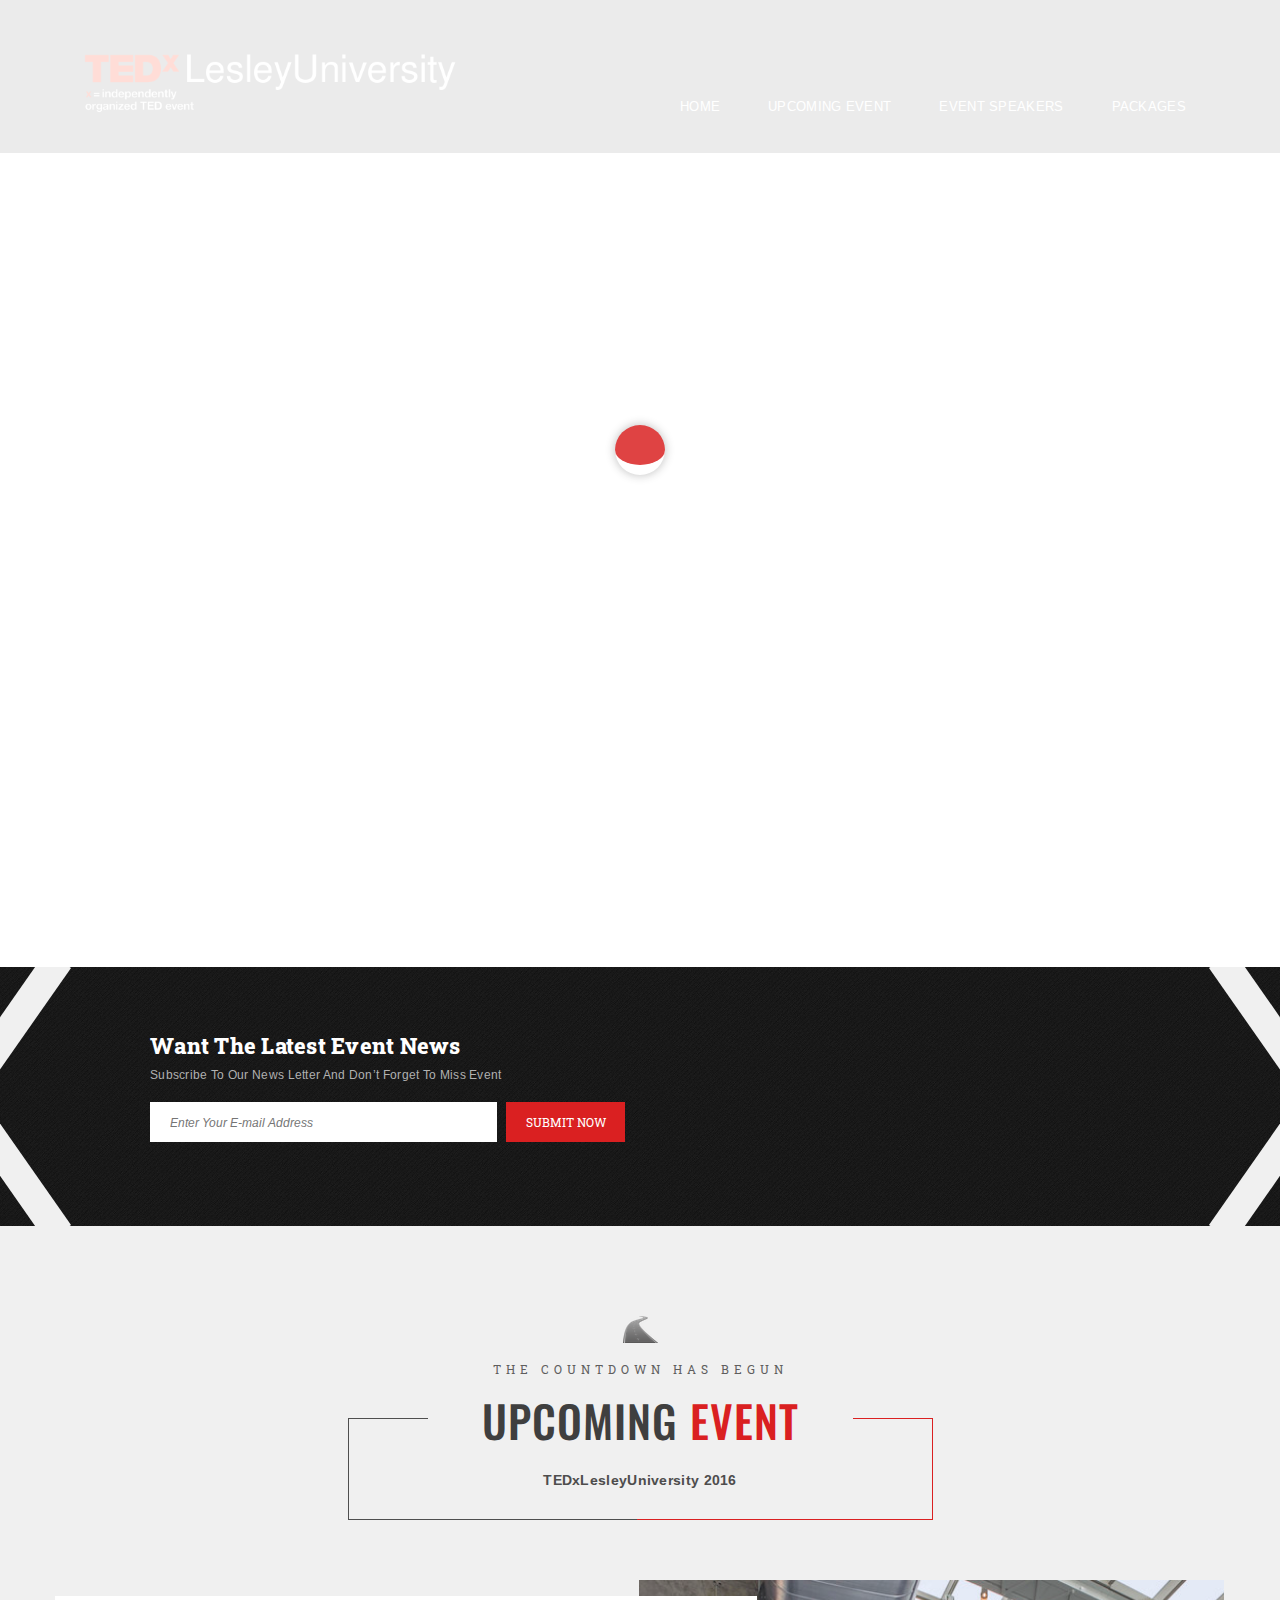
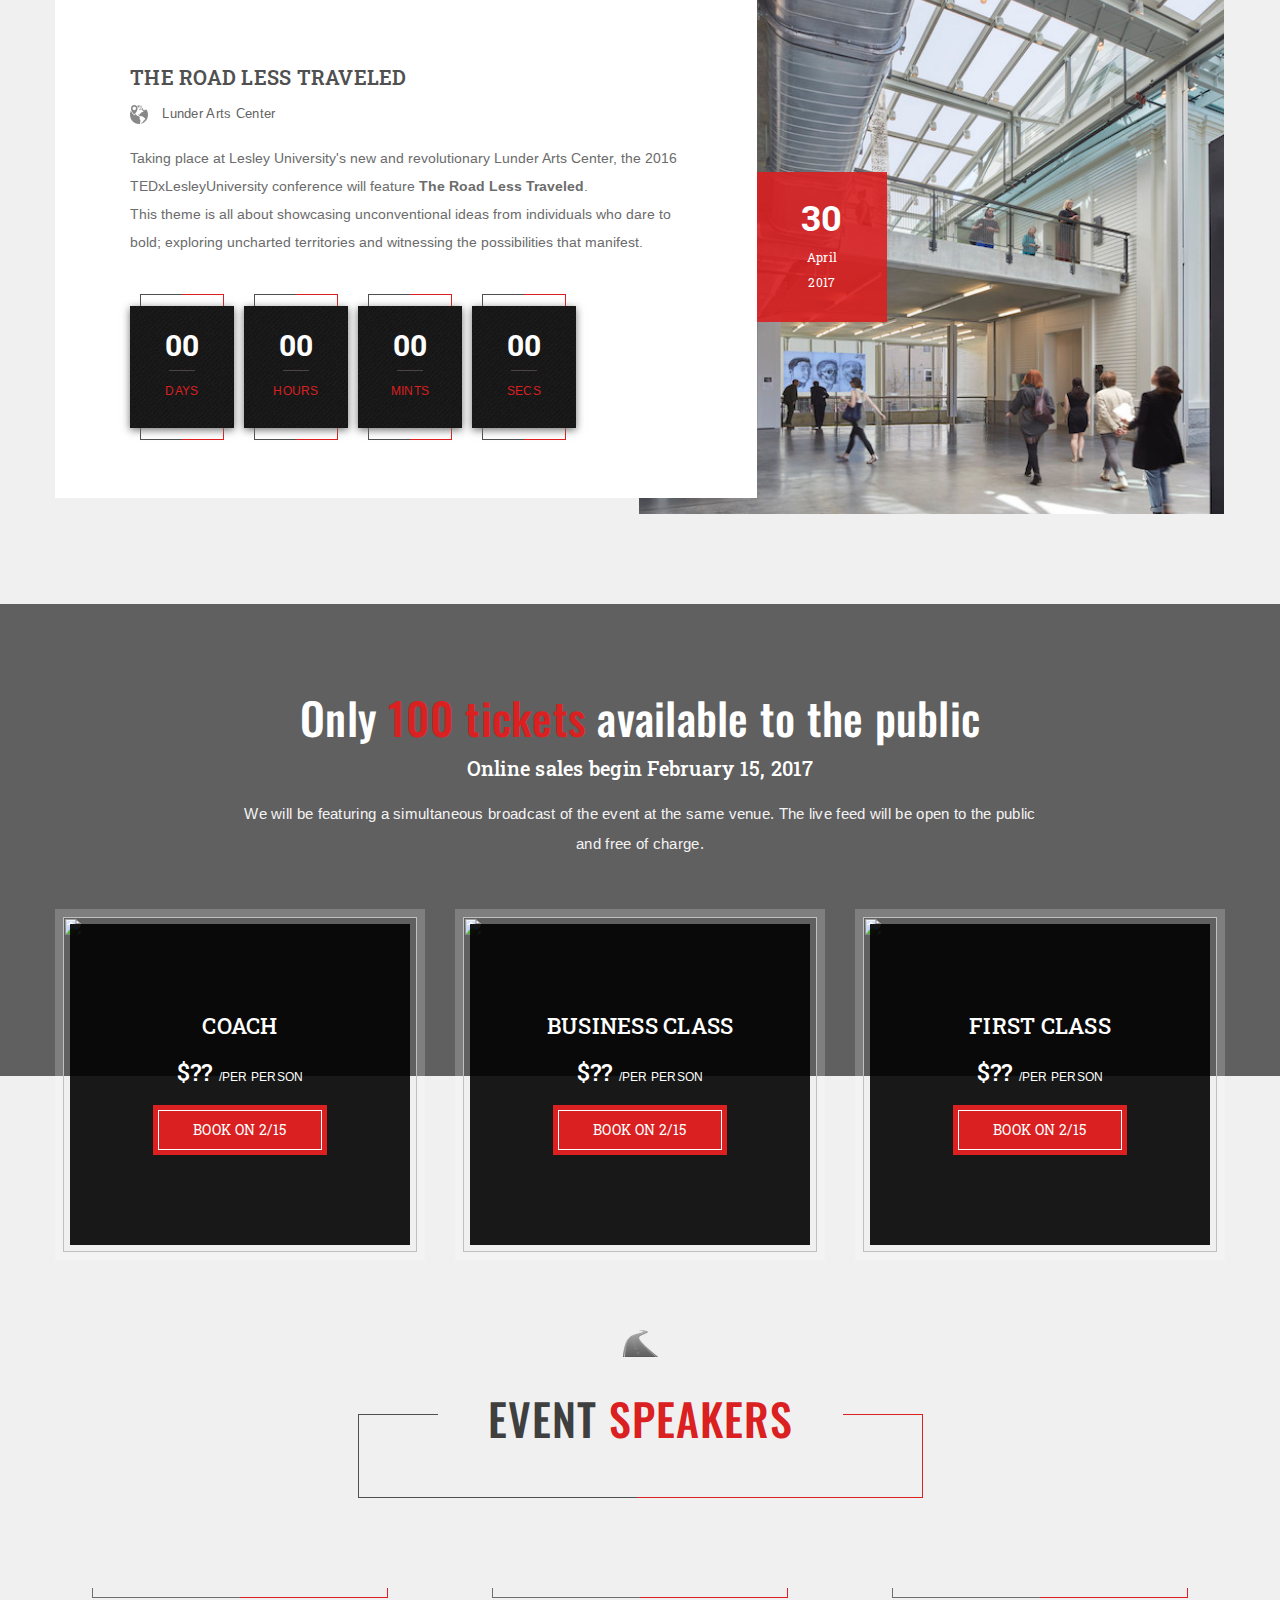
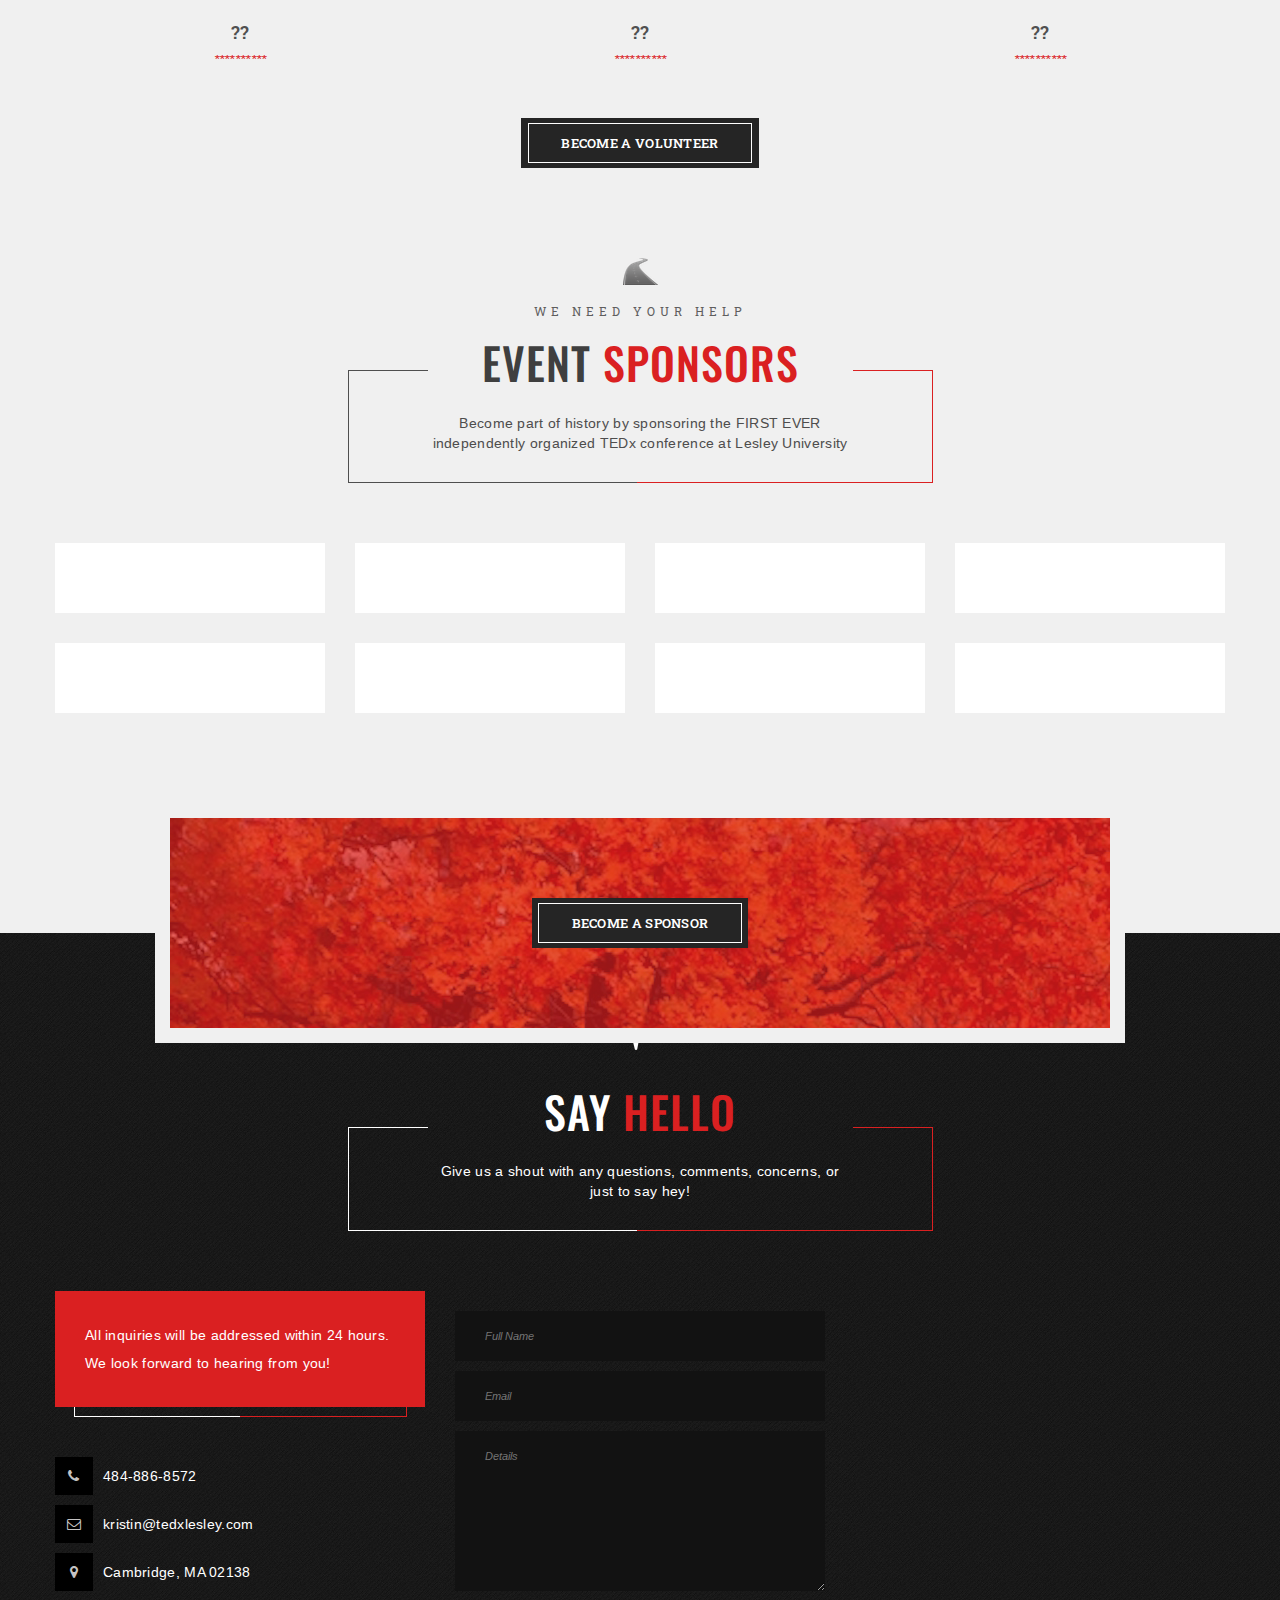
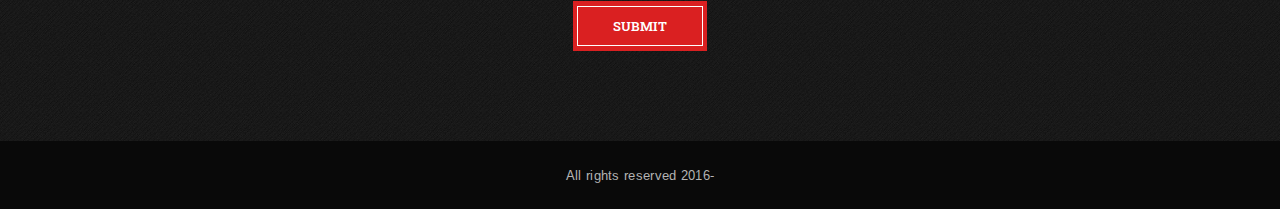
==== commit 0480b24c: "update date" ====
--- a/index.html
+++ b/index.html
@@ -1,29 +1,43 @@
 <!DOCTYPE html>
 <head>
-<meta http-equiv="Content-Type" content="text/html; charset=utf-8" />
-<title>TEDxLesleyUniversity</title>
-<meta name="viewport" content="width=device-width, initial-scale=1.0">
-<meta name="description" content="Official homepage of TEDxLesleyUniversity" />
-<meta name="keywords" content="ted, tedx, tedxlesley, tedxlesleyuniversity, lesley, lesley university, tedx conference, conference, speakers, event, lunder, lunder arts center, lesley lunder, lesley university lunder, lesley university lunder arts center, lesley lunder arts center" />
-
-<!-- Google Fonts -->
-<link href='http://fonts.googleapis.com/css?family=Roboto+Slab:400,100,300,700' rel='stylesheet' type='text/css'>
-<link href='http://fonts.googleapis.com/css?family=Arimo:400,400italic,700,700italic' rel='stylesheet' type='text/css'>
-<link href='http://fonts.googleapis.com/css?family=Oswald:400,300,700' rel='stylesheet' type='text/css'>
-
-<!-- Styles -->
-<link href="font-awesome/css/font-awesome.min.css" rel="stylesheet" type="text/css" />
-<link href="css/bootstrap.min.css" rel="stylesheet" type="text/css" />
-<link rel="stylesheet" type="text/css" href="css/revolution.css" media="screen" />
-<link rel="stylesheet" href="css/audioplayer.css" />
-<link rel="stylesheet" href="css/style.css" type="text/css" />
-<link href="css/responsive.css" rel="stylesheet" type="text/css" />
-
-<link rel="stylesheet" type="text/css" href="css/color/color.css" title="color" />
+	<meta http-equiv="Content-Type" content="text/html; charset=utf-8" />
+	<title>TEDxLesleyUniversity</title>
+	<meta name="viewport" content="width=device-width, initial-scale=1.0">
+	<meta name="description" content="Official homepage of TEDxLesleyUniversity" />
+	<meta name="keywords" content="ted, tedx, tedxlesley, tedxlesleyuniversity, lesley, lesley university, tedx conference, conference, speakers, event, lunder, lunder arts center, lesley lunder, lesley university lunder, lesley university lunder arts center, lesley lunder arts center, expressive therapies, April 30, 2017, April 30, Cambridge, Cambridge MA, MA, Boston, Boston Cambridge" />
+
+	<!-- Google Fonts -->
+	<link href='http://fonts.googleapis.com/css?family=Roboto+Slab:400,100,300,700' rel='stylesheet' type='text/css'>
+	<link href='http://fonts.googleapis.com/css?family=Arimo:400,400italic,700,700italic' rel='stylesheet' type='text/css'>
+	<link href='http://fonts.googleapis.com/css?family=Oswald:400,300,700' rel='stylesheet' type='text/css'>
+
+	<!-- Styles -->
+	<link href="font-awesome/css/font-awesome.min.css" rel="stylesheet" type="text/css" />
+	<link href="css/bootstrap.min.css" rel="stylesheet" type="text/css" />
+	<link rel="stylesheet" type="text/css" href="css/revolution.css" media="screen" />
+	<link rel="stylesheet" href="css/audioplayer.css" />
+	<link rel="stylesheet" href="css/style.css" type="text/css" />
+	<link href="css/responsive.css" rel="stylesheet" type="text/css" />
+	<link rel="stylesheet" type="text/css" href="css/color/color.css" title="color" />
+
+	<!-- Google Tag Manager -->
+	<script>(function(w,d,s,l,i){w[l]=w[l]||[];w[l].push({'gtm.start':
+	new Date().getTime(),event:'gtm.js'});var f=d.getElementsByTagName(s)[0],
+	j=d.createElement(s),dl=l!='dataLayer'?'&l='+l:'';j.async=true;j.src=
+	'https://www.googletagmanager.com/gtm.js?id='+i+dl;f.parentNode.insertBefore(j,f);
+	})(window,document,'script','dataLayer','GTM-5G8G7J5');</script>
+	<!-- End Google Tag Manager -->
+
 </head>
 
 
 <body>
+
+<!-- Google Tag Manager (noscript) -->
+<noscript><iframe src="https://www.googletagmanager.com/ns.html?id=GTM-5G8G7J5"
+height="0" width="0" style="display:none;visibility:hidden"></iframe></noscript>
+<!-- End Google Tag Manager (noscript) -->
+
 <div class="page-loader">
   <div class="item one"></div>
 </div><!-- Page Loader -->
@@ -134,7 +148,7 @@
 										</div>
 									</li>
 								</ul><!-- Event Countdown -->							
-								<span class="event-date"><strong>15</strong><i>April</i><i>2017</i></span>
+								<span class="event-date"><strong>30 </strong><i>April</i><i>2017</i></span>
 							</div><!-- Event Details -->
 							<div class="event-img">
 								<img src="images/venue_bg.jpg" alt="" />
@@ -217,7 +231,7 @@
 					<div class="title">
 						<span></span>
 						<h2>EVENT <span>SPEAKERS</span></h2>
-						<p>Check Back Soon!</p>
+						<p></p>
 					</div><!-- Title -->
 					<div class="remove-ext">
 						<div class="row">
@@ -394,6 +408,17 @@
 <!-- SLIDER REVOLUTION -->
 <script type="text/javascript" src="js/revolution/jquery.themepunch.plugins.min.js"></script>
 <script type="text/javascript" src="js/revolution/jquery.themepunch.revolution.min.js"></script>
+
+<script>
+  (function(i,s,o,g,r,a,m){i['GoogleAnalyticsObject']=r;i[r]=i[r]||function(){
+  (i[r].q=i[r].q||[]).push(arguments)},i[r].l=1*new Date();a=s.createElement(o),
+  m=s.getElementsByTagName(o)[0];a.async=1;a.src=g;m.parentNode.insertBefore(a,m)
+  })(window,document,'script','https://www.google-analytics.com/analytics.js','ga');
+
+  ga('create', 'UA-91286108-1', 'auto');
+  ga('send', 'pageview');
+
+</script>
 
 <script type="text/javascript">
 jQuery(document).ready(function( $ ) {
@@ -471,3 +496,4 @@
 
 
 </script>
+
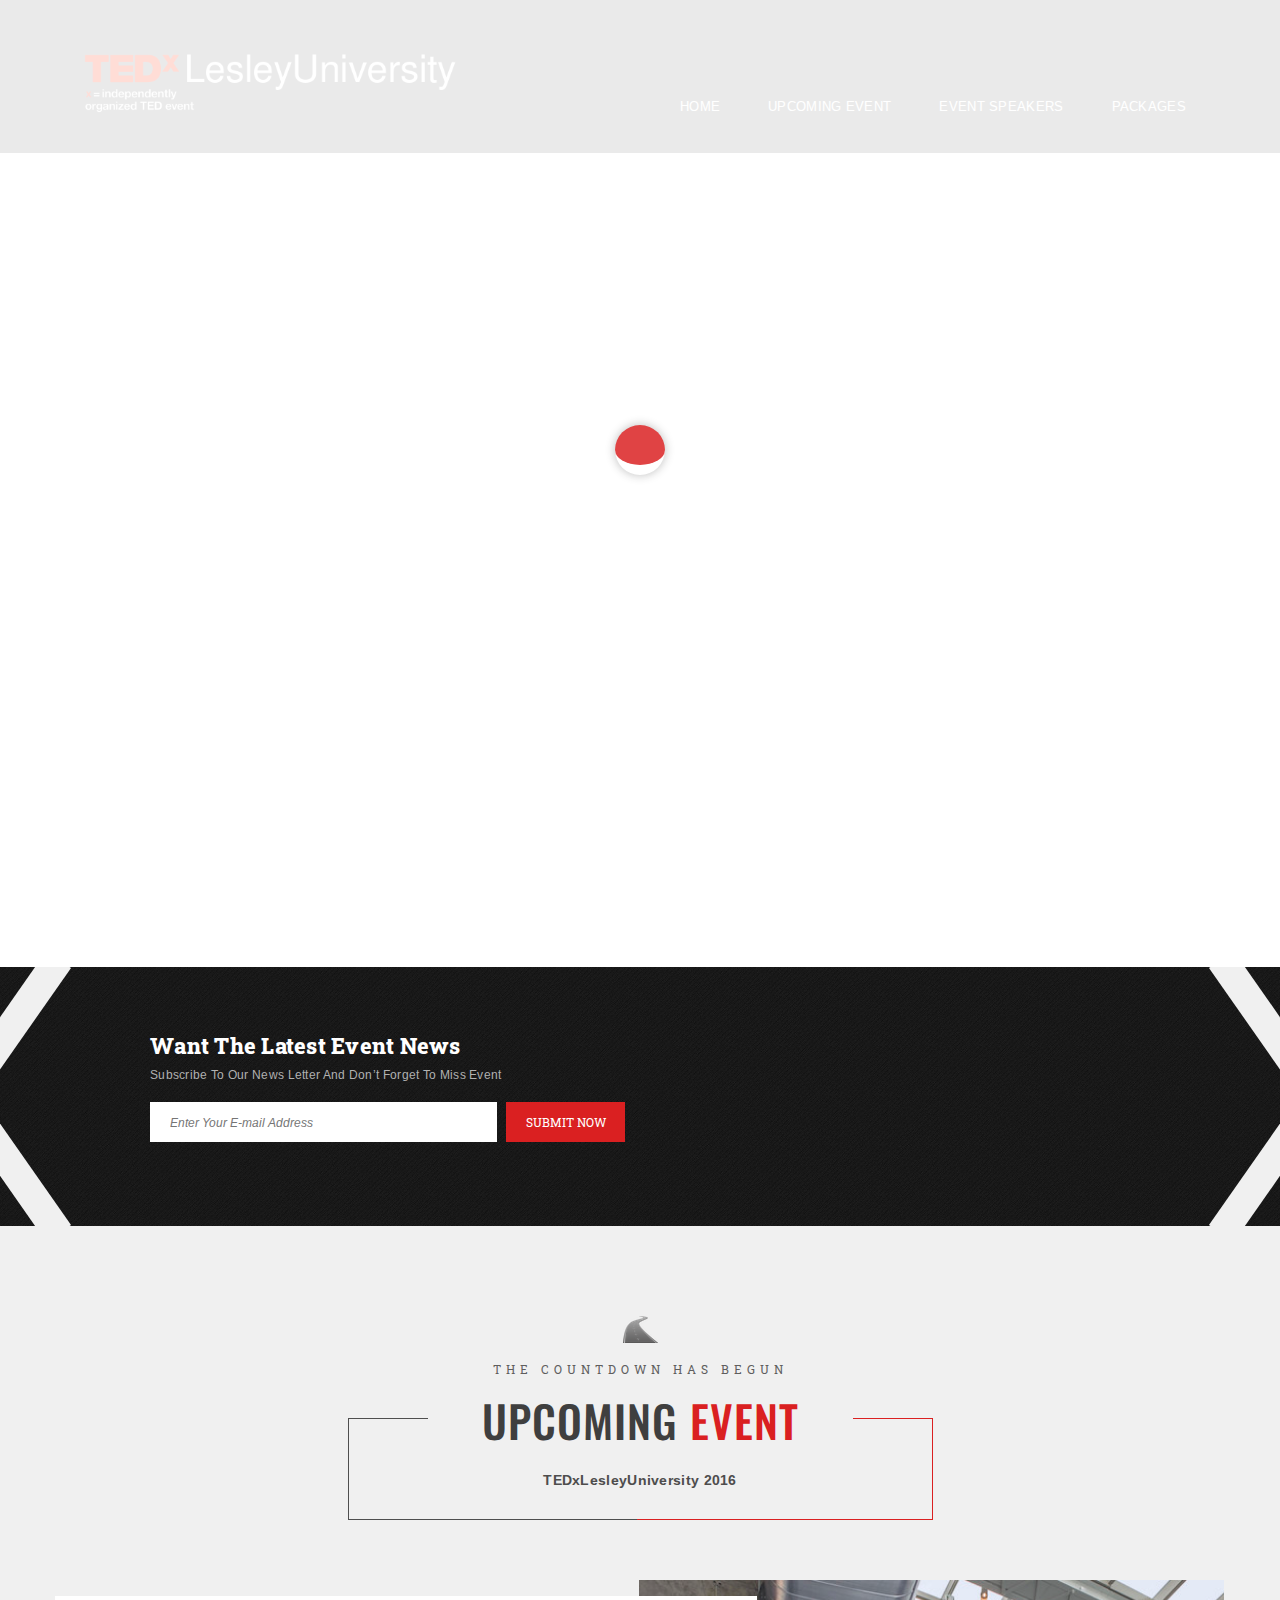
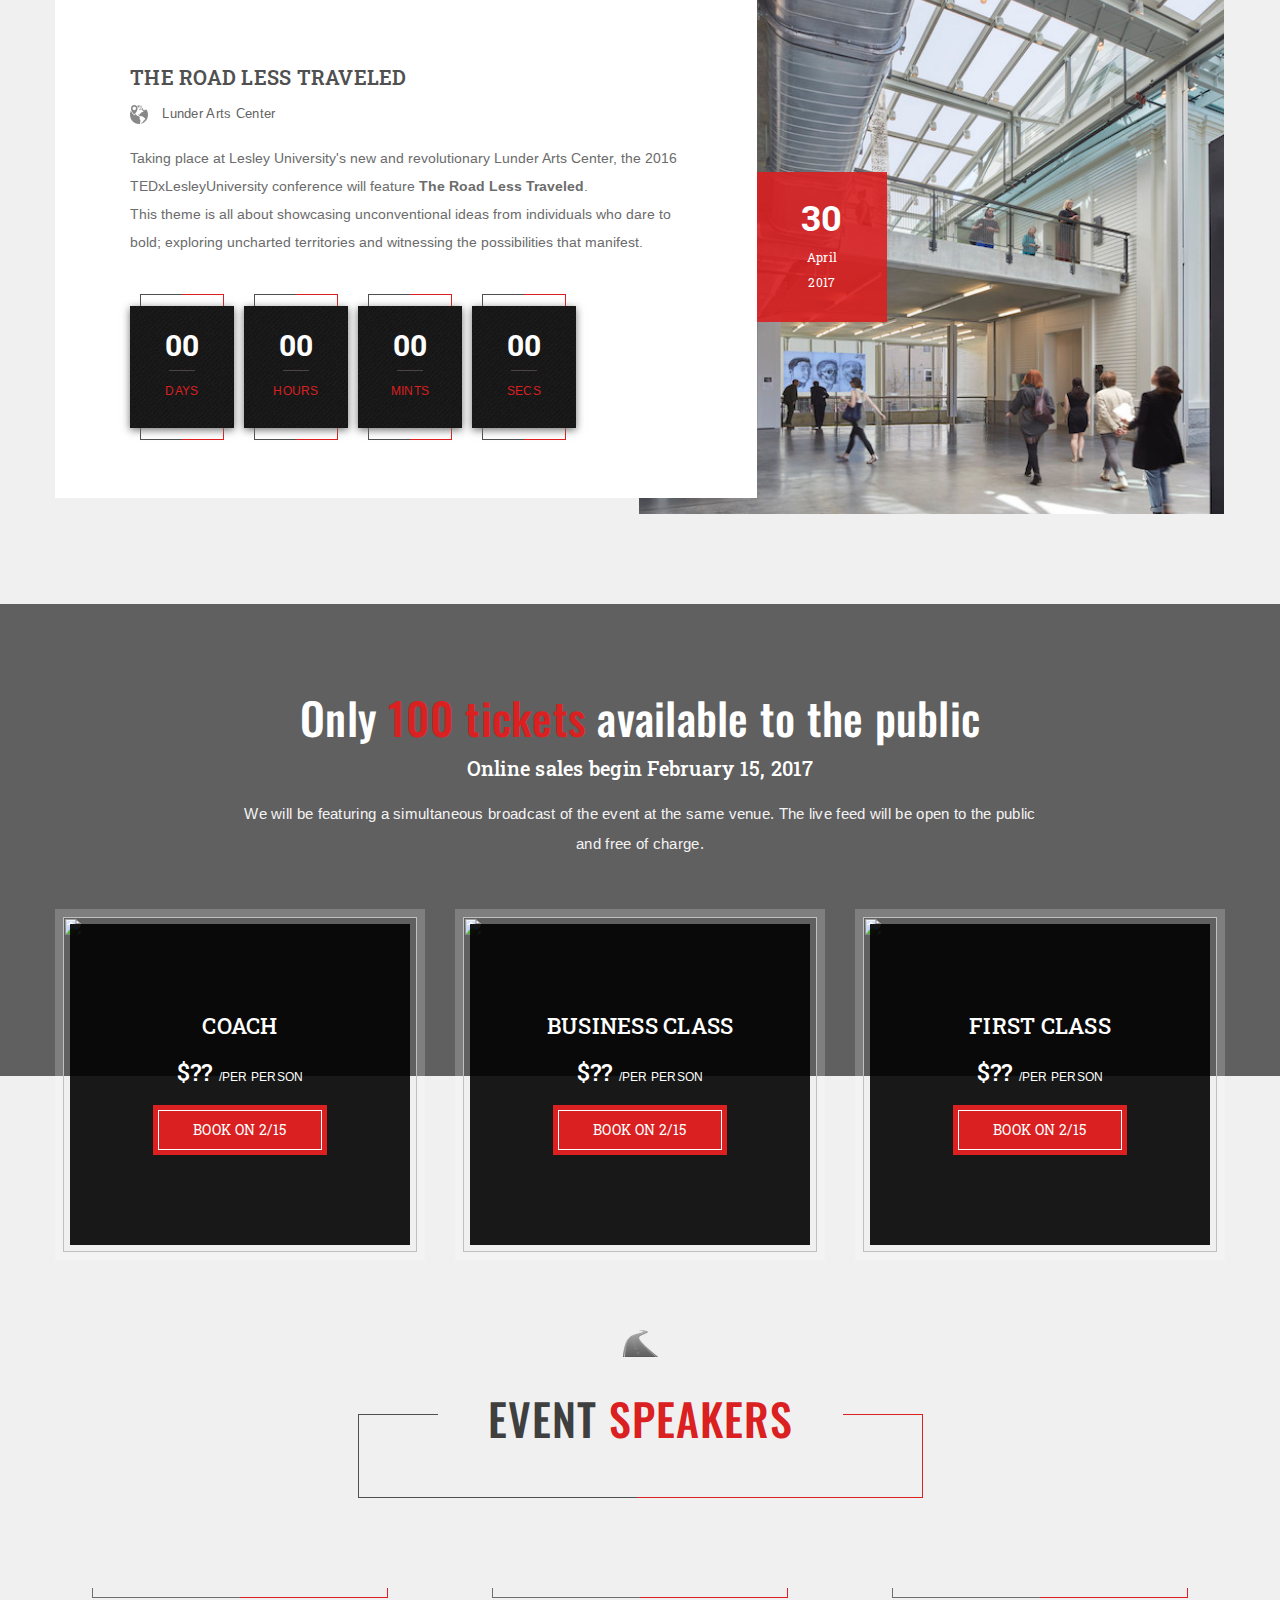
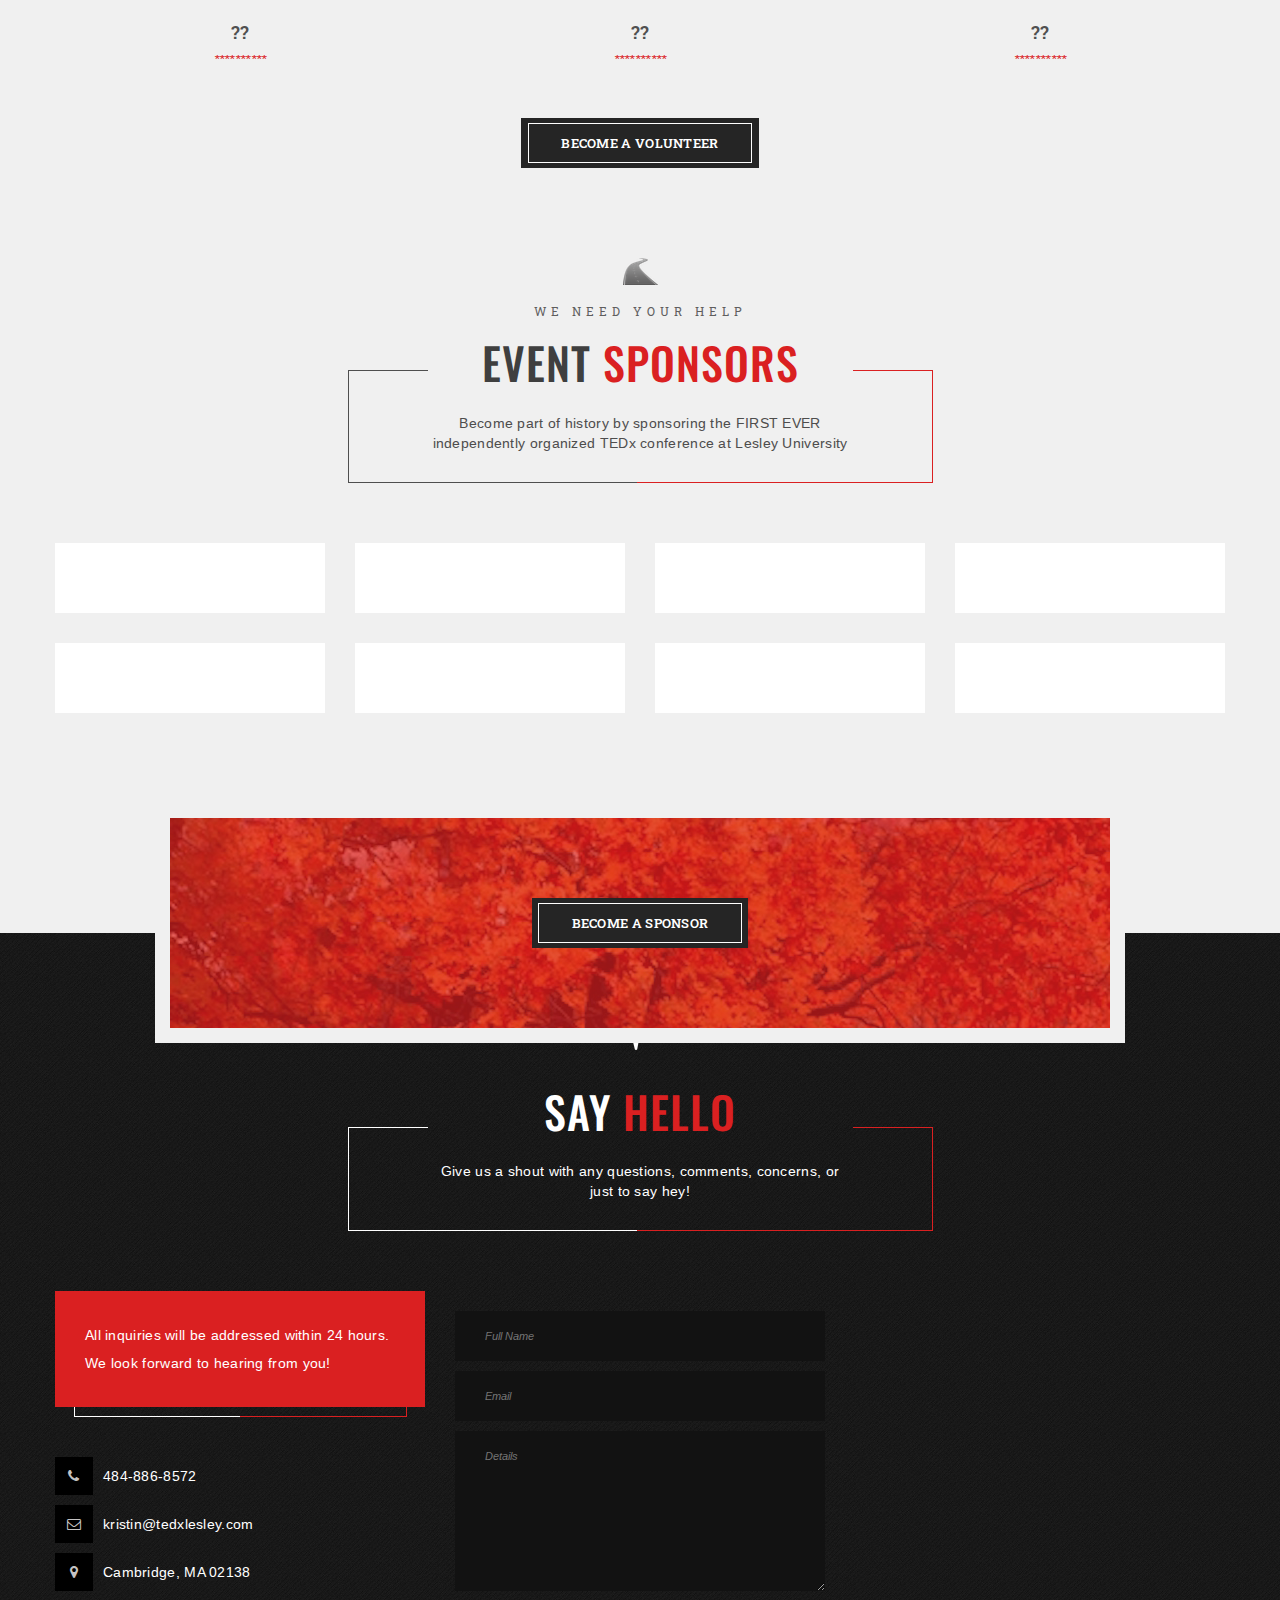
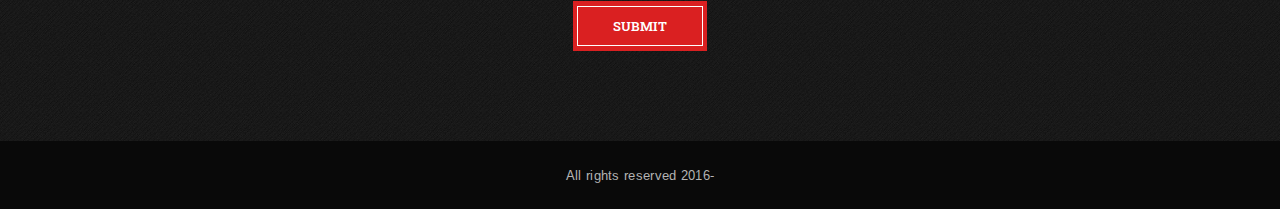
==== commit 78616dde: "update date" ====
--- a/index.html
+++ b/index.html
@@ -80,7 +80,8 @@
 					<div class="tp-caption lft slider-icon" data-x="center" data-y="300" data-speed="2000" data-start="2000" data-easing="Back.easeOut" data-captionhidden="on" style=""><img src="images/slide-icon.png" alt="" /></div>
 					<div class="tp-caption modern_medium_fat_white  sfb white-text" data-x="center" data-y="360" data-speed="500" data-start="2500" data-easing="Back.easeOut" data-captionhidden="on" style="font-size:16px;">April</div>
 					<div class="tp-caption sfb medium_bg_red coloured-text" data-x="center" data-y="390" data-speed="500" data-start="3000" data-easing="Back.easeOut" data-captionhidden="on" style="font-size:24px;"><strong>Saturday</strong></div>
-					<div class="tp-caption sft white-text-big" data-x="center" data-y="470" data-speed="500" data-start="3500" data-easing="Back.easeOut" data-captionhidden="on" style="font-size:125px;"><strong>15</strong></div>
+					<div class="tp-caption sft white-text-big" data-x="center" data-y="470" data-speed="500" data-start="3500" data-easing="Back.easeOut" data-captionhidden="on" style="font-size:125px;"><strong>30</strong></div>
+					<div class="tp-caption modern_medium_fat_white  sfb white-text" data-x="center" data-y="550" data-speed="500" data-start="4000" data-easing="Back.easeOut" data-captionhidden="on" style="font-size:20px;"><strong>10AM - 6PM</strong></div>
 				</li><!-- Slide 1--> 
 			</ul>
 		</div>	
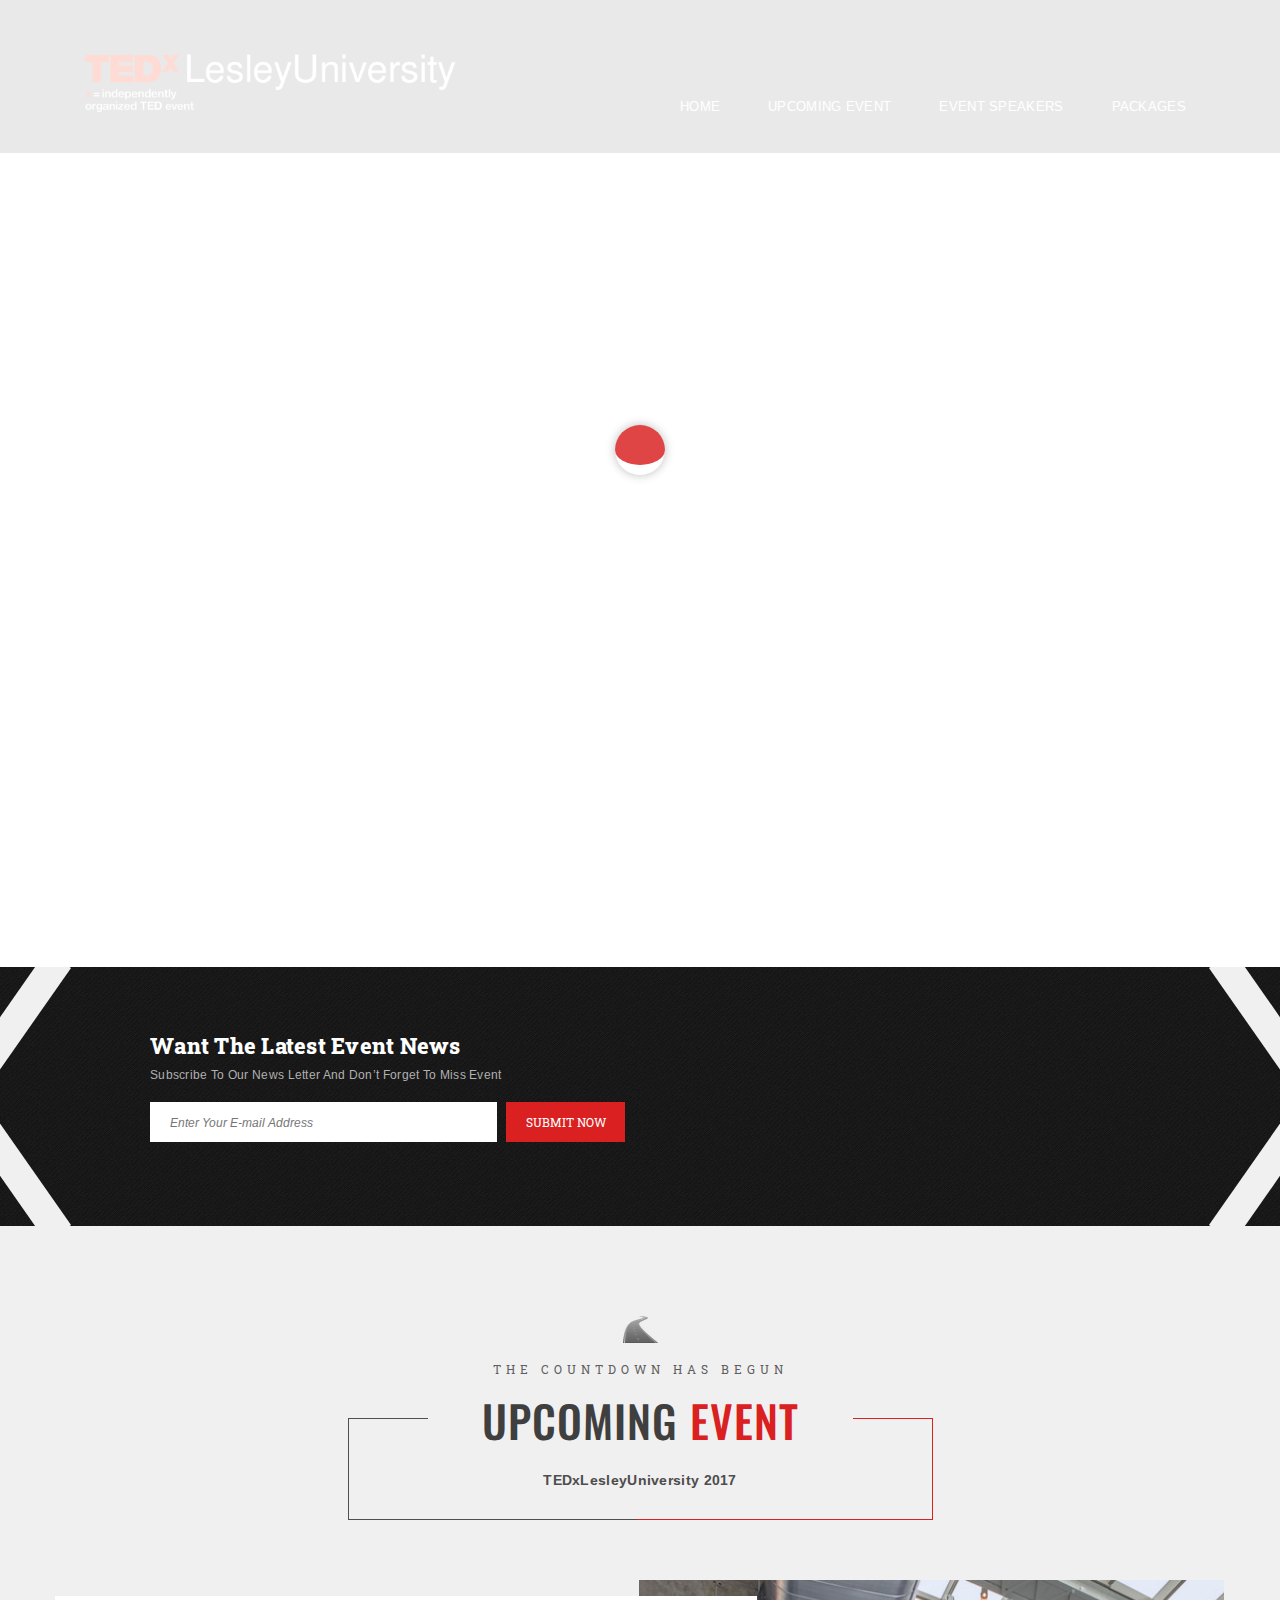
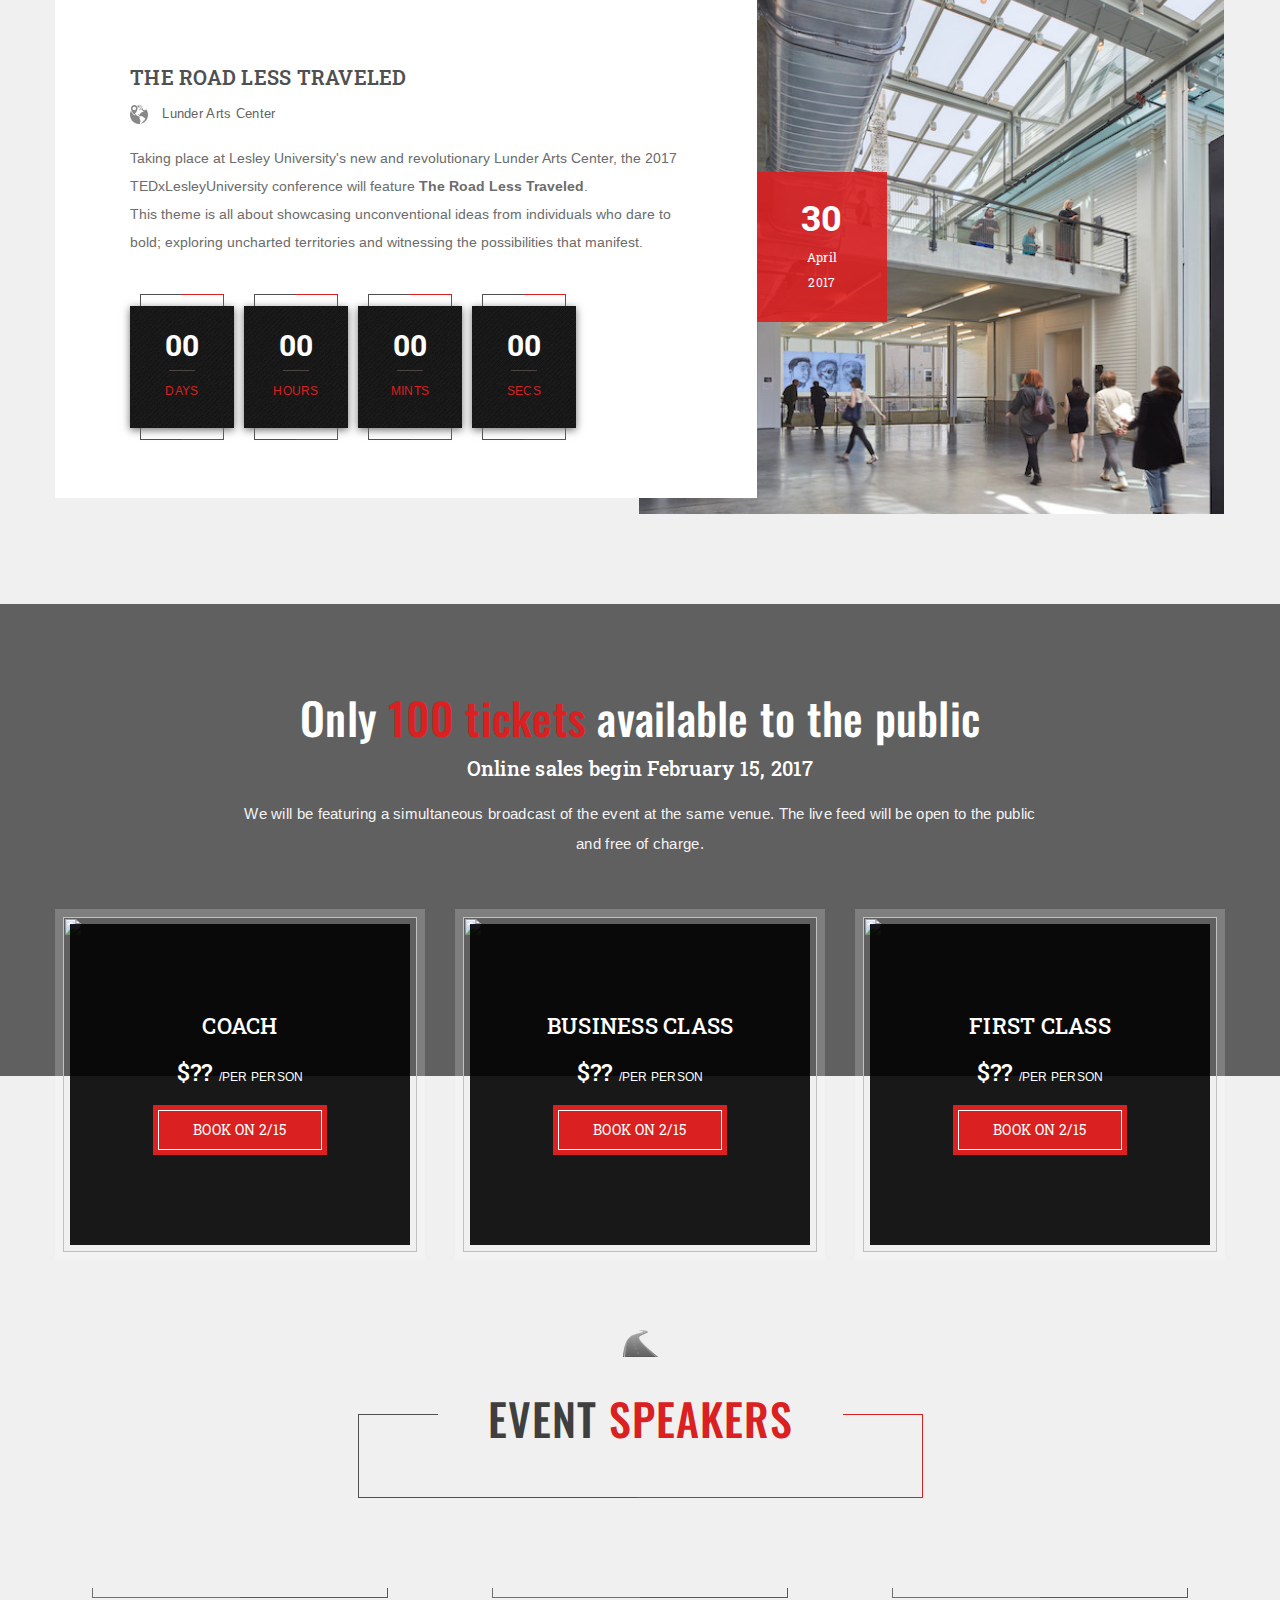
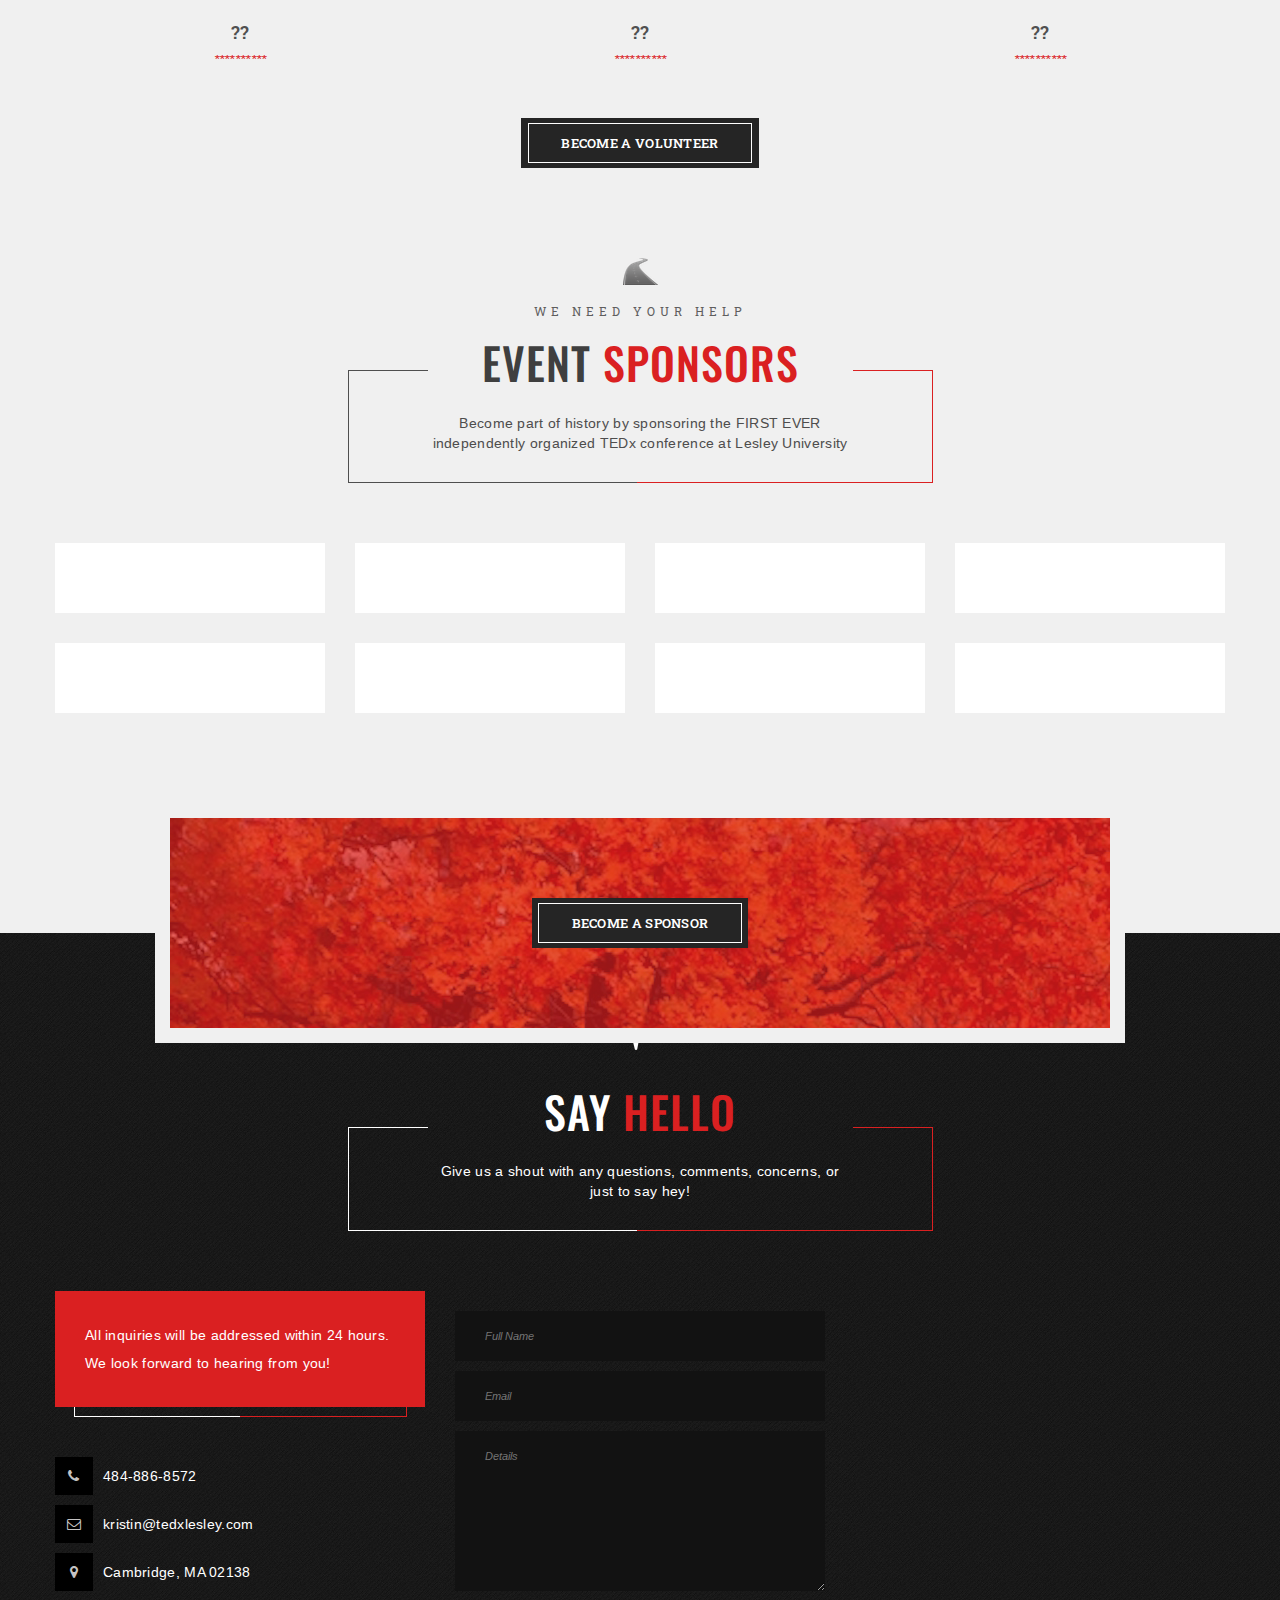
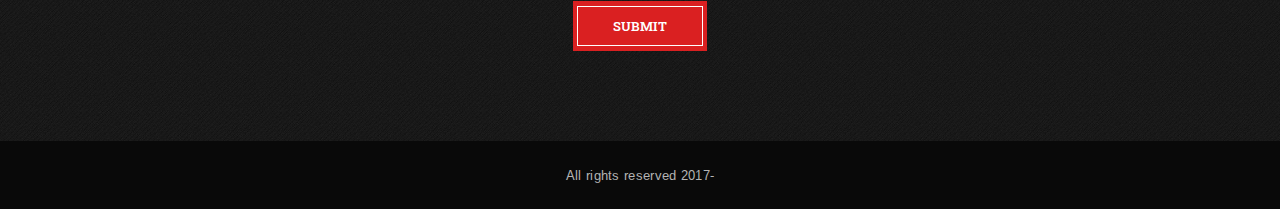
==== commit ed8383dc: "Edit typos" ====
--- a/index.html
+++ b/index.html
@@ -79,7 +79,7 @@
 					<div class="tp-caption sfb box-rotated" data-x="center" data-y="center" data-speed="500" data-start="1000" data-easing="Back.easeOut" data-captionhidden="on" style="width:350px;height:350px;"></div>
 					<div class="tp-caption lft slider-icon" data-x="center" data-y="300" data-speed="2000" data-start="2000" data-easing="Back.easeOut" data-captionhidden="on" style=""><img src="images/slide-icon.png" alt="" /></div>
 					<div class="tp-caption modern_medium_fat_white  sfb white-text" data-x="center" data-y="360" data-speed="500" data-start="2500" data-easing="Back.easeOut" data-captionhidden="on" style="font-size:16px;">April</div>
-					<div class="tp-caption sfb medium_bg_red coloured-text" data-x="center" data-y="390" data-speed="500" data-start="3000" data-easing="Back.easeOut" data-captionhidden="on" style="font-size:24px;"><strong>Saturday</strong></div>
+					<div class="tp-caption sfb medium_bg_red coloured-text" data-x="center" data-y="390" data-speed="500" data-start="3000" data-easing="Back.easeOut" data-captionhidden="on" style="font-size:24px;"><strong>Sunday</strong></div>
 					<div class="tp-caption sft white-text-big" data-x="center" data-y="470" data-speed="500" data-start="3500" data-easing="Back.easeOut" data-captionhidden="on" style="font-size:125px;"><strong>30</strong></div>
 					<div class="tp-caption modern_medium_fat_white  sfb white-text" data-x="center" data-y="550" data-speed="500" data-start="4000" data-easing="Back.easeOut" data-captionhidden="on" style="font-size:20px;"><strong>10AM - 6PM</strong></div>
 				</li><!-- Slide 1--> 
@@ -118,7 +118,7 @@
 					<div class="title">
 						<span>THE COUNTDOWN HAS BEGUN</span>
 						<h2>UPCOMING <span>EVENT</span></h2>
-						<p><b>TEDxLesleyUniversity 2016</b></p>
+						<p><b>TEDxLesleyUniversity 2017</b></p>
 					</div><!-- Title -->
 
 					<div class="remove-ext">
@@ -126,7 +126,7 @@
 							<div class="event-detail">
 								<h3>The Road Less Traveled</h3>
 								<span><img src="images/event-icon.png" alt="" /> Lunder Arts Center</span>
-								<p>Taking place at Lesley University's new and revolutionary Lunder Arts Center, the 2016 TEDxLesleyUniversity conference will feature <strong>The Road Less Traveled</strong>.<br/> This theme is all about showcasing unconventional ideas from individuals who dare to bold; exploring uncharted territories and witnessing the possibilities that manifest.</p>
+								<p>Taking place at Lesley University's new and revolutionary Lunder Arts Center, the 2017 TEDxLesleyUniversity conference will feature <strong>The Road Less Traveled</strong>.<br/> This theme is all about showcasing unconventional ideas from individuals who dare to bold; exploring uncharted territories and witnessing the possibilities that manifest.</p>
 								<ul class="countdown">
 									<li> 
 										<div class="time-box">
@@ -389,7 +389,7 @@
 </footer><!-- Footer -->
 <div class="bottom-footer">
 	<div class="container">
-		<p>All rights reserved 2016-<a title="" href="#"></a> <a title="" href=""></a></p>
+		<p>All rights reserved 2017-<a title="" href="#"></a> <a title="" href=""></a></p>
 	</div>
 </div><!-- Bottom Footer -->
 
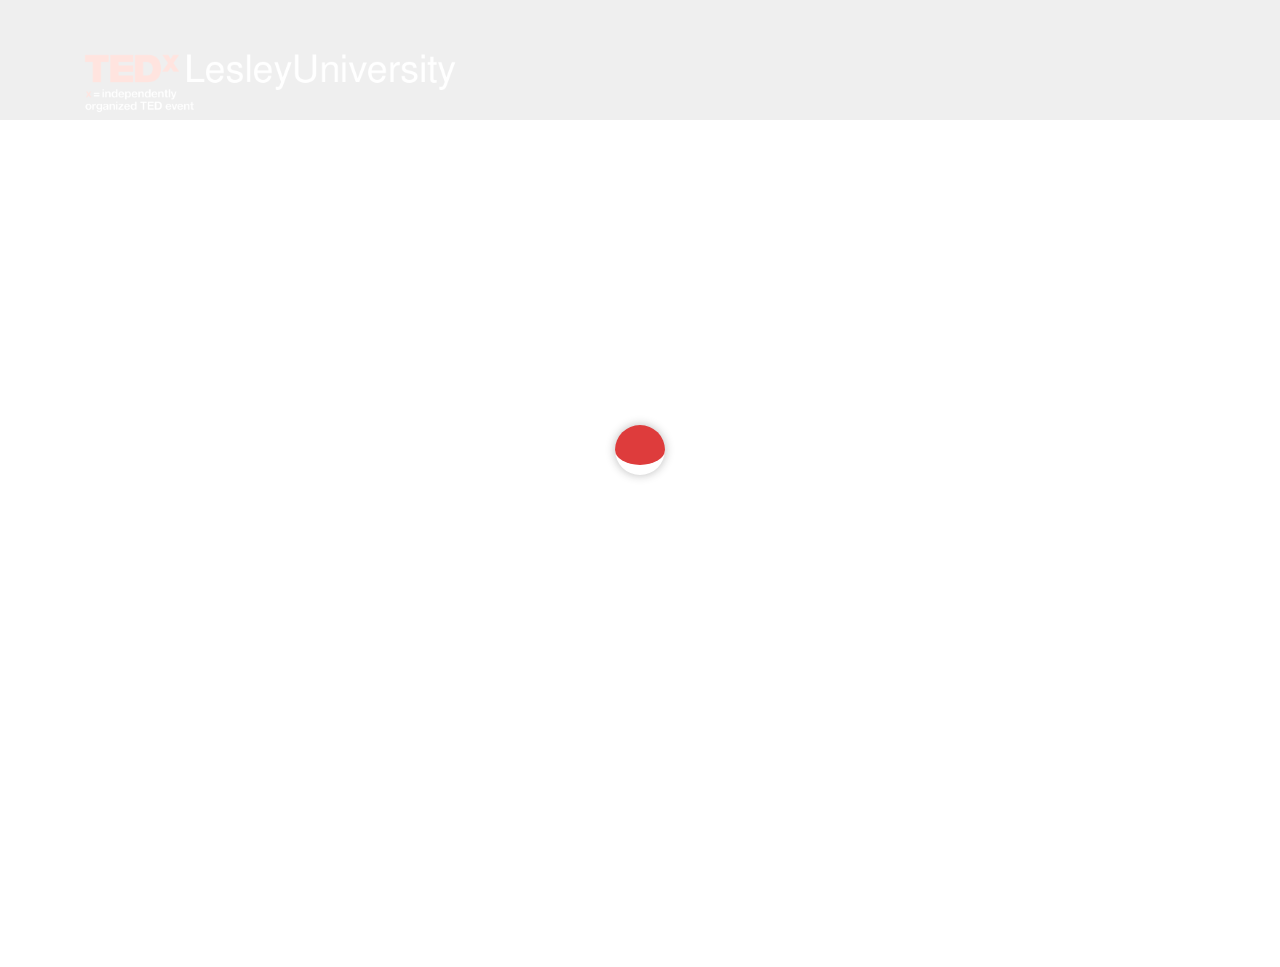
==== commit 3dece286: "Cancellation notice" ====
--- a/index.html
+++ b/index.html
@@ -46,10 +46,10 @@
 		<div class="logo"><a href="http://tedxlesley.com" title=""><img src="images/logo/logo_white_trans.png" alt="" /></a></div><!-- Logo -->
 		<nav>
 			<ul>
-				<li><a href="index.html" title=""><span><i class="fa fa-home"></i></span>Home</a></li>
-				<li><a href="#upcoming-event" title="">Upcoming Event</a></li>
-				<li><a href="#speakers" title="">Event Speakers</a></li>
-				<li><a href="#packages" title=""><span><i class="fa fa-google-wallet"></i></span>Packages</a></li>
+				<li><a href="index.html" title=""><span><i class="fa fa-home"></i></span></a></li>
+				<li><a href="#upcoming-event" title=""></a></li>
+				<li><a href="#speakers" title=""></a></li>
+				<li><a href="#packages" title=""><span><i class="fa fa-google-wallet"></i></span></a></li>
 			</ul>
 		</nav><!-- Navigation -->
 	</div>
@@ -61,10 +61,10 @@
 	</div><!-- Responsive Logo -->	
 	<span><i class="fa fa-align-justify"></i></span>
 	<ul>
-		<li><a href="index.html" title=""><span><i class="fa fa-home"></i></span>Home</a></li>
-		<li><a href="/upcoming-event" title="">Upcoming Event</a></li>
-		<li><a href="/speakers" title="">Event Speakers</a></li>
-		<li><a href="/packages" title=""><span><i class="fa fa-google-wallet"></i></span>Packages</a></li>
+		<li><a href="index.html" title=""><span><i class="fa fa-home"></i></span></a></li>
+		<li><a href="/upcoming-event" title=""></a></li>
+		<li><a href="/speakers" title=""></a></li>
+		<li><a href="/packages" title=""><span><i class="fa fa-google-wallet"></i></span></a></li>
 	</ul>
 </div><!--Responsive header -->
 
@@ -77,321 +77,15 @@
 				<li data-transition="fadetotopfadefrombottom" data-slotamount="10" data-masterspeed="1000" >
 					<img src="images/header/header4.png"  alt="slidebg3"  data-bgfit="cover" data-bgrepeat="no-repeat">
 					<div class="tp-caption sfb box-rotated" data-x="center" data-y="center" data-speed="500" data-start="1000" data-easing="Back.easeOut" data-captionhidden="on" style="width:350px;height:350px;"></div>
-					<div class="tp-caption lft slider-icon" data-x="center" data-y="300" data-speed="2000" data-start="2000" data-easing="Back.easeOut" data-captionhidden="on" style=""><img src="images/slide-icon.png" alt="" /></div>
-					<div class="tp-caption modern_medium_fat_white  sfb white-text" data-x="center" data-y="360" data-speed="500" data-start="2500" data-easing="Back.easeOut" data-captionhidden="on" style="font-size:16px;">April</div>
-					<div class="tp-caption sfb medium_bg_red coloured-text" data-x="center" data-y="390" data-speed="500" data-start="3000" data-easing="Back.easeOut" data-captionhidden="on" style="font-size:24px;"><strong>Sunday</strong></div>
-					<div class="tp-caption sft white-text-big" data-x="center" data-y="470" data-speed="500" data-start="3500" data-easing="Back.easeOut" data-captionhidden="on" style="font-size:125px;"><strong>30</strong></div>
-					<div class="tp-caption modern_medium_fat_white  sfb white-text" data-x="center" data-y="550" data-speed="500" data-start="4000" data-easing="Back.easeOut" data-captionhidden="on" style="font-size:20px;"><strong>10AM - 6PM</strong></div>
+					<div class="tp-caption sft white-text-big" data-x="center" data-y="470" data-speed="500" data-start="3500" data-easing="Back.easeOut" data-captionhidden="on" style="font-size:125px;"><strong>CANCELLED</strong></div>
+					
 				</li><!-- Slide 1--> 
 			</ul>
 		</div>	
 	</div><!-- REVOLUTION SLIDER -->	
 </div><!-- Slider -->
 
-<div class="slider-bar">
-	<div class="container">
-		<div class="bottom-bar">
-			<div class="row">
-				<div class="col-md-6 column">
-					<div class="search-event">
-						<h4>Want The Latest Event News</h4>
-						<span>Subscribe To Our News Letter And Don’t Forget To Miss Event</span>
-						<form>
-							<input type="text" placeholder="Enter Your E-mail Address" />
-							<input type="submit" value="Submit Now" />
-						</form>
-					</div><!-- Search Events -->
-				</div>
-				<div class="col-md-6 column">
-					<iframe src="https://www.npr.org/player/embed/490625260/491404999" width="100%" height="175" frameborder="0" scrolling="no" title="NPR embedded audio player"></iframe>
-				</div>
-			</div>
-		</div>
-	</div>
-</div><!-- Slider Bar -->
 
-<section id="upcoming-event">
-	<div class="block gray">
-		<div class="container">
-			<div class="row">
-				<div class="col-md-12 column">
-					<div class="title">
-						<span>THE COUNTDOWN HAS BEGUN</span>
-						<h2>UPCOMING <span>EVENT</span></h2>
-						<p><b>TEDxLesleyUniversity 2017</b></p>
-					</div><!-- Title -->
-
-					<div class="remove-ext">
-						<div class="upcoming-event">
-							<div class="event-detail">
-								<h3>The Road Less Traveled</h3>
-								<span><img src="images/event-icon.png" alt="" /> Lunder Arts Center</span>
-								<p>Taking place at Lesley University's new and revolutionary Lunder Arts Center, the 2017 TEDxLesleyUniversity conference will feature <strong>The Road Less Traveled</strong>.<br/> This theme is all about showcasing unconventional ideas from individuals who dare to bold; exploring uncharted territories and witnessing the possibilities that manifest.</p>
-								<ul class="countdown">
-									<li> 
-										<div class="time-box">
-											<span class="days">00</span><p class="days_ref">DAYS</p>
-										</div>
-									</li>
-									<li> 
-										<div class="time-box">
-											<span class="hours">00</span><p class="hours_ref">HOURS</p>
-										</div>
-									</li>
-									<li> 
-										<div class="time-box">
-											<span class="minutes">00</span><p class="minutes_ref">MINTS</p>
-										</div>
-									</li>
-									<li> 
-										<div class="time-box">
-											<span class="seconds">00</span><p class="seconds_ref">SECS</p>
-										</div>
-									</li>
-								</ul><!-- Event Countdown -->							
-								<span class="event-date"><strong>30 </strong><i>April</i><i>2017</i></span>
-							</div><!-- Event Details -->
-							<div class="event-img">
-								<img src="images/venue_bg.jpg" alt="" />
-							</div><!-- Event Image -->
-						</div><!-- Upcoming Event -->
-					</div>
-				</div>
-			</div>
-		</div>
-	</div>
-</section><!-- Upcoming Event Section -->
-
-<section id="packages">
-	<div class="block gray half-parallax blackish">
-		<div class="parallax"></div>
-		<div class="container">
-			<div class="row">
-				<div class="col-md-12">
-					<div class="parallax-title">
-						<h2>Only<span> 100 tickets </span>available to the public</h2>	
-						<h5>Online sales begin February 15, 2017</h5>
-						<p>We will be featuring a simultaneous broadcast of the event at the same venue. The live feed will be open to the public and free of charge.</p>
-					</div>
-
-					<div class="remove-ext offers">
-						<div class="row">
-							<div class="col-md-4">
-								<div class="offer">
-									<div class="offer-img"><img src="http://placehold.it/370x436" alt="" /></div>
-									<div class="offer-desc">
-										<div class="offer-inner">
-											<h3>COACH</h3>
-											<h5>$?? <span>/PER PERSON</span></h5>
-											<!--p class="columns">Line Item 1<br>Line Item 2<br>Line Item 3<br>Line Item 4<br>Line Item 5<br>Line Item 6</p-->
-											<a href="#" title="">BOOK ON 2/15</a>
-										</div>
-									</div>
-								</div><!-- Offer -->
-							</div>
-							<div class="col-md-4">
-								<div class="offer">
-									<div class="offer-img"><img src="http://placehold.it/370x436" alt="" /></div>
-									<div class="offer-desc">
-										<div class="offer-inner">
-											<h3>BUSINESS CLASS</h3>
-											<h5>$?? <span>/PER PERSON</span></h5>
-											<!--p class="columns">Line Item 1<br>Line Item 2<br>Line Item 3<br>Line Item 4<br>Line Item 5<br>Line Item 6</p-->
-											<a href="#" title="">BOOK ON 2/15</a>
-										</div>
-									</div>
-								</div><!-- Offer -->
-							</div>
-							<div class="col-md-4">
-								<div class="offer">
-									<div class="offer-img"><img src="http://placehold.it/370x436" alt="" /></div>
-									<div class="offer-desc">
-										<div class="offer-inner">
-											<h3>FIRST CLASS</h3>
-											<h5>$?? <span>/PER PERSON</span></h5>
-											<!--p class="columns">Line Item 1<br>Line Item 2<br>Line Item 3<br>Line Item 4<br>Line Item 5<br>Line Item 6</p-->
-											<a href="#" title="">BOOK ON 2/15</a>
-										</div>
-									</div>
-								</div><!-- Offer -->
-							</div>
-						</div>
-					</div><!-- Offers -->
-				</div>
-			</div>
-		</div>
-	</div>
-</section><!--Offers Section-->
-
-<section id="speakers">
-	<div class="block remove-gap gray">
-		<div class="container">
-			<div class="row">
-				<div class="col-md-12 column">
-					<div class="element"></div>
-					<div class="title">
-						<span></span>
-						<h2>EVENT <span>SPEAKERS</span></h2>
-						<p></p>
-					</div><!-- Title -->
-					<div class="remove-ext">
-						<div class="row">
-							<div class="col-md-4">
-								<div class="speaker">
-									<div class="speaker-img">
-										<div><img src="http://placehold.it/370x436?text=Coming+Soon" alt="" />
-										<p></p>
-										</div>
-									</div>
-									<h3>??</h3>
-									<span>**********</span>
-								</div><!-- Event Speaker -->
-							</div>
-							<div class="col-md-4">
-								<div class="speaker">
-									<div class="speaker-img">
-										<div><img src="http://placehold.it/370x436?text=Coming+Soon" alt="" />
-										<p></p>
-										</div>
-									</div>
-									<h3>??</h3>
-									<span>**********</span>
-								</div><!-- Event Speaker -->
-							</div>
-							<div class="col-md-4">
-								<div class="speaker">
-									<div class="speaker-img">
-										<div><img src="http://placehold.it/370x436?text=Coming+Soon" alt="" />
-										<p></p>
-										</div>
-									</div>
-									<h3>??</h3>
-									<span>**********</span>
-								</div><!-- Event Speaker -->
-							</div>
-						</div>
-						<a class="button" href="#" title="">BECOME A VOLUNTEER</a>
-					</div>
-				</div>
-			</div>
-		</div>
-	</div>
-</section><!-- Event Speaker Section -->
-
-<section>
-	<div class="block remove-gap gray">
-		<div class="container">
-			<div class="row">
-				<div class="col-md-12 column">
-					<div class="title">
-						<span>WE NEED YOUR HELP</span>
-						<h2>EVENT <span>SPONSORS</span></h2>
-						<p>Become part of history by sponsoring the <span>FIRST EVER</span> independently organized TEDx conference at Lesley University</p>
-					</div><!-- Title -->
-					<div class="event-sponsors remove-ext">
-						<div class="row">
-							<div class="col-md-3">
-								<div class="sponsor"><img src="http://placehold.it/270x138" alt="" /></div>
-							</div>
-							<div class="col-md-3">
-								<div class="sponsor"><img src="http://placehold.it/270x138" alt="" /></div>
-							</div>
-							<div class="col-md-3">
-								<div class="sponsor"><img src="http://placehold.it/270x138" alt="" /></div>
-							</div>
-							<div class="col-md-3">
-								<div class="sponsor"><img src="http://placehold.it/270x138" alt="" /></div>
-							</div>
-							<div class="col-md-3">
-								<div class="sponsor"><img src="http://placehold.it/270x138" alt="" /></div>
-							</div>
-							<div class="col-md-3">
-								<div class="sponsor"><img src="http://placehold.it/270x138" alt="" /></div>
-							</div>
-							<div class="col-md-3">
-								<div class="sponsor"><img src="http://placehold.it/270x138" alt="" /></div>
-							</div>
-							<div class="col-md-3">
-								<div class="sponsor"><img src="http://placehold.it/270x138" alt="" /></div>
-							</div>
-						</div>
-					</div><!-- Event Sponsors -->
-				</div>
-			</div>
-		</div>
-	</div>
-</section><!-- Event Sponsors -->
-
-
-<section>
-	<div class="block remove-gap gray">
-		<div class="container">
-			<div class="row">
-				<div class="col-md-offset-1 col-md-10 column">
-					<div class="become-sponsor">
-						<a class="button" href="#" title="">BECOME A SPONSOR</a>
-					</div>
-
-				</div>
-			</div>
-		</div>
-	</div>
-</section><!-- Become a Sponsor -->
-
-<footer>
-	<div class="block">
-		<div class="container">
-			<div class="row">
-				<div class="col-md-12 column">
-					<div class="title">
-						<span></span>
-						<h2>SAY <span>HELLO</span></h2>
-						<p>Give us a shout with any questions, comments, concerns, or just to say hey!</p>
-					</div><!-- Title -->
-					<div class="footer-widgets">
-						<div class="row">
-							<div class="col-md-4">
-								<div class="widget">
-									<div class="about">
-										<p>All inquiries will be addressed within 24 hours.<br>We look forward to hearing from you!</p>
-									</div>
-									<ul class="contact-info">
-										<li><span><i class="fa fa-phone"></i></span>484-886-8572</li>
-										<li><span><i class="fa fa-envelope-o"></i></span>kristin@tedxlesley.com</li>
-										<li><span><i class="fa fa-map-marker"></i></span>Cambridge, MA 02138</li>
-									</ul>
-								</div><!-- About Widget -->
-							</div>
-							<div class="col-md-4">
-								<div class="widget">
-									<div id="message"></div>
-									<form  class="contact" method="post" action="contact.php" name="contactform" id="contactform">
-										<input name="name" type="text" id="name" placeholder="Full Name" />
-										<input  name="email" type="text" id="email"  placeholder="Email" />
-										<textarea name="comments" id="comments"  placeholder="Details"></textarea>
-										<button class="button" type="submit" id="submit">SUBMIT</button>
-									</form>
-								</div><!-- Contact Form Widget -->
-							</div>
-							<div class="col-md-4">
-								<div class="widget">
-									<div class="map">
-										<iframe width="600" height="450" frameborder="0" style="border:0" src="https://www.google.com/maps/embed/v1/view?zoom=12&center=42.3736%2C-71.1097&key=AIzaSyCc6SAT5BNpqHq7h0SorsryfTKIIp-40kM" allowfullscreen></iframe>	
-									</div>
-								</div><!-- Map Widget -->
-							</div>
-						</div>
-					</div><!-- Footer Widgets -->
-				</div>
-			</div>
-		</div>
-	</div>
-</footer><!-- Footer -->
-<div class="bottom-footer">
-	<div class="container">
-		<p>All rights reserved 2017-<a title="" href="#"></a> <a title="" href=""></a></p>
-	</div>
-</div><!-- Bottom Footer -->
 
 
 
